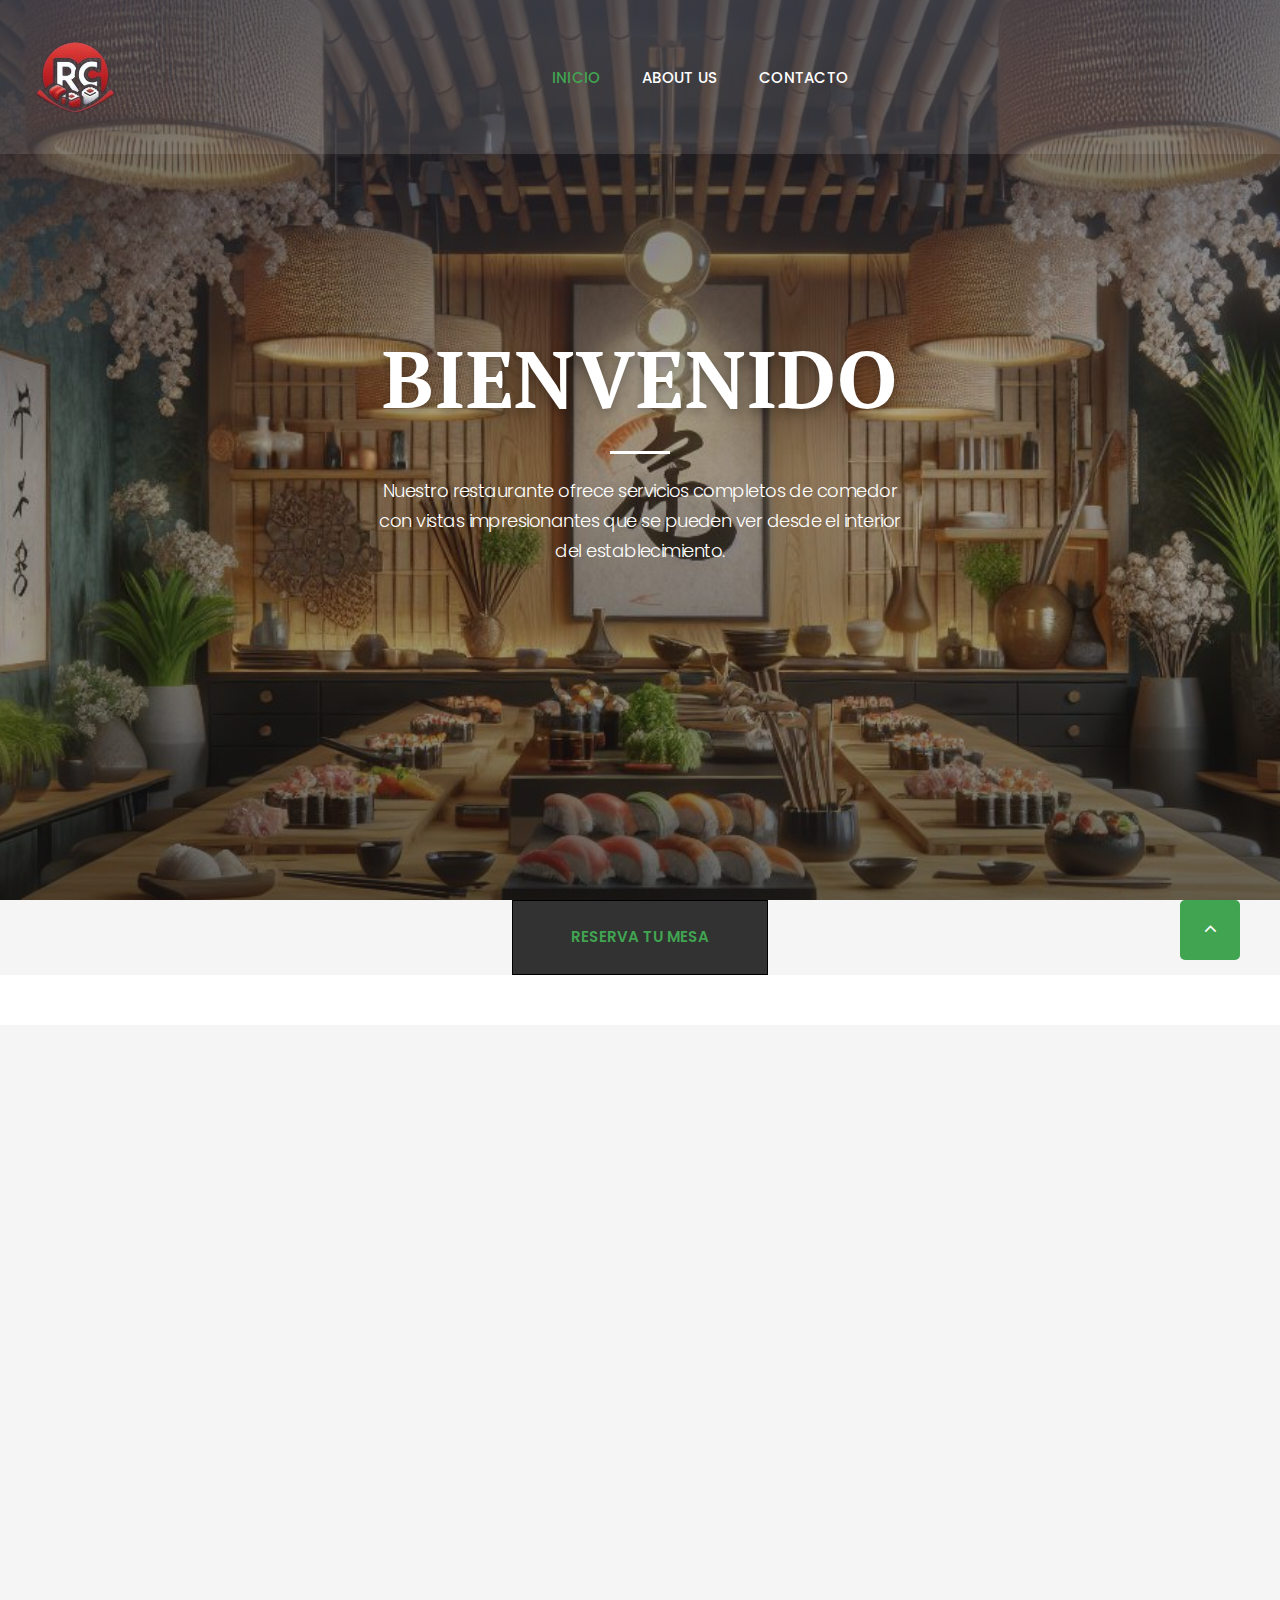
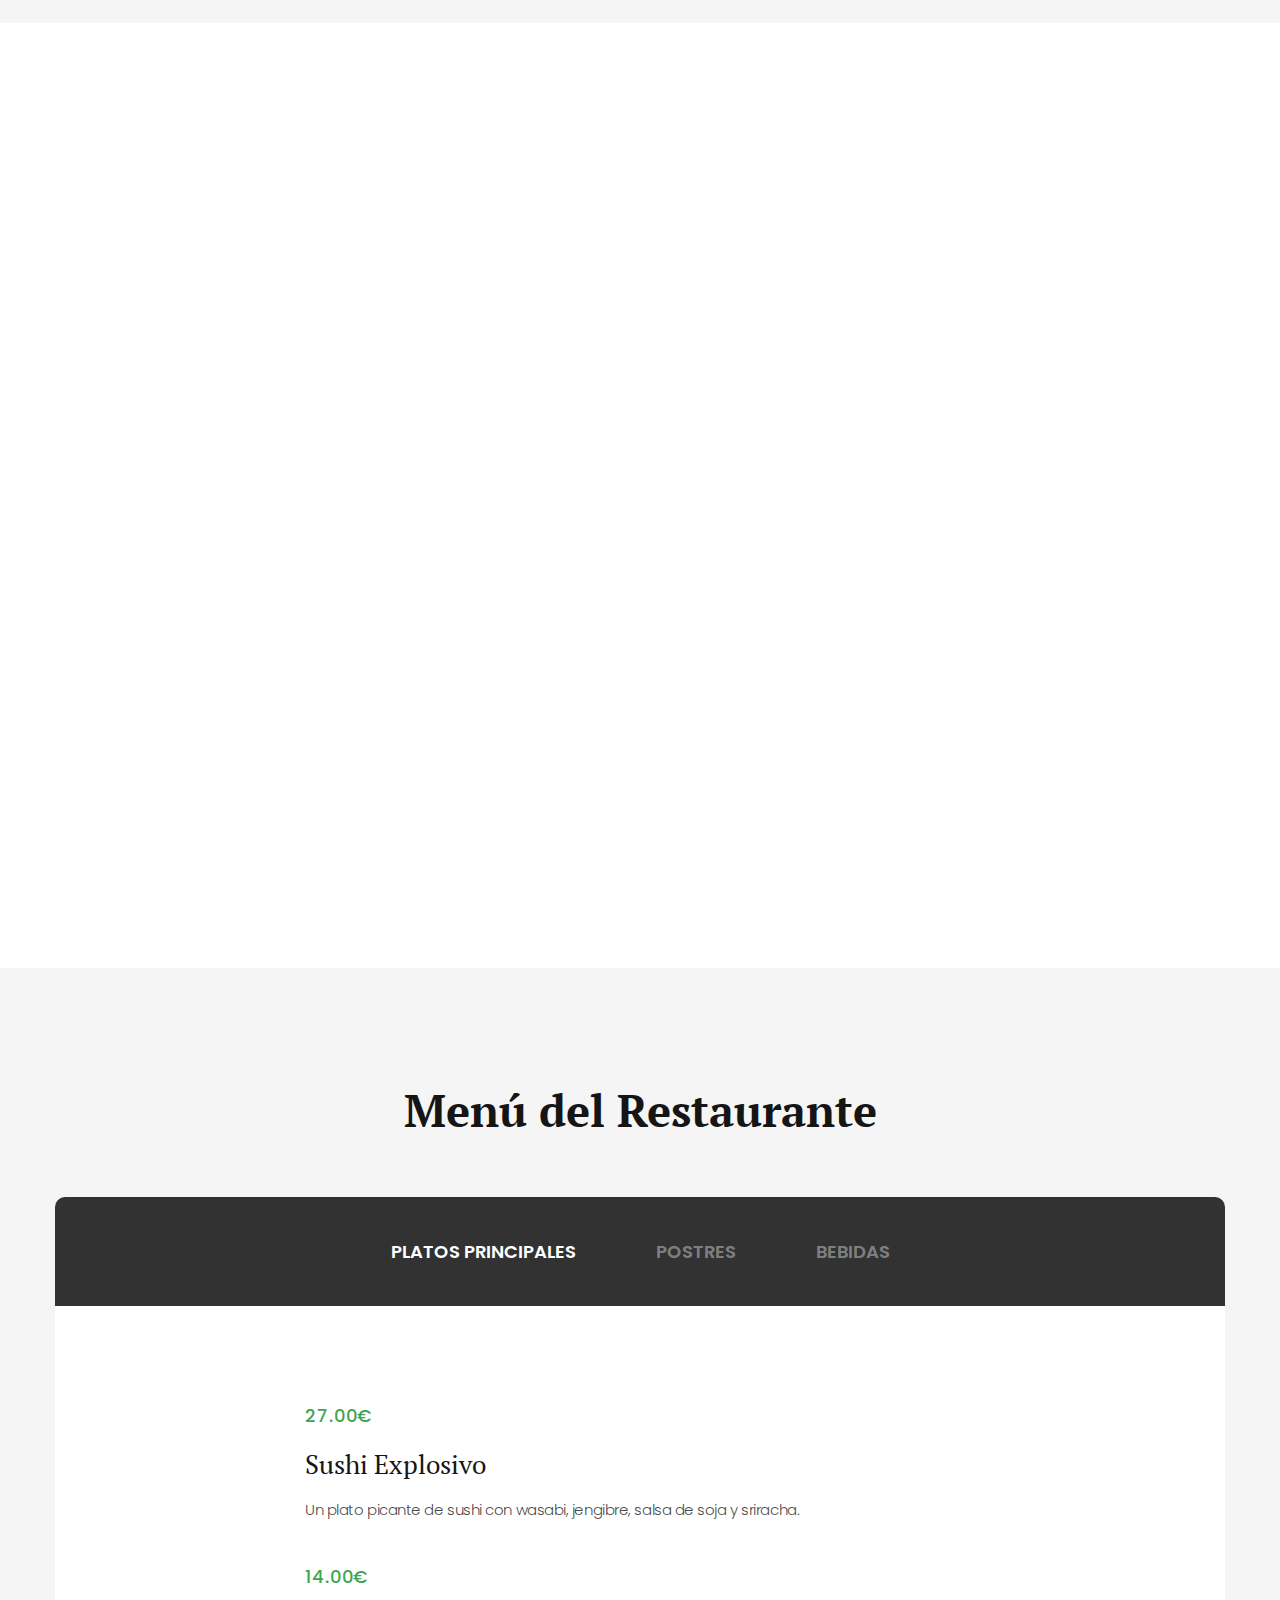
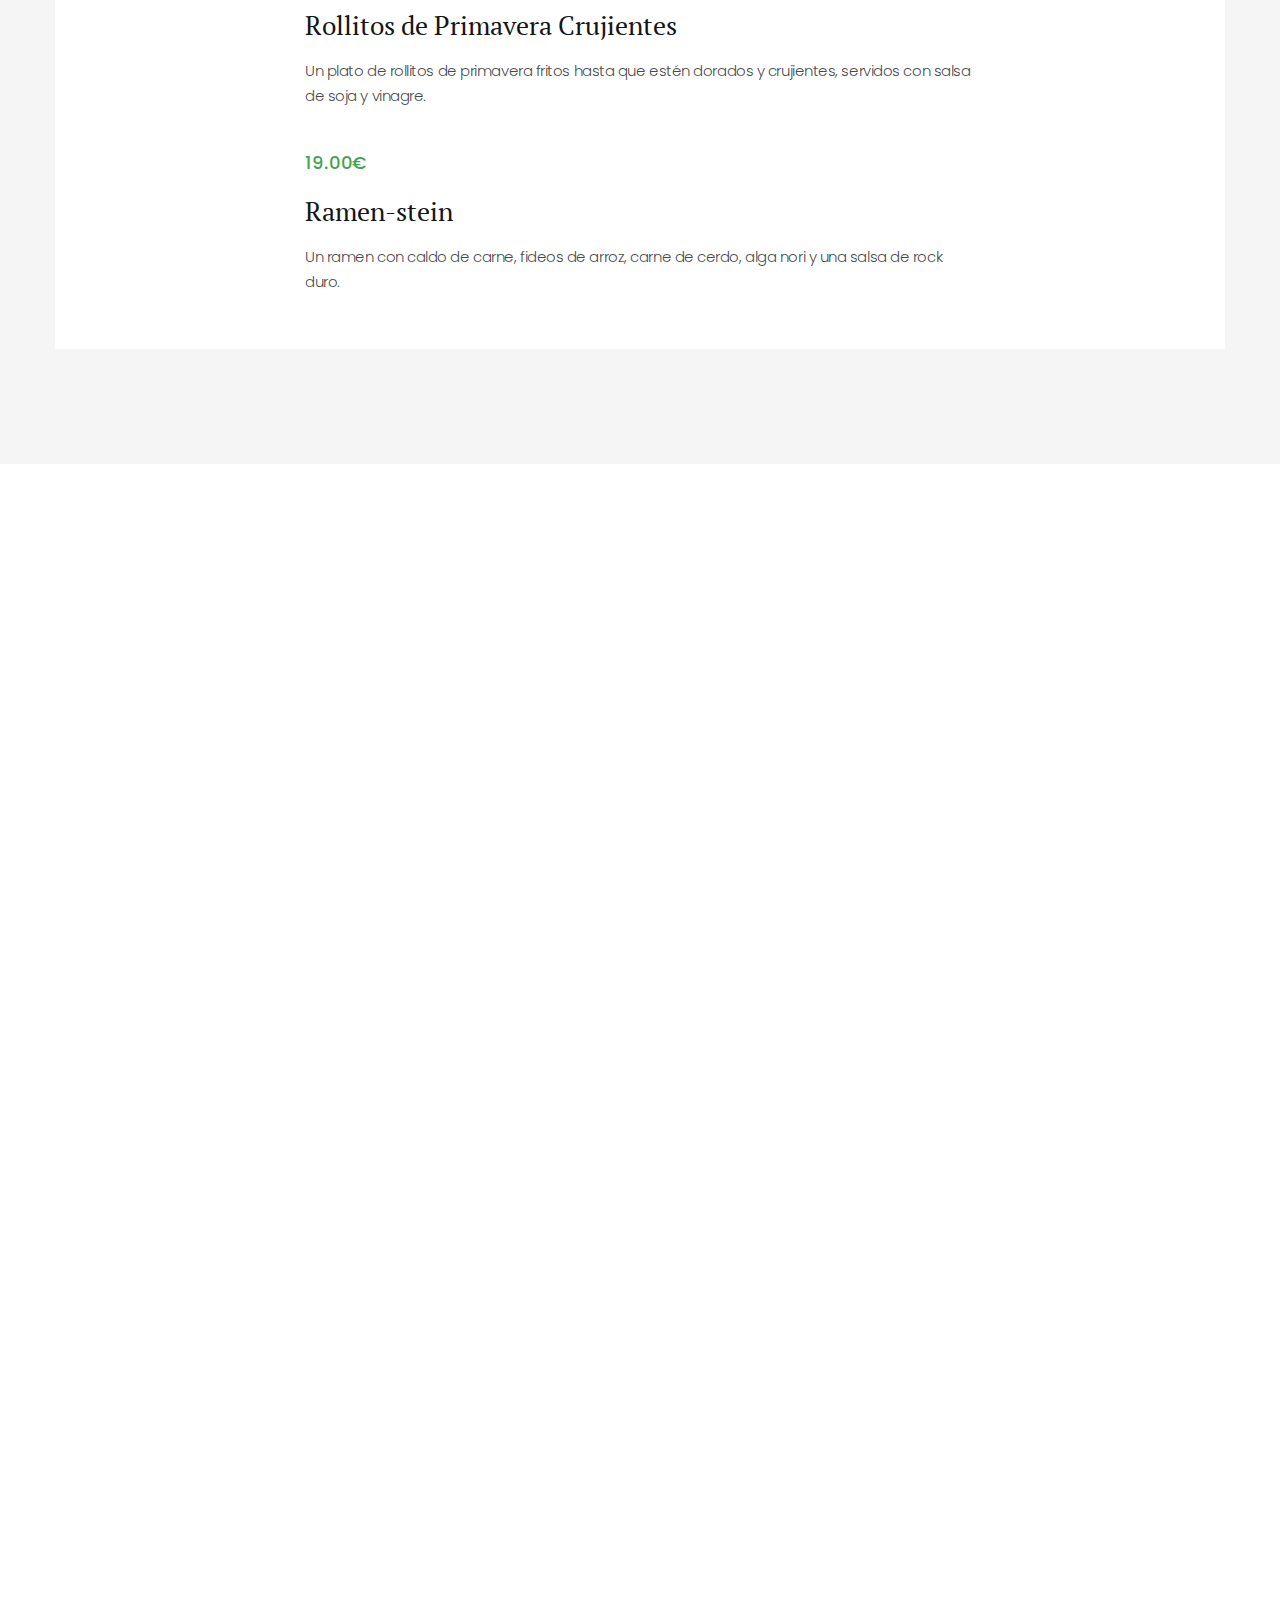
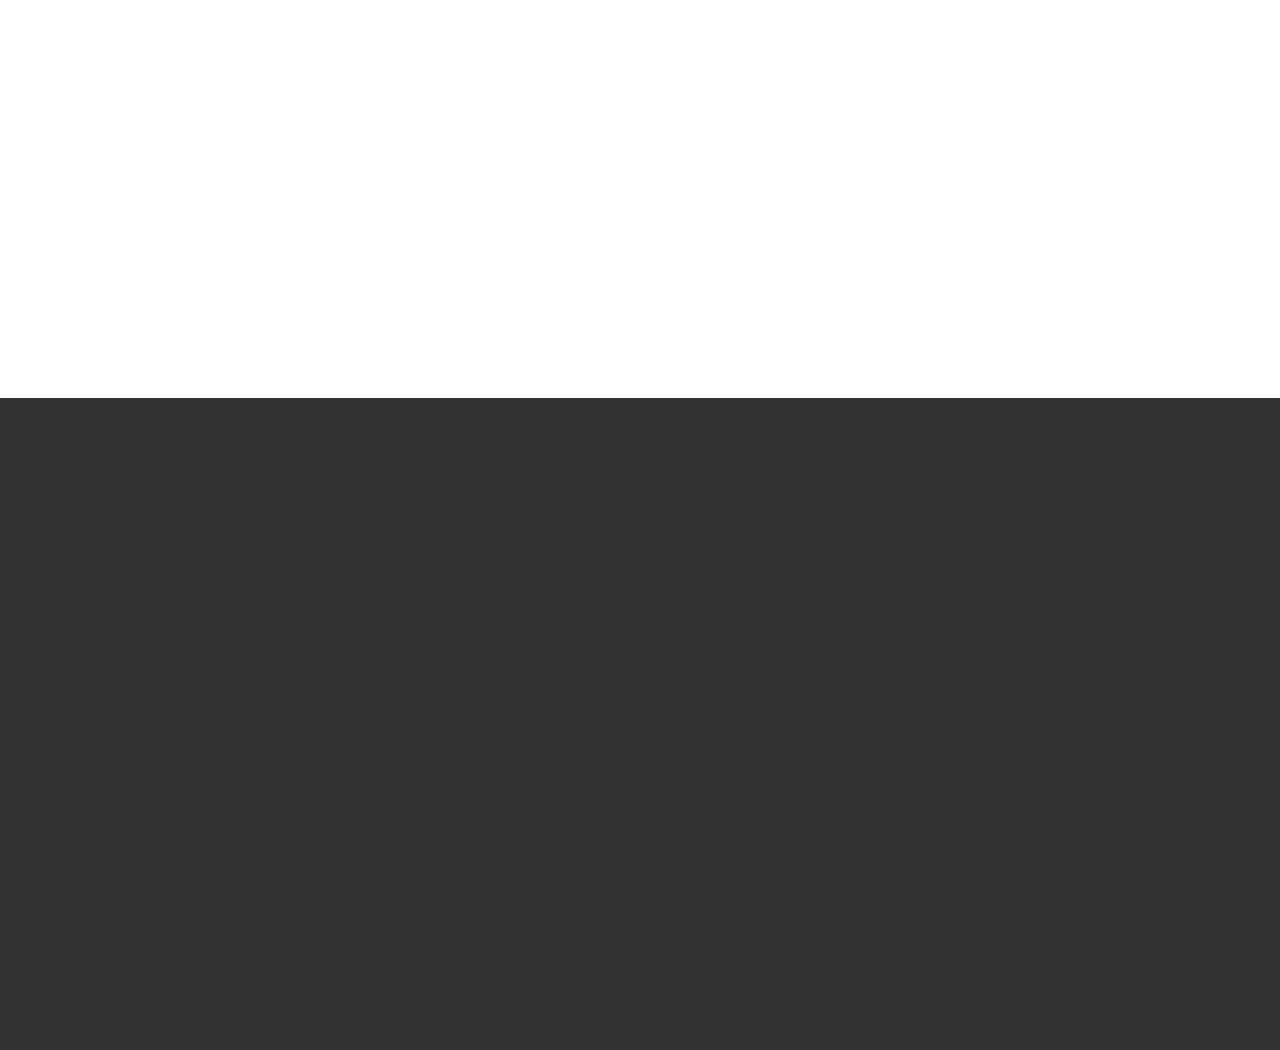
==== index.html @ 3baa4a7c "Add files via upload" ====
<!DOCTYPE html>
<html class="wide wow-animation" lang="es"> 
  <head>
    <title>Home</title>
    <meta charset="utf-8">
    <meta name="viewport" content="width=device-width, height=device-height, initial-scale=1.0">
    <meta http-equiv="X-UA-Compatible" content="IE=edge">
    <link rel="icon" href="images/favicon.png" type="image/x-icon">
    <link rel="stylesheet" type="text/css" href="//fonts.googleapis.com/css?family=Poppins:300,300i,400,500,600,700,800,900,900i%7CPT+Serif:400,700">
    <link rel="stylesheet" href="css/bootstrap.css">
    <link rel="stylesheet" href="css/fonts.css">
    <link rel="stylesheet" href="css/style.css">
    <style>.ie-panel{display: none;background: #212121;padding: 10px 0;box-shadow: 3px 3px 5px 0 rgba(0,0,0,.3);clear: both;text-align:center;position: relative;z-index: 1;} html.ie-10 .ie-panel, html.lt-ie-10 .ie-panel {display: block;}</style>
  </head>
  <body>
    <div class="ie-panel"><a href="http://windows.microsoft.com/en-US/internet-explorer/"><img src="images/ie8-panel/warning_bar_0000_us.jpg" height="42" width="820" alt="You are using an outdated browser. For a faster, safer browsing experience, upgrade for free today."></a></div>
    <div class="preloader">
      <div class="preloader-body">
        <div class="cssload-container">
          <div class="cssload-speeding-wheel"></div>
        </div>
        <p>Loading...</p>
      </div>
    </div>
    <div class="page">
      <!-- Page Header-->
      <header class="section page-header">
        <!-- RD Navbar-->
        <div class="rd-navbar-wrap">
          <nav class="rd-navbar rd-navbar-classic" data-layout="rd-navbar-fixed" data-sm-layout="rd-navbar-fixed" data-md-layout="rd-navbar-fixed" data-md-device-layout="rd-navbar-fixed" data-lg-layout="rd-navbar-static" data-lg-device-layout="rd-navbar-static" data-xl-layout="rd-navbar-static" data-xl-device-layout="rd-navbar-static" data-lg-stick-up-offset="46px" data-xl-stick-up-offset="46px" data-xxl-stick-up-offset="46px" data-lg-stick-up="true" data-xl-stick-up="true" data-xxl-stick-up="true">
            <div class="rd-navbar-main-outer">
              <div class="rd-navbar-main">
                <!-- RD Navbar Panel-->
                <div class="rd-navbar-panel"> 
                  <!-- RD Navbar Toggle-->
                  <button class="rd-navbar-toggle" data-rd-navbar-toggle=".rd-navbar-nav-wrap"><span></span></button>
                  <!-- RD Navbar Brand-->
                  <div class="rd-navbar-brand"><a href="index.html"><img class="brand-logo-light" src="images/logo-default1-140x57.png" width="60" height="23"/></a></div>
                </div>
                <div class="rd-navbar-main-element">
                  <div class="rd-navbar-nav-wrap">
                    <!-- RD Navbar Nav-->
                    <ul class="rd-navbar-nav">
                      <li class="rd-nav-item active"><a class="rd-nav-link" href="index.html">Inicio</a>
                      </li>
                      <li class="rd-nav-item"><a class="rd-nav-link" href="about-us.html">About Us</a>
                      </li>
                      <li class="rd-nav-item"><a class="rd-nav-link" href="contacts.html">Contacto</a>
                      </li>
                    </ul>
                  </div>
                </div><a></a>
              </div>
            </div>
          </nav>
        </div>
      </header>
      <!-- Swiper-->
      <section class="section section-lg section-main-bunner section-main-bunner-filter text-center">
        <div class="main-bunner-img" style="background-image: url(&quot;images/bg-dot.png&quot;); background-size: cover;"></div>
        <div class="main-bunner-inner">
          <div class="container">
            <div class="box-default">
              <h1 class="box-default-title">Bienvenido</h1>
              <div class="box-default-decor"></div>
              <p class="big box-default-text">Nuestro restaurante ofrece servicios completos de comedor con vistas impresionantes que se pueden ver desde el interior del establecimiento.</p>
            </div>
          </div>
        </div>
      </section>
    <section>
      <div class="bg-gray-1">
        <button class="button" type="submit"><a href="Reservas.html">RESERVA TU MESA </a>
        </button>
        </div>
        <br>
        <br>
        </section>
        <section class="section section-lg section-inset-1 bg-gray-1 pt-lg-0">
          <div class="container">
            <div class="row row-50 justify-content-xl-between align-items-lg-center">
              <div class="col-lg-6 wow fadeInLeft">
                <div class="box-image"><img class="box-image-static" src="images/home-3-1-483x327.jpg" alt="" width="483" height="327"/>
                </div>
              </div>
              <div class="col-lg-6 col-xl-5 wow fadeInRight">
                <h2>About Us</h2>
                <p>Red Culinary es un restaurante japonés operado y propiedad de una familia que ofrece una combinación de ingredientes frescos y auténtica cocina japonesa.</p>
                <p>Nos aseguraremos de que se le sirvan los platos japoneses más auténticos y frescos, al mismo tiempo que ofrecemos el mejor servicio a los comensales. Nuestra cocina está comprometida a proporcionar la mejor Cocina Joponeses.</p>
              </div>
            </div>
          </div>
        </section>
      </div>
      <!-- Featured Offers-->
      <section class="section section-lg bg-default">
        <div class="container">
          <div class="row justify-content-center text-center">
            <div class="col-md-9 col-lg-7 wow-outer">
              <div class="wow slideInDown">
                <h2>Ofertas Destacadas</h2>
                <p class="text-opacity-80">Ofrecemos una gran variedad de los mejores platos japoneses. A continuación, os presentamos algunos de nuestros platos principales y postres más populares.</p>
              </div>
            </div>
          </div>
          <div class="row row-20 row-lg-30">
            <div class="col-md-6 col-lg-4 wow-outer">
              <div class="wow fadeInUp">
                <div class="product-featured">
                  <div class="product-featured-figure"><img src="images/product-1-370x395.jpg" alt="" width="370" height="395"/>
                    <div class="product-featured-button"><a class="button button-primary" href="#">order now</a></div>
                  </div>
                  <div class="product-featured-caption">
                    <h4><a class="product-featured-title" href="#">Sushi Explosivo</a></h4>
                    <p class="big">27€</p>
                  </div>
                </div>
              </div>
            </div>
            <div class="col-md-6 col-lg-4 wow-outer">
              <div class="wow fadeInUp">
                <div class="product-featured">
                  <div class="product-featured-figure"><img src="images/product-2-370x395.jpg" alt="" width="370" height="395"/>
                    <div class="product-featured-button"><a class="button button-primary" href="#">order now</a></div>
                  </div>
                  <div class="product-featured-caption">
                    <h4><a class="product-featured-title" href="#">Rollitos de Primavera Crujientes</a></h4>
                    <p class="big">14.00€</p>
                  </div>
                </div>
              </div>
            </div>
            <div class="col-md-6 col-lg-4 wow-outer">
              <div class="wow fadeInUp">
                <div class="product-featured">
                  <div class="product-featured-figure"><img src="images/wachi.jpg" alt="" width="370" height="395"/>
                    <div class="product-featured-button"><a class="button button-primary" href="#">order now</a></div>
                  </div>
                  <div class="product-featured-caption">
                    <h4><a class="product-featured-title" href="#">Mochi</a></h4>
                    <p class="big">4€</p>
                  </div>
                </div>
              </div>
            </div>
          </div>
        </div>
      </section>
      <section class="section section-lg bg-gray-1">
        <div class="container">
          <h2 class="text-center">Menú del Restaurante</h2>
          <div class="row">
            <div class="col-12">
              <div class="tabs-custom tabs-horizontal tabs-classic" id="tabs-1">
                <ul class="nav nav-tabs nav-tabs-classic">
                  <li class="nav-item" role="presentation"><a class="nav-link active" href="#tabs-1-1" data-toggle="tab">Platos Principales</a></li>
                  <li class="nav-item" role="presentation"><a class="nav-link" href="#tabs-1-2" data-toggle="tab">Postres</a></li>
                  <li class="nav-item" role="presentation"><a class="nav-link" href="#tabs-1-3" data-toggle="tab">Bebidas</a></li>
                </ul>
                <div class="tab-content">
                  <div class="tab-pane fade show active" id="tabs-1-1">
                    <div class="box-event-modern">
                      <div class="event-item-modern">
                        <p class="event-time"></p>
                        <h4 class="event-item-modern-title"><a href="#"></a></h4>
                        <div class="event-item-modern-text">
                          <p></p>
                        </div>
                      </div>
                      <div class="event-item-modern">
                        <p class="event-time">27.00€</p>
                        <h4 class="event-item-modern-title"><a href="#">Sushi Explosivo</a></h4>
                        <div class="event-item-modern-text">
                          <p>Un plato picante de sushi con wasabi, jengibre, salsa de soja y sriracha.</p>
                        </div>
                      </div>
                      <div class="event-item-modern">
                        <p class="event-time">14.00€</p>
                        <h4 class="event-item-modern-title"><a href="#">Rollitos de Primavera Crujientes</a></h4>
                        <div class="event-item-modern-text">
                          <p>Un plato de rollitos de primavera fritos hasta que estén dorados y crujientes, servidos con salsa de soja y vinagre.</p>
                        </div>
                      </div>
                      <div class="event-item-modern">
                        <p class="event-time">19.00€</p>
                        <h4 class="event-item-modern-title"><a href="#">Ramen-stein</a></h4>
                        <div class="event-item-modern-text">
                          <p>Un ramen con caldo de carne, fideos de arroz, carne de cerdo, alga nori y una salsa de rock duro.</p>
                        </div>
                      </div>
                    </div>
                  </div>
                  <div class="tab-pane fade" id="tabs-1-2">
                    <div class="box-event-modern">
                      <div class="event-item-modern">
                        <p class="event-time">4.00€</p>
                        <h4 class="event-item-modern-title"><a href="#">Mochi-miento</a></h4>
                        <div class="event-item-modern-text">
                          <p>Un mochi relleno de crema de cacahuete, con una cobertura de caramelo y cacahuetes tostados.</p>
                        </div>
                      </div>
                      <div class="event-item-modern">
                        <p class="event-time">6.89€</p>
                        <h4 class="event-item-modern-title"><a href="#">Taiyaki-do</a></h4>
                        <div class="event-item-modern-text">
                          <p>Un taiyaki relleno de helado de vainilla, con una forma de dragón.</p>
                        </div>
                      </div>
                      <div class="event-item-modern">
                        <p class="event-time">5.89€</p>
                        <h4 class="event-item-modern-title"><a href="#">Dora-yama</a></h4>
                        <div class="event-item-modern-text">
                          <p> Un dorayaki relleno de pasta de judía roja, con una forma de montaña.</p>
                        </div>
                      </div>
                      <div class="event-item-modern">
                        <p class="event-time">5.89€</p>
                        <h4 class="event-item-modern-title"><a href="#">Dongalaxia</a></h4>
                        <div class="event-item-modern-text">
                          <p>Una combinación de dongo y galaxia, que implica que es un pastelillo cósmico, lleno de estrellas y sorpresas.</p>
                        </div>
                      </div>
                    </div>
                  </div>
                  <div class="tab-pane fade" id="tabs-1-3">
                    <div class="box-event-modern">
                      <div class="event-item-modern">
                        <p class="event-time">10.89€</p>
                        <h4 class="event-item-modern-title"><a href="#">Sakeo</a></h4>
                        <div class="event-item-modern-text">
                          <p>Un juego de palabras con sake y Leo, el signo del zodiaco, que implica un sake fuerte, valiente y con carácter.</p>
                        </div>
                      </div>
                      <div class="event-item-modern">
                        <p class="event-time">6.89€</p>
                        <h4 class="event-item-modern-title"><a href="#">Verdura</a></h4>
                        <div class="event-item-modern-text">
                          <p>Una combinación de verde y dura, que hace alusión al color y a la resistencia del té, así como a su efecto diurético y depurativo.</p>
                        </div>
                      </div>
                      <div class="event-item-modern">
                        <p class="event-time">21.89€</p>
                        <h4 class="event-item-modern-title"><a href="#">Vinami</a></h4>
                        <div class="event-item-modern-text">
                          <p>Un nombre que asocia el vino con umami, el quinto sabor básico que se caracteriza por ser sabroso y agradable, y que se encuentra en muchos alimentos japoneses.</p>
                        </div>
                      </div>
                      <div class="event-item-modern">
                        <p class="event-time">5.00€</p>
                        <h4 class="event-item-modern-title"><a href="#">Sakuraíz</a></h4>
                        <div class="event-item-modern-text">
                          <p>Un nombre que evoca la flor del cerezo, el símbolo nacional de Japón, y que añade una z al final para darle un toque moderno y juvenil a la cerveza.</p>
                        </div>
                      </div>
                    </div>
                  </div>
                </div>
              </div>
            </div>
          </div>
        </div>
      </section>
      <section class="section">
        <div class="row isotope-wrap">
          <!-- Isotope Content-->
          <div class="col-lg-12">
            <div class="isotope" data-isotope-layout="fitRows" data-isotope-group="gallery" data-lightgallery="group" data-lg-thumbnail="false">
              <div class="row no-gutters row-condensed">
                <div class="col-12 col-sm-6 col-md-4 isotope-item wow-outer" data-filter="*">
                  <div class="wow slideInDown">
                    <div class="gallery-item-classic"><img src="images/gallery-masonry-1-640x429.jpg" alt="" width="640" height="429"/>
                    </div>
                  </div>
                </div>
                <div class="col-12 col-sm-6 col-md-4 isotope-item wow-outer" data-filter="Category 3">
                  <div class="wow slideInDown">
                    <div class="gallery-item-classic"><img src="images/gallery-masonry-2-640x429.jpg" alt="" width="640" height="429"/>
                    </div>
                  </div>
                </div>
                <div class="col-12 col-md-4 isotope-item wow-outer" data-filter="Category 3">
                  <div class="wow slideInDown">
                    <div class="gallery-item-classic"><img src="images/gallery-masonry-3-640x429.jpg" alt="" width="640" height="429"/>
                    </div>
                  </div>
                </div>
                <div class="col-12 col-sm-12 col-md-6 isotope-item wow-outer" data-filter="Category 3">
                  <div class="wow fadeInUp">
                    <div class="gallery-item-classic"><img src="images/gallery-masonry-4-960x429.jpg" alt="" width="960" height="429"/>
                    </div>
                  </div>
                </div>
                <div class="col-12 col-sm-12 col-md-6 isotope-item wow-outer" data-filter="Category 2">
                  <div class="wow fadeInUp">
                    <div class="gallery-item-classic"><img src="images/gallery-masonry-5-960x429.jpg" alt="" width="960" height="429"/>
                    </div>
                  </div>
                </div>
              </div>
            </div>
          </div>
        </div>
      </section>
      <section class="section-lg bg-default">
        <div class="container wow-outer">
          <h2 class="text-center wow slideInDown">Noticias Recientes</h2>
          <!-- Owl Carousel-->
          <div class="owl-carousel wow fadeInUp" data-items="1" data-md-items="2" data-lg-items="3" data-dots="true" data-nav="false" data-stage-padding="15" data-loop="false" data-margin="30" data-mouse-drag="false">
            <div class="post-corporate"><a class="badge" href="#">Diciembre 22, 2023</a>
              <h4 class="post-corporate-title"><a href="#">Gastronomía Japonesa auténtica: Autenticidad y Creatividad</a></h4>
              <div class="post-corporate-text">
                <p>Como restaurante japones, estamos muy orgullosos de nuestras deliciosas piezas de sushi creativas. Nuestras tres opciones más populares son Perla del Pacífico, Dragón de Jade…</p>
              </div><a class="post-corporate-link" href="#">Read more<span class="icon linearicons-arrow-right"></span></a>
            </div>
            <div class="post-corporate"><a class="badge" href="#">Diciembre 27, 2023</a>
              <h4 class="post-corporate-title"><a href="#">Japoneses vs Dorayakis Europeos: Top 3 Diferencias</a></h4>
              <div class="post-corporate-text">
                <p>Comúnmente, cuando escuchamos que hay dorayakis para comer, esperamos un relleno de chocolate liquido y con un sabor potente y una mordida agradable…</p>
              </div><a class="post-corporate-link" href="#">Read more<span class="icon linearicons-arrow-right"></span></a>
            </div>
            <div class="post-corporate"><a class="badge" href="#">Diciembre 31, 2023</a>
              <h4 class="post-corporate-title"><a href="#">La deliciosa historia de los rollitos primavera y sus orígenes</a></h4>
              <div class="post-corporate-text">
                <p>Los rollitos de primavera, ¿podría haber un plato más perfecto? Es comida diferente en su máxima expresión. Una capa de ojaldre enrrollada y rellena de diferentes sabores que explotan en el paladar…</p>
              </div><a class="post-corporate-link" href="#">Read more<span class="icon linearicons-arrow-right"></span></a>
            </div>
            <div class="post-corporate"><a class="badge" href="#">Enero 04, 2024</a>
              <h4 class="post-corporate-title"><a href="#">Haciendo Mochis como un verdadero japonés: Consejos de nuestro chef</a></h4>
              <div class="post-corporate-text">
                <p>La mayoría estaría de acuerdo en que el mochi es uno de los postre más deliciosos, un final agradable para culminar una comida. Con más de 1279 años de exixtencia, el mochi se ha hecho famoso…</p>
              </div><a class="post-corporate-link" href="#">Read more<span class="icon linearicons-arrow-right"></span></a>
            </div>
            <div class="post-corporate"><a class="badge" href="#">Enero 12, 2024</a>
              <h4 class="post-corporate-title"><a href="#">Ingredientes japoneses que puedes cultivar fácilmente en casa</a></h4>
              <div class="post-corporate-text">
                <p>Imagina preparar una cena japonesa pero tener que dejar de cocinar porque olvidaste un ingrediente y debes correr a la tienda. ¿No sería agradable poder ir…</p>
              </div><a class="post-corporate-link" href="#">Read more<span class="icon linearicons-arrow-right"></span></a>
            </div>
          </div>
        </div>
      </section>
      <!-- Page Footer-->
      <footer class="section footer-minimal context-dark">
        <div class="container wow-outer">
          <div class="wow fadeIn">
            <div class="row row-60">
              <div class="col-12"><a href="index.html"><img src="images/logo-default1-140x57.png" alt="" width="140" height="57" srcset="images/logo-default-280x113.png 2x"/></a></div>
              <div class="col-12">
                <ul class="footer-minimal-nav">
                  <li><a href="index.html">Inicio</a></li>
                  <li><a href="#"></a></li>
                  <li><a href="about-us.html">About us</a></li>
                  <li><a href="#"></a></li>
                  <li><a href="contacts.html">Contacto</a></li>
                </ul>
              </div>
              <div class="col-12">
                <ul class="social-list">
                  <li><a class="icon icon-sm icon-circle icon-circle-md icon-bg-white fa-instagram" href="https://www.instagram.com/red_culinary_sushi/"></a></li>
                  <li><a class="icon icon-sm icon-circle icon-circle-md icon-bg-white fa-twitter" href="https://twitter.com/CulinaryRe25483"></a></li>
                  <li><a class="icon icon-sm icon-circle icon-circle-md icon-bg-white fa-youtube-play" href="https://www.youtube.com/@RedCulinary_Sushi"></a></li>
                </ul>
              </div>
            </div>
            <p class="rights"><span>&copy;&nbsp; </span><span class="copyright-year"></span><span>&nbsp;</span><span>Pesto</span><span>.&nbsp;</span><span>All Rights Reserved.</span><span>&nbsp;</span><a href="#">Privacy Policy</a>. Design&nbsp;by&nbsp;<a href="https://www.templatemonster.com">Templatemonster</a></p>
          </div>
        </div>
      </footer>
    </div>
    <div class="snackbars" id="form-output-global"></div>
    <script src="js/core.min.js"></script>
    <script src="js/script.js"></script>
  </body>
</html>
---- css/fonts.css ----
/*
* Fonts
*//*
* Font Awesome Icons 4.7.0
*/@font-face {	font-family: 'FontAwesome';	src: url("../fonts/fontawesome-webfont.eot?v=4.7.0");	src: url("../fonts/fontawesome-webfont.eot?#iefix&v=4.7.0") format("embedded-opentype"), url("../fonts/fontawesome-webfont.woff2?v=4.7.0") format("woff2"), url("../fonts/fontawesome-webfont.woff?v=4.7.0") format("woff"), url("../fonts/fontawesome-webfont.ttf?v=4.7.0") format("truetype"), url("../fonts/fontawesome-webfont.svg?v=4.7.0#fontawesomeregular") format("svg");	font-weight: normal;	font-style: normal;}.fa {	display: inline-block;	font-family: 'FontAwesome';	font-size: inherit;	text-rendering: auto;	-webkit-font-smoothing: antialiased;	-moz-osx-font-smoothing: grayscale;}[class*='fa-']:before {	font-weight: 400;	font-family: 'FontAwesome';}/* makes the font 33% larger relative to the icon container */.fa-lg {	font-size: 1.33333333em;	line-height: 0.75em;	vertical-align: -15%;}.fa-2x {	font-size: 2em;}.fa-3x {	font-size: 3em;}.fa-4x {	font-size: 4em;}.fa-5x {	font-size: 5em;}.fa-fw {	width: 1.28571429em;	text-align: center;}.fa-ul {	padding-left: 0;	margin-left: 2.14285714em;	list-style-type: none;}.fa-ul > li {	position: relative;}.fa-li {	position: absolute;	left: -2.14285714em;	width: 2.14285714em;	top: 0.14285714em;	text-align: center;}.fa-li.fa-lg {	left: -1.85714286em;}.fa-border {	padding: .2em .25em .15em;	border: solid 0.08em #eeeeee;	border-radius: .1em;}.fa-pull-left {	float: left;}.fa-pull-right {	float: right;}.fa.fa-pull-left {	margin-right: .3em;}.fa.fa-pull-right {	margin-left: .3em;}/* Deprecated as of 4.4.0 */.pull-right {	float: right;}.pull-left {	float: left;}.fa.pull-left {	margin-right: .3em;}.fa.pull-right {	margin-left: .3em;}.fa-spin {	-webkit-animation: fa-spin 2s infinite linear;	animation: fa-spin 2s infinite linear;}.fa-pulse {	-webkit-animation: fa-spin 1s infinite steps(8);	animation: fa-spin 1s infinite steps(8);}@-webkit-keyframes fa-spin {	0% {		-webkit-transform: rotate(0deg);		transform: rotate(0deg);	}	100% {		-webkit-transform: rotate(359deg);		transform: rotate(359deg);	}}@keyframes fa-spin {	0% {		-webkit-transform: rotate(0deg);		transform: rotate(0deg);	}	100% {		-webkit-transform: rotate(359deg);		transform: rotate(359deg);	}}.fa-rotate-90 {	-ms-filter: "progid:DXImageTransform.Microsoft.BasicImage(rotation=1)";	-webkit-transform: rotate(90deg);	-ms-transform: rotate(90deg);	transform: rotate(90deg);}.fa-rotate-180 {	-ms-filter: "progid:DXImageTransform.Microsoft.BasicImage(rotation=2)";	-webkit-transform: rotate(180deg);	-ms-transform: rotate(180deg);	transform: rotate(180deg);}.fa-rotate-270 {	-ms-filter: "progid:DXImageTransform.Microsoft.BasicImage(rotation=3)";	-webkit-transform: rotate(270deg);	-ms-transform: rotate(270deg);	transform: rotate(270deg);}.fa-flip-horizontal {	-ms-filter: "progid:DXImageTransform.Microsoft.BasicImage(rotation=0, mirror=1)";	-webkit-transform: scale(-1, 1);	-ms-transform: scale(-1, 1);	transform: scale(-1, 1);}.fa-flip-vertical {	-ms-filter: "progid:DXImageTransform.Microsoft.BasicImage(rotation=2, mirror=1)";	-webkit-transform: scale(1, -1);	-ms-transform: scale(1, -1);	transform: scale(1, -1);}:root .fa-rotate-90,:root .fa-rotate-180,:root .fa-rotate-270,:root .fa-flip-horizontal,:root .fa-flip-vertical {	filter: none;}.fa-stack {	position: relative;	display: inline-block;	width: 2em;	height: 2em;	line-height: 2em;	vertical-align: middle;}.fa-stack-1x,.fa-stack-2x {	position: absolute;	left: 0;	width: 100%;	text-align: center;}.fa-stack-1x {	line-height: inherit;}.fa-stack-2x {	font-size: 2em;}.fa-inverse {	color: #ffffff;}/* Font Awesome uses the Unicode Private Use Area (PUA) to ensure screen
   readers do not read off random characters that represent icons */.fa-glass:before {	content: "\f000";}.fa-music:before {	content: "\f001";}.fa-search:before {	content: "\f002";}.fa-envelope-o:before {	content: "\f003";}.fa-heart:before {	content: "\f004";}.fa-star:before {	content: "\f005";}.fa-star-o:before {	content: "\f006";}.fa-user:before {	content: "\f007";}.fa-film:before {	content: "\f008";}.fa-th-large:before {	content: "\f009";}.fa-th:before {	content: "\f00a";}.fa-th-list:before {	content: "\f00b";}.fa-check:before {	content: "\f00c";}.fa-remove:before,.fa-close:before,.fa-times:before {	content: "\f00d";}.fa-search-plus:before {	content: "\f00e";}.fa-search-minus:before {	content: "\f010";}.fa-power-off:before {	content: "\f011";}.fa-signal:before {	content: "\f012";}.fa-gear:before,.fa-cog:before {	content: "\f013";}.fa-trash-o:before {	content: "\f014";}.fa-home:before {	content: "\f015";}.fa-file-o:before {	content: "\f016";}.fa-clock-o:before {	content: "\f017";}.fa-road:before {	content: "\f018";}.fa-download:before {	content: "\f019";}.fa-arrow-circle-o-down:before {	content: "\f01a";}.fa-arrow-circle-o-up:before {	content: "\f01b";}.fa-inbox:before {	content: "\f01c";}.fa-play-circle-o:before {	content: "\f01d";}.fa-rotate-right:before,.fa-repeat:before {	content: "\f01e";}.fa-refresh:before {	content: "\f021";}.fa-list-alt:before {	content: "\f022";}.fa-lock:before {	content: "\f023";}.fa-flag:before {	content: "\f024";}.fa-headphones:before {	content: "\f025";}.fa-volume-off:before {	content: "\f026";}.fa-volume-down:before {	content: "\f027";}.fa-volume-up:before {	content: "\f028";}.fa-qrcode:before {	content: "\f029";}.fa-barcode:before {	content: "\f02a";}.fa-tag:before {	content: "\f02b";}.fa-tags:before {	content: "\f02c";}.fa-book:before {	content: "\f02d";}.fa-bookmark:before {	content: "\f02e";}.fa-print:before {	content: "\f02f";}.fa-camera:before {	content: "\f030";}.fa-font:before {	content: "\f031";}.fa-bold:before {	content: "\f032";}.fa-italic:before {	content: "\f033";}.fa-text-height:before {	content: "\f034";}.fa-text-width:before {	content: "\f035";}.fa-align-left:before {	content: "\f036";}.fa-align-center:before {	content: "\f037";}.fa-align-right:before {	content: "\f038";}.fa-align-justify:before {	content: "\f039";}.fa-list:before {	content: "\f03a";}.fa-dedent:before,.fa-outdent:before {	content: "\f03b";}.fa-indent:before {	content: "\f03c";}.fa-video-camera:before {	content: "\f03d";}.fa-photo:before,.fa-image:before,.fa-picture-o:before {	content: "\f03e";}.fa-pencil:before {	content: "\f040";}.fa-map-marker:before {	content: "\f041";}.fa-adjust:before {	content: "\f042";}.fa-tint:before {	content: "\f043";}.fa-edit:before,.fa-pencil-square-o:before {	content: "\f044";}.fa-share-square-o:before {	content: "\f045";}.fa-check-square-o:before {	content: "\f046";}.fa-arrows:before {	content: "\f047";}.fa-step-backward:before {	content: "\f048";}.fa-fast-backward:before {	content: "\f049";}.fa-backward:before {	content: "\f04a";}.fa-play:before {	content: "\f04b";}.fa-pause:before {	content: "\f04c";}.fa-stop:before {	content: "\f04d";}.fa-forward:before {	content: "\f04e";}.fa-fast-forward:before {	content: "\f050";}.fa-step-forward:before {	content: "\f051";}.fa-eject:before {	content: "\f052";}.fa-chevron-left:before {	content: "\f053";}.fa-chevron-right:before {	content: "\f054";}.fa-plus-circle:before {	content: "\f055";}.fa-minus-circle:before {	content: "\f056";}.fa-times-circle:before {	content: "\f057";}.fa-check-circle:before {	content: "\f058";}.fa-question-circle:before {	content: "\f059";}.fa-info-circle:before {	content: "\f05a";}.fa-crosshairs:before {	content: "\f05b";}.fa-times-circle-o:before {	content: "\f05c";}.fa-check-circle-o:before {	content: "\f05d";}.fa-ban:before {	content: "\f05e";}.fa-arrow-left:before {	content: "\f060";}.fa-arrow-right:before {	content: "\f061";}.fa-arrow-up:before {	content: "\f062";}.fa-arrow-down:before {	content: "\f063";}.fa-mail-forward:before,.fa-share:before {	content: "\f064";}.fa-expand:before {	content: "\f065";}.fa-compress:before {	content: "\f066";}.fa-plus:before {	content: "\f067";}.fa-minus:before {	content: "\f068";}.fa-asterisk:before {	content: "\f069";}.fa-exclamation-circle:before {	content: "\f06a";}.fa-gift:before {	content: "\f06b";}.fa-leaf:before {	content: "\f06c";}.fa-fire:before {	content: "\f06d";}.fa-eye:before {	content: "\f06e";}.fa-eye-slash:before {	content: "\f070";}.fa-warning:before,.fa-exclamation-triangle:before {	content: "\f071";}.fa-plane:before {	content: "\f072";}.fa-calendar:before {	content: "\f073";}.fa-random:before {	content: "\f074";}.fa-comment:before {	content: "\f075";}.fa-magnet:before {	content: "\f076";}.fa-chevron-up:before {	content: "\f077";}.fa-chevron-down:before {	content: "\f078";}.fa-retweet:before {	content: "\f079";}.fa-shopping-cart:before {	content: "\f07a";}.fa-folder:before {	content: "\f07b";}.fa-folder-open:before {	content: "\f07c";}.fa-arrows-v:before {	content: "\f07d";}.fa-arrows-h:before {	content: "\f07e";}.fa-bar-chart-o:before,.fa-bar-chart:before {	content: "\f080";}.fa-twitter-square:before {	content: "\f081";}.fa-facebook-square:before {	content: "\f082";}.fa-camera-retro:before {	content: "\f083";}.fa-key:before {	content: "\f084";}.fa-gears:before,.fa-cogs:before {	content: "\f085";}.fa-comments:before {	content: "\f086";}.fa-thumbs-o-up:before {	content: "\f087";}.fa-thumbs-o-down:before {	content: "\f088";}.fa-star-half:before {	content: "\f089";}.fa-heart-o:before {	content: "\f08a";}.fa-sign-out:before {	content: "\f08b";}.fa-linkedin-square:before {	content: "\f08c";}.fa-thumb-tack:before {	content: "\f08d";}.fa-external-link:before {	content: "\f08e";}.fa-sign-in:before {	content: "\f090";}.fa-trophy:before {	content: "\f091";}.fa-github-square:before {	content: "\f092";}.fa-upload:before {	content: "\f093";}.fa-lemon-o:before {	content: "\f094";}.fa-phone:before {	content: "\f095";}.fa-square-o:before {	content: "\f096";}.fa-bookmark-o:before {	content: "\f097";}.fa-phone-square:before {	content: "\f098";}.fa-twitter:before {	content: "\f099";}.fa-facebook-f:before,.fa-facebook:before {	content: "\f09a";}.fa-github:before {	content: "\f09b";}.fa-unlock:before {	content: "\f09c";}.fa-credit-card:before {	content: "\f09d";}.fa-feed:before,.fa-rss:before {	content: "\f09e";}.fa-hdd-o:before {	content: "\f0a0";}.fa-bullhorn:before {	content: "\f0a1";}.fa-bell:before {	content: "\f0f3";}.fa-certificate:before {	content: "\f0a3";}.fa-hand-o-right:before {	content: "\f0a4";}.fa-hand-o-left:before {	content: "\f0a5";}.fa-hand-o-up:before {	content: "\f0a6";}.fa-hand-o-down:before {	content: "\f0a7";}.fa-arrow-circle-left:before {	content: "\f0a8";}.fa-arrow-circle-right:before {	content: "\f0a9";}.fa-arrow-circle-up:before {	content: "\f0aa";}.fa-arrow-circle-down:before {	content: "\f0ab";}.fa-globe:before {	content: "\f0ac";}.fa-wrench:before {	content: "\f0ad";}.fa-tasks:before {	content: "\f0ae";}.fa-filter:before {	content: "\f0b0";}.fa-briefcase:before {	content: "\f0b1";}.fa-arrows-alt:before {	content: "\f0b2";}.fa-group:before,.fa-users:before {	content: "\f0c0";}.fa-chain:before,.fa-link:before {	content: "\f0c1";}.fa-cloud:before {	content: "\f0c2";}.fa-flask:before {	content: "\f0c3";}.fa-cut:before,.fa-scissors:before {	content: "\f0c4";}.fa-copy:before,.fa-files-o:before {	content: "\f0c5";}.fa-paperclip:before {	content: "\f0c6";}.fa-save:before,.fa-floppy-o:before {	content: "\f0c7";}.fa-square:before {	content: "\f0c8";}.fa-navicon:before,.fa-reorder:before,.fa-bars:before {	content: "\f0c9";}.fa-list-ul:before {	content: "\f0ca";}.fa-list-ol:before {	content: "\f0cb";}.fa-strikethrough:before {	content: "\f0cc";}.fa-underline:before {	content: "\f0cd";}.fa-table:before {	content: "\f0ce";}.fa-magic:before {	content: "\f0d0";}.fa-truck:before {	content: "\f0d1";}.fa-pinterest:before {	content: "\f0d2";}.fa-pinterest-square:before {	content: "\f0d3";}.fa-google-plus-square:before {	content: "\f0d4";}.fa-google-plus:before {	content: "\f0d5";}.fa-money:before {	content: "\f0d6";}.fa-caret-down:before {	content: "\f0d7";}.fa-caret-up:before {	content: "\f0d8";}.fa-caret-left:before {	content: "\f0d9";}.fa-caret-right:before {	content: "\f0da";}.fa-columns:before {	content: "\f0db";}.fa-unsorted:before,.fa-sort:before {	content: "\f0dc";}.fa-sort-down:before,.fa-sort-desc:before {	content: "\f0dd";}.fa-sort-up:before,.fa-sort-asc:before {	content: "\f0de";}.fa-envelope:before {	content: "\f0e0";}.fa-linkedin:before {	content: "\f0e1";}.fa-rotate-left:before,.fa-undo:before {	content: "\f0e2";}.fa-legal:before,.fa-gavel:before {	content: "\f0e3";}.fa-dashboard:before,.fa-tachometer:before {	content: "\f0e4";}.fa-comment-o:before {	content: "\f0e5";}.fa-comments-o:before {	content: "\f0e6";}.fa-flash:before,.fa-bolt:before {	content: "\f0e7";}.fa-sitemap:before {	content: "\f0e8";}.fa-umbrella:before {	content: "\f0e9";}.fa-paste:before,.fa-clipboard:before {	content: "\f0ea";}.fa-lightbulb-o:before {	content: "\f0eb";}.fa-exchange:before {	content: "\f0ec";}.fa-cloud-download:before {	content: "\f0ed";}.fa-cloud-upload:before {	content: "\f0ee";}.fa-user-md:before {	content: "\f0f0";}.fa-stethoscope:before {	content: "\f0f1";}.fa-suitcase:before {	content: "\f0f2";}.fa-bell-o:before {	content: "\f0a2";}.fa-coffee:before {	content: "\f0f4";}.fa-cutlery:before {	content: "\f0f5";}.fa-file-text-o:before {	content: "\f0f6";}.fa-building-o:before {	content: "\f0f7";}.fa-hospital-o:before {	content: "\f0f8";}.fa-ambulance:before {	content: "\f0f9";}.fa-medkit:before {	content: "\f0fa";}.fa-fighter-jet:before {	content: "\f0fb";}.fa-beer:before {	content: "\f0fc";}.fa-h-square:before {	content: "\f0fd";}.fa-plus-square:before {	content: "\f0fe";}.fa-angle-double-left:before {	content: "\f100";}.fa-angle-double-right:before {	content: "\f101";}.fa-angle-double-up:before {	content: "\f102";}.fa-angle-double-down:before {	content: "\f103";}.fa-angle-left:before {	content: "\f104";}.fa-angle-right:before {	content: "\f105";}.fa-angle-up:before {	content: "\f106";}.fa-angle-down:before {	content: "\f107";}.fa-desktop:before {	content: "\f108";}.fa-laptop:before {	content: "\f109";}.fa-tablet:before {	content: "\f10a";}.fa-mobile-phone:before,.fa-mobile:before {	content: "\f10b";}.fa-circle-o:before {	content: "\f10c";}.fa-quote-left:before {	content: "\f10d";}.fa-quote-right:before {	content: "\f10e";}.fa-spinner:before {	content: "\f110";}.fa-circle:before {	content: "\f111";}.fa-mail-reply:before,.fa-reply:before {	content: "\f112";}.fa-github-alt:before {	content: "\f113";}.fa-folder-o:before {	content: "\f114";}.fa-folder-open-o:before {	content: "\f115";}.fa-smile-o:before {	content: "\f118";}.fa-frown-o:before {	content: "\f119";}.fa-meh-o:before {	content: "\f11a";}.fa-gamepad:before {	content: "\f11b";}.fa-keyboard-o:before {	content: "\f11c";}.fa-flag-o:before {	content: "\f11d";}.fa-flag-checkered:before {	content: "\f11e";}.fa-terminal:before {	content: "\f120";}.fa-code:before {	content: "\f121";}.fa-mail-reply-all:before,.fa-reply-all:before {	content: "\f122";}.fa-star-half-empty:before,.fa-star-half-full:before,.fa-star-half-o:before {	content: "\f123";}.fa-location-arrow:before {	content: "\f124";}.fa-crop:before {	content: "\f125";}.fa-code-fork:before {	content: "\f126";}.fa-unlink:before,.fa-chain-broken:before {	content: "\f127";}.fa-question:before {	content: "\f128";}.fa-info:before {	content: "\f129";}.fa-exclamation:before {	content: "\f12a";}.fa-superscript:before {	content: "\f12b";}.fa-subscript:before {	content: "\f12c";}.fa-eraser:before {	content: "\f12d";}.fa-puzzle-piece:before {	content: "\f12e";}.fa-microphone:before {	content: "\f130";}.fa-microphone-slash:before {	content: "\f131";}.fa-shield:before {	content: "\f132";}.fa-calendar-o:before {	content: "\f133";}.fa-fire-extinguisher:before {	content: "\f134";}.fa-rocket:before {	content: "\f135";}.fa-maxcdn:before {	content: "\f136";}.fa-chevron-circle-left:before {	content: "\f137";}.fa-chevron-circle-right:before {	content: "\f138";}.fa-chevron-circle-up:before {	content: "\f139";}.fa-chevron-circle-down:before {	content: "\f13a";}.fa-html5:before {	content: "\f13b";}.fa-css3:before {	content: "\f13c";}.fa-anchor:before {	content: "\f13d";}.fa-unlock-alt:before {	content: "\f13e";}.fa-bullseye:before {	content: "\f140";}.fa-ellipsis-h:before {	content: "\f141";}.fa-ellipsis-v:before {	content: "\f142";}.fa-rss-square:before {	content: "\f143";}.fa-play-circle:before {	content: "\f144";}.fa-ticket:before {	content: "\f145";}.fa-minus-square:before {	content: "\f146";}.fa-minus-square-o:before {	content: "\f147";}.fa-level-up:before {	content: "\f148";}.fa-level-down:before {	content: "\f149";}.fa-check-square:before {	content: "\f14a";}.fa-pencil-square:before {	content: "\f14b";}.fa-external-link-square:before {	content: "\f14c";}.fa-share-square:before {	content: "\f14d";}.fa-compass:before {	content: "\f14e";}.fa-toggle-down:before,.fa-caret-square-o-down:before {	content: "\f150";}.fa-toggle-up:before,.fa-caret-square-o-up:before {	content: "\f151";}.fa-toggle-right:before,.fa-caret-square-o-right:before {	content: "\f152";}.fa-euro:before,.fa-eur:before {	content: "\f153";}.fa-gbp:before {	content: "\f154";}.fa-dollar:before,.fa-usd:before {	content: "\f155";}.fa-rupee:before,.fa-inr:before {	content: "\f156";}.fa-cny:before,.fa-rmb:before,.fa-yen:before,.fa-jpy:before {	content: "\f157";}.fa-ruble:before,.fa-rouble:before,.fa-rub:before {	content: "\f158";}.fa-won:before,.fa-krw:before {	content: "\f159";}.fa-bitcoin:before,.fa-btc:before {	content: "\f15a";}.fa-file:before {	content: "\f15b";}.fa-file-text:before {	content: "\f15c";}.fa-sort-alpha-asc:before {	content: "\f15d";}.fa-sort-alpha-desc:before {	content: "\f15e";}.fa-sort-amount-asc:before {	content: "\f160";}.fa-sort-amount-desc:before {	content: "\f161";}.fa-sort-numeric-asc:before {	content: "\f162";}.fa-sort-numeric-desc:before {	content: "\f163";}.fa-thumbs-up:before {	content: "\f164";}.fa-thumbs-down:before {	content: "\f165";}.fa-youtube-square:before {	content: "\f166";}.fa-youtube:before {	content: "\f167";}.fa-xing:before {	content: "\f168";}.fa-xing-square:before {	content: "\f169";}.fa-youtube-play:before {	content: "\f16a";}.fa-dropbox:before {	content: "\f16b";}.fa-stack-overflow:before {	content: "\f16c";}.fa-instagram:before {	content: "\f16d";}.fa-flickr:before {	content: "\f16e";}.fa-adn:before {	content: "\f170";}.fa-bitbucket:before {	content: "\f171";}.fa-bitbucket-square:before {	content: "\f172";}.fa-tumblr:before {	content: "\f173";}.fa-tumblr-square:before {	content: "\f174";}.fa-long-arrow-down:before {	content: "\f175";}.fa-long-arrow-up:before {	content: "\f176";}.fa-long-arrow-left:before {	content: "\f177";}.fa-long-arrow-right:before {	content: "\f178";}.fa-apple:before {	content: "\f179";}.fa-windows:before {	content: "\f17a";}.fa-android:before {	content: "\f17b";}.fa-linux:before {	content: "\f17c";}.fa-dribbble:before {	content: "\f17d";}.fa-skype:before {	content: "\f17e";}.fa-foursquare:before {	content: "\f180";}.fa-trello:before {	content: "\f181";}.fa-female:before {	content: "\f182";}.fa-male:before {	content: "\f183";}.fa-gittip:before,.fa-gratipay:before {	content: "\f184";}.fa-sun-o:before {	content: "\f185";}.fa-moon-o:before {	content: "\f186";}.fa-archive:before {	content: "\f187";}.fa-bug:before {	content: "\f188";}.fa-vk:before {	content: "\f189";}.fa-weibo:before {	content: "\f18a";}.fa-renren:before {	content: "\f18b";}.fa-pagelines:before {	content: "\f18c";}.fa-stack-exchange:before {	content: "\f18d";}.fa-arrow-circle-o-right:before {	content: "\f18e";}.fa-arrow-circle-o-left:before {	content: "\f190";}.fa-toggle-left:before,.fa-caret-square-o-left:before {	content: "\f191";}.fa-dot-circle-o:before {	content: "\f192";}.fa-wheelchair:before {	content: "\f193";}.fa-vimeo-square:before {	content: "\f194";}.fa-turkish-lira:before,.fa-try:before {	content: "\f195";}.fa-plus-square-o:before {	content: "\f196";}.fa-space-shuttle:before {	content: "\f197";}.fa-slack:before {	content: "\f198";}.fa-envelope-square:before {	content: "\f199";}.fa-wordpress:before {	content: "\f19a";}.fa-openid:before {	content: "\f19b";}.fa-institution:before,.fa-bank:before,.fa-university:before {	content: "\f19c";}.fa-mortar-board:before,.fa-graduation-cap:before {	content: "\f19d";}.fa-yahoo:before {	content: "\f19e";}.fa-google:before {	content: "\f1a0";}.fa-reddit:before {	content: "\f1a1";}.fa-reddit-square:before {	content: "\f1a2";}.fa-stumbleupon-circle:before {	content: "\f1a3";}.fa-stumbleupon:before {	content: "\f1a4";}.fa-delicious:before {	content: "\f1a5";}.fa-digg:before {	content: "\f1a6";}.fa-pied-piper-pp:before {	content: "\f1a7";}.fa-pied-piper-alt:before {	content: "\f1a8";}.fa-drupal:before {	content: "\f1a9";}.fa-joomla:before {	content: "\f1aa";}.fa-language:before {	content: "\f1ab";}.fa-fax:before {	content: "\f1ac";}.fa-building:before {	content: "\f1ad";}.fa-child:before {	content: "\f1ae";}.fa-paw:before {	content: "\f1b0";}.fa-spoon:before {	content: "\f1b1";}.fa-cube:before {	content: "\f1b2";}.fa-cubes:before {	content: "\f1b3";}.fa-behance:before {	content: "\f1b4";}.fa-behance-square:before {	content: "\f1b5";}.fa-steam:before {	content: "\f1b6";}.fa-steam-square:before {	content: "\f1b7";}.fa-recycle:before {	content: "\f1b8";}.fa-automobile:before,.fa-car:before {	content: "\f1b9";}.fa-cab:before,.fa-taxi:before {	content: "\f1ba";}.fa-tree:before {	content: "\f1bb";}.fa-spotify:before {	content: "\f1bc";}.fa-deviantart:before {	content: "\f1bd";}.fa-soundcloud:before {	content: "\f1be";}.fa-database:before {	content: "\f1c0";}.fa-file-pdf-o:before {	content: "\f1c1";}.fa-file-word-o:before {	content: "\f1c2";}.fa-file-excel-o:before {	content: "\f1c3";}.fa-file-powerpoint-o:before {	content: "\f1c4";}.fa-file-photo-o:before,.fa-file-picture-o:before,.fa-file-image-o:before {	content: "\f1c5";}.fa-file-zip-o:before,.fa-file-archive-o:before {	content: "\f1c6";}.fa-file-sound-o:before,.fa-file-audio-o:before {	content: "\f1c7";}.fa-file-movie-o:before,.fa-file-video-o:before {	content: "\f1c8";}.fa-file-code-o:before {	content: "\f1c9";}.fa-vine:before {	content: "\f1ca";}.fa-codepen:before {	content: "\f1cb";}.fa-jsfiddle:before {	content: "\f1cc";}.fa-life-bouy:before,.fa-life-buoy:before,.fa-life-saver:before,.fa-support:before,.fa-life-ring:before {	content: "\f1cd";}.fa-circle-o-notch:before {	content: "\f1ce";}.fa-ra:before,.fa-resistance:before,.fa-rebel:before {	content: "\f1d0";}.fa-ge:before,.fa-empire:before {	content: "\f1d1";}.fa-git-square:before {	content: "\f1d2";}.fa-git:before {	content: "\f1d3";}.fa-y-combinator-square:before,.fa-yc-square:before,.fa-hacker-news:before {	content: "\f1d4";}.fa-tencent-weibo:before {	content: "\f1d5";}.fa-qq:before {	content: "\f1d6";}.fa-wechat:before,.fa-weixin:before {	content: "\f1d7";}.fa-send:before,.fa-paper-plane:before {	content: "\f1d8";}.fa-send-o:before,.fa-paper-plane-o:before {	content: "\f1d9";}.fa-history:before {	content: "\f1da";}.fa-circle-thin:before {	content: "\f1db";}.fa-header:before {	content: "\f1dc";}.fa-paragraph:before {	content: "\f1dd";}.fa-sliders:before {	content: "\f1de";}.fa-share-alt:before {	content: "\f1e0";}.fa-share-alt-square:before {	content: "\f1e1";}.fa-bomb:before {	content: "\f1e2";}.fa-soccer-ball-o:before,.fa-futbol-o:before {	content: "\f1e3";}.fa-tty:before {	content: "\f1e4";}.fa-binoculars:before {	content: "\f1e5";}.fa-plug:before {	content: "\f1e6";}.fa-slideshare:before {	content: "\f1e7";}.fa-twitch:before {	content: "\f1e8";}.fa-yelp:before {	content: "\f1e9";}.fa-newspaper-o:before {	content: "\f1ea";}.fa-wifi:before {	content: "\f1eb";}.fa-calculator:before {	content: "\f1ec";}.fa-paypal:before {	content: "\f1ed";}.fa-google-wallet:before {	content: "\f1ee";}.fa-cc-visa:before {	content: "\f1f0";}.fa-cc-mastercard:before {	content: "\f1f1";}.fa-cc-discover:before {	content: "\f1f2";}.fa-cc-amex:before {	content: "\f1f3";}.fa-cc-paypal:before {	content: "\f1f4";}.fa-cc-stripe:before {	content: "\f1f5";}.fa-bell-slash:before {	content: "\f1f6";}.fa-bell-slash-o:before {	content: "\f1f7";}.fa-trash:before {	content: "\f1f8";}.fa-copyright:before {	content: "\f1f9";}.fa-at:before {	content: "\f1fa";}.fa-eyedropper:before {	content: "\f1fb";}.fa-paint-brush:before {	content: "\f1fc";}.fa-birthday-cake:before {	content: "\f1fd";}.fa-area-chart:before {	content: "\f1fe";}.fa-pie-chart:before {	content: "\f200";}.fa-line-chart:before {	content: "\f201";}.fa-lastfm:before {	content: "\f202";}.fa-lastfm-square:before {	content: "\f203";}.fa-toggle-off:before {	content: "\f204";}.fa-toggle-on:before {	content: "\f205";}.fa-bicycle:before {	content: "\f206";}.fa-bus:before {	content: "\f207";}.fa-ioxhost:before {	content: "\f208";}.fa-angellist:before {	content: "\f209";}.fa-cc:before {	content: "\f20a";}.fa-shekel:before,.fa-sheqel:before,.fa-ils:before {	content: "\f20b";}.fa-meanpath:before {	content: "\f20c";}.fa-buysellads:before {	content: "\f20d";}.fa-connectdevelop:before {	content: "\f20e";}.fa-dashcube:before {	content: "\f210";}.fa-forumbee:before {	content: "\f211";}.fa-leanpub:before {	content: "\f212";}.fa-sellsy:before {	content: "\f213";}.fa-shirtsinbulk:before {	content: "\f214";}.fa-simplybuilt:before {	content: "\f215";}.fa-skyatlas:before {	content: "\f216";}.fa-cart-plus:before {	content: "\f217";}.fa-cart-arrow-down:before {	content: "\f218";}.fa-diamond:before {	content: "\f219";}.fa-ship:before {	content: "\f21a";}.fa-user-secret:before {	content: "\f21b";}.fa-motorcycle:before {	content: "\f21c";}.fa-street-view:before {	content: "\f21d";}.fa-heartbeat:before {	content: "\f21e";}.fa-venus:before {	content: "\f221";}.fa-mars:before {	content: "\f222";}.fa-mercury:before {	content: "\f223";}.fa-intersex:before,.fa-transgender:before {	content: "\f224";}.fa-transgender-alt:before {	content: "\f225";}.fa-venus-double:before {	content: "\f226";}.fa-mars-double:before {	content: "\f227";}.fa-venus-mars:before {	content: "\f228";}.fa-mars-stroke:before {	content: "\f229";}.fa-mars-stroke-v:before {	content: "\f22a";}.fa-mars-stroke-h:before {	content: "\f22b";}.fa-neuter:before {	content: "\f22c";}.fa-genderless:before {	content: "\f22d";}.fa-facebook-official:before {	content: "\f230";}.fa-pinterest-p:before {	content: "\f231";}.fa-whatsapp:before {	content: "\f232";}.fa-server:before {	content: "\f233";}.fa-user-plus:before {	content: "\f234";}.fa-user-times:before {	content: "\f235";}.fa-hotel:before,.fa-bed:before {	content: "\f236";}.fa-viacoin:before {	content: "\f237";}.fa-train:before {	content: "\f238";}.fa-subway:before {	content: "\f239";}.fa-medium:before {	content: "\f23a";}.fa-yc:before,.fa-y-combinator:before {	content: "\f23b";}.fa-optin-monster:before {	content: "\f23c";}.fa-opencart:before {	content: "\f23d";}.fa-expeditedssl:before {	content: "\f23e";}.fa-battery-4:before,.fa-battery:before,.fa-battery-full:before {	content: "\f240";}.fa-battery-3:before,.fa-battery-three-quarters:before {	content: "\f241";}.fa-battery-2:before,.fa-battery-half:before {	content: "\f242";}.fa-battery-1:before,.fa-battery-quarter:before {	content: "\f243";}.fa-battery-0:before,.fa-battery-empty:before {	content: "\f244";}.fa-mouse-pointer:before {	content: "\f245";}.fa-i-cursor:before {	content: "\f246";}.fa-object-group:before {	content: "\f247";}.fa-object-ungroup:before {	content: "\f248";}.fa-sticky-note:before {	content: "\f249";}.fa-sticky-note-o:before {	content: "\f24a";}.fa-cc-jcb:before {	content: "\f24b";}.fa-cc-diners-club:before {	content: "\f24c";}.fa-clone:before {	content: "\f24d";}.fa-balance-scale:before {	content: "\f24e";}.fa-hourglass-o:before {	content: "\f250";}.fa-hourglass-1:before,.fa-hourglass-start:before {	content: "\f251";}.fa-hourglass-2:before,.fa-hourglass-half:before {	content: "\f252";}.fa-hourglass-3:before,.fa-hourglass-end:before {	content: "\f253";}.fa-hourglass:before {	content: "\f254";}.fa-hand-grab-o:before,.fa-hand-rock-o:before {	content: "\f255";}.fa-hand-stop-o:before,.fa-hand-paper-o:before {	content: "\f256";}.fa-hand-scissors-o:before {	content: "\f257";}.fa-hand-lizard-o:before {	content: "\f258";}.fa-hand-spock-o:before {	content: "\f259";}.fa-hand-pointer-o:before {	content: "\f25a";}.fa-hand-peace-o:before {	content: "\f25b";}.fa-trademark:before {	content: "\f25c";}.fa-registered:before {	content: "\f25d";}.fa-creative-commons:before {	content: "\f25e";}.fa-gg:before {	content: "\f260";}.fa-gg-circle:before {	content: "\f261";}.fa-tripadvisor:before {	content: "\f262";}.fa-odnoklassniki:before {	content: "\f263";}.fa-odnoklassniki-square:before {	content: "\f264";}.fa-get-pocket:before {	content: "\f265";}.fa-wikipedia-w:before {	content: "\f266";}.fa-safari:before {	content: "\f267";}.fa-chrome:before {	content: "\f268";}.fa-firefox:before {	content: "\f269";}.fa-opera:before {	content: "\f26a";}.fa-internet-explorer:before {	content: "\f26b";}.fa-tv:before,.fa-television:before {	content: "\f26c";}.fa-contao:before {	content: "\f26d";}.fa-500px:before {	content: "\f26e";}.fa-amazon:before {	content: "\f270";}.fa-calendar-plus-o:before {	content: "\f271";}.fa-calendar-minus-o:before {	content: "\f272";}.fa-calendar-times-o:before {	content: "\f273";}.fa-calendar-check-o:before {	content: "\f274";}.fa-industry:before {	content: "\f275";}.fa-map-pin:before {	content: "\f276";}.fa-map-signs:before {	content: "\f277";}.fa-map-o:before {	content: "\f278";}.fa-map:before {	content: "\f279";}.fa-commenting:before {	content: "\f27a";}.fa-commenting-o:before {	content: "\f27b";}.fa-houzz:before {	content: "\f27c";}.fa-vimeo:before {	content: "\f27d";}.fa-black-tie:before {	content: "\f27e";}.fa-fonticons:before {	content: "\f280";}.fa-reddit-alien:before {	content: "\f281";}.fa-edge:before {	content: "\f282";}.fa-credit-card-alt:before {	content: "\f283";}.fa-codiepie:before {	content: "\f284";}.fa-modx:before {	content: "\f285";}.fa-fort-awesome:before {	content: "\f286";}.fa-usb:before {	content: "\f287";}.fa-product-hunt:before {	content: "\f288";}.fa-mixcloud:before {	content: "\f289";}.fa-scribd:before {	content: "\f28a";}.fa-pause-circle:before {	content: "\f28b";}.fa-pause-circle-o:before {	content: "\f28c";}.fa-stop-circle:before {	content: "\f28d";}.fa-stop-circle-o:before {	content: "\f28e";}.fa-shopping-bag:before {	content: "\f290";}.fa-shopping-basket:before {	content: "\f291";}.fa-hashtag:before {	content: "\f292";}.fa-bluetooth:before {	content: "\f293";}.fa-bluetooth-b:before {	content: "\f294";}.fa-percent:before {	content: "\f295";}.fa-gitlab:before {	content: "\f296";}.fa-wpbeginner:before {	content: "\f297";}.fa-wpforms:before {	content: "\f298";}.fa-envira:before {	content: "\f299";}.fa-universal-access:before {	content: "\f29a";}.fa-wheelchair-alt:before {	content: "\f29b";}.fa-question-circle-o:before {	content: "\f29c";}.fa-blind:before {	content: "\f29d";}.fa-audio-description:before {	content: "\f29e";}.fa-volume-control-phone:before {	content: "\f2a0";}.fa-braille:before {	content: "\f2a1";}.fa-assistive-listening-systems:before {	content: "\f2a2";}.fa-asl-interpreting:before,.fa-american-sign-language-interpreting:before {	content: "\f2a3";}.fa-deafness:before,.fa-hard-of-hearing:before,.fa-deaf:before {	content: "\f2a4";}.fa-glide:before {	content: "\f2a5";}.fa-glide-g:before {	content: "\f2a6";}.fa-signing:before,.fa-sign-language:before {	content: "\f2a7";}.fa-low-vision:before {	content: "\f2a8";}.fa-viadeo:before {	content: "\f2a9";}.fa-viadeo-square:before {	content: "\f2aa";}.fa-snapchat:before {	content: "\f2ab";}.fa-snapchat-ghost:before {	content: "\f2ac";}.fa-snapchat-square:before {	content: "\f2ad";}.fa-pied-piper:before {	content: "\f2ae";}.fa-first-order:before {	content: "\f2b0";}.fa-yoast:before {	content: "\f2b1";}.fa-themeisle:before {	content: "\f2b2";}.fa-google-plus-circle:before,.fa-google-plus-official:before {	content: "\f2b3";}.fa-fa:before,.fa-font-awesome:before {	content: "\f2b4";}.fa-handshake-o:before {	content: "\f2b5";}.fa-envelope-open:before {	content: "\f2b6";}.fa-envelope-open-o:before {	content: "\f2b7";}.fa-linode:before {	content: "\f2b8";}.fa-address-book:before {	content: "\f2b9";}.fa-address-book-o:before {	content: "\f2ba";}.fa-vcard:before,.fa-address-card:before {	content: "\f2bb";}.fa-vcard-o:before,.fa-address-card-o:before {	content: "\f2bc";}.fa-user-circle:before {	content: "\f2bd";}.fa-user-circle-o:before {	content: "\f2be";}.fa-user-o:before {	content: "\f2c0";}.fa-id-badge:before {	content: "\f2c1";}.fa-drivers-license:before,.fa-id-card:before {	content: "\f2c2";}.fa-drivers-license-o:before,.fa-id-card-o:before {	content: "\f2c3";}.fa-quora:before {	content: "\f2c4";}.fa-free-code-camp:before {	content: "\f2c5";}.fa-telegram:before {	content: "\f2c6";}.fa-thermometer-4:before,.fa-thermometer:before,.fa-thermometer-full:before {	content: "\f2c7";}.fa-thermometer-3:before,.fa-thermometer-three-quarters:before {	content: "\f2c8";}.fa-thermometer-2:before,.fa-thermometer-half:before {	content: "\f2c9";}.fa-thermometer-1:before,.fa-thermometer-quarter:before {	content: "\f2ca";}.fa-thermometer-0:before,.fa-thermometer-empty:before {	content: "\f2cb";}.fa-shower:before {	content: "\f2cc";}.fa-bathtub:before,.fa-s15:before,.fa-bath:before {	content: "\f2cd";}.fa-podcast:before {	content: "\f2ce";}.fa-window-maximize:before {	content: "\f2d0";}.fa-window-minimize:before {	content: "\f2d1";}.fa-window-restore:before {	content: "\f2d2";}.fa-times-rectangle:before,.fa-window-close:before {	content: "\f2d3";}.fa-times-rectangle-o:before,.fa-window-close-o:before {	content: "\f2d4";}.fa-bandcamp:before {	content: "\f2d5";}.fa-grav:before {	content: "\f2d6";}.fa-etsy:before {	content: "\f2d7";}.fa-imdb:before {	content: "\f2d8";}.fa-ravelry:before {	content: "\f2d9";}.fa-eercast:before {	content: "\f2da";}.fa-microchip:before {	content: "\f2db";}.fa-snowflake-o:before {	content: "\f2dc";}.fa-superpowers:before {	content: "\f2dd";}.fa-wpexplorer:before {	content: "\f2de";}.fa-meetup:before {	content: "\f2e0";}.sr-only {	position: absolute;	width: 1px;	height: 1px;	padding: 0;	margin: -1px;	overflow: hidden;	clip: rect(0, 0, 0, 0);	border: 0;}.sr-only-focusable:active,.sr-only-focusable:focus {	position: static;	width: auto;	height: auto;	margin: 0;	overflow: visible;	clip: auto;}/*
* Material Design Icons
*/@font-face {	font-family: "Material Design Icons";	src: url("../fonts/materialdesignicons-webfont.eot?v=1.4.57");	src: url("../fonts/materialdesignicons-webfont.eot?#iefix&v=1.4.57") format("embedded-opentype"), url("../fonts/materialdesignicons-webfont.woff2?v=1.4.57") format("woff2"), url("../fonts/materialdesignicons-webfont.woff?v=1.4.57") format("woff"), url("../fonts/materialdesignicons-webfont.ttf?v=1.4.57") format("truetype"), url("../fonts/materialdesignicons-webfont.svg?v=1.4.57#materialdesigniconsregular") format("svg");	font-weight: normal;	font-style: normal;}.mdi {	display: inline-block;	font: normal normal normal 24px/1 "Material Design Icons";	font-size: inherit;	text-rendering: auto;	-webkit-font-smoothing: antialiased;	-moz-osx-font-smoothing: grayscale;	transform: translate(0, 0);}.mdi-access-point:before {	content: "\f101";}.mdi-access-point-network:before {	content: "\f102";}.mdi-account:before {	content: "\f103";}.mdi-account-alert:before {	content: "\f104";}.mdi-account-box:before {	content: "\f105";}.mdi-account-box-outline:before {	content: "\f106";}.mdi-account-check:before {	content: "\f107";}.mdi-account-circle:before {	content: "\f108";}.mdi-account-convert:before {	content: "\f109";}.mdi-account-key:before {	content: "\f10a";}.mdi-account-location:before {	content: "\f10b";}.mdi-account-minus:before {	content: "\f10c";}.mdi-account-multiple:before {	content: "\f10d";}.mdi-account-multiple-outline:before {	content: "\f10e";}.mdi-account-multiple-plus:before {	content: "\f10f";}.mdi-account-network:before {	content: "\f110";}.mdi-account-off:before {	content: "\f111";}.mdi-account-outline:before {	content: "\f112";}.mdi-account-plus:before {	content: "\f113";}.mdi-account-remove:before {	content: "\f114";}.mdi-account-search:before {	content: "\f115";}.mdi-account-star:before {	content: "\f116";}.mdi-account-star-variant:before {	content: "\f117";}.mdi-account-switch:before {	content: "\f118";}.mdi-adjust:before {	content: "\f119";}.mdi-air-conditioner:before {	content: "\f11a";}.mdi-airballoon:before {	content: "\f11b";}.mdi-airplane:before {	content: "\f11c";}.mdi-airplane-off:before {	content: "\f11d";}.mdi-airplay:before {	content: "\f11e";}.mdi-alarm:before {	content: "\f11f";}.mdi-alarm-check:before {	content: "\f120";}.mdi-alarm-multiple:before {	content: "\f121";}.mdi-alarm-off:before {	content: "\f122";}.mdi-alarm-plus:before {	content: "\f123";}.mdi-album:before {	content: "\f124";}.mdi-alert:before {	content: "\f125";}.mdi-alert-box:before {	content: "\f126";}.mdi-alert-circle:before {	content: "\f127";}.mdi-alert-octagon:before {	content: "\f128";}.mdi-alert-outline:before {	content: "\f129";}.mdi-alpha:before {	content: "\f12a";}.mdi-alphabetical:before {	content: "\f12b";}.mdi-amazon:before {	content: "\f12c";}.mdi-amazon-clouddrive:before {	content: "\f12d";}.mdi-ambulance:before {	content: "\f12e";}.mdi-anchor:before {	content: "\f12f";}.mdi-android:before {	content: "\f130";}.mdi-android-debug-bridge:before {	content: "\f131";}.mdi-android-studio:before {	content: "\f132";}.mdi-apple:before {	content: "\f133";}.mdi-apple-finder:before {	content: "\f134";}.mdi-apple-ios:before {	content: "\f135";}.mdi-apple-mobileme:before {	content: "\f136";}.mdi-apple-safari:before {	content: "\f137";}.mdi-appnet:before {	content: "\f138";}.mdi-apps:before {	content: "\f139";}.mdi-archive:before {	content: "\f13a";}.mdi-arrange-bring-forward:before {	content: "\f13b";}.mdi-arrange-bring-to-front:before {	content: "\f13c";}.mdi-arrange-send-backward:before {	content: "\f13d";}.mdi-arrange-send-to-back:before {	content: "\f13e";}.mdi-arrow-all:before {	content: "\f13f";}.mdi-arrow-bottom-drop-circle:before {	content: "\f140";}.mdi-arrow-bottom-left:before {	content: "\f141";}.mdi-arrow-bottom-right:before {	content: "\f142";}.mdi-arrow-collapse:before {	content: "\f143";}.mdi-arrow-down:before {	content: "\f144";}.mdi-arrow-down-bold:before {	content: "\f145";}.mdi-arrow-down-bold-circle:before {	content: "\f146";}.mdi-arrow-down-bold-circle-outline:before {	content: "\f147";}.mdi-arrow-down-bold-hexagon-outline:before {	content: "\f148";}.mdi-arrow-expand:before {	content: "\f149";}.mdi-arrow-left:before {	content: "\f14a";}.mdi-arrow-left-bold:before {	content: "\f14b";}.mdi-arrow-left-bold-circle:before {	content: "\f14c";}.mdi-arrow-left-bold-circle-outline:before {	content: "\f14d";}.mdi-arrow-left-bold-hexagon-outline:before {	content: "\f14e";}.mdi-arrow-right:before {	content: "\f14f";}.mdi-arrow-right-bold:before {	content: "\f150";}.mdi-arrow-right-bold-circle:before {	content: "\f151";}.mdi-arrow-right-bold-circle-outline:before {	content: "\f152";}.mdi-arrow-right-bold-hexagon-outline:before {	content: "\f153";}.mdi-arrow-top-left:before {	content: "\f154";}.mdi-arrow-top-right:before {	content: "\f155";}.mdi-arrow-up:before {	content: "\f156";}.mdi-arrow-up-bold:before {	content: "\f157";}.mdi-arrow-up-bold-circle:before {	content: "\f158";}.mdi-arrow-up-bold-circle-outline:before {	content: "\f159";}.mdi-arrow-up-bold-hexagon-outline:before {	content: "\f15a";}.mdi-assistant:before {	content: "\f15b";}.mdi-at:before {	content: "\f15c";}.mdi-attachment:before {	content: "\f15d";}.mdi-audiobook:before {	content: "\f15e";}.mdi-auto-fix:before {	content: "\f15f";}.mdi-auto-upload:before {	content: "\f160";}.mdi-autorenew:before {	content: "\f161";}.mdi-av-timer:before {	content: "\f162";}.mdi-baby:before {	content: "\f163";}.mdi-backburger:before {	content: "\f164";}.mdi-backspace:before {	content: "\f165";}.mdi-backup-restore:before {	content: "\f166";}.mdi-bank:before {	content: "\f167";}.mdi-barcode:before {	content: "\f168";}.mdi-barcode-scan:before {	content: "\f169";}.mdi-barley:before {	content: "\f16a";}.mdi-barrel:before {	content: "\f16b";}.mdi-basecamp:before {	content: "\f16c";}.mdi-basket:before {	content: "\f16d";}.mdi-basket-fill:before {	content: "\f16e";}.mdi-basket-unfill:before {	content: "\f16f";}.mdi-battery:before {	content: "\f170";}.mdi-battery-10:before {	content: "\f171";}.mdi-battery-20:before {	content: "\f172";}.mdi-battery-30:before {	content: "\f173";}.mdi-battery-40:before {	content: "\f174";}.mdi-battery-50:before {	content: "\f175";}.mdi-battery-60:before {	content: "\f176";}.mdi-battery-70:before {	content: "\f177";}.mdi-battery-80:before {	content: "\f178";}.mdi-battery-90:before {	content: "\f179";}.mdi-battery-alert:before {	content: "\f17a";}.mdi-battery-charging:before {	content: "\f17b";}.mdi-battery-charging-100:before {	content: "\f17c";}.mdi-battery-charging-20:before {	content: "\f17d";}.mdi-battery-charging-30:before {	content: "\f17e";}.mdi-battery-charging-40:before {	content: "\f17f";}.mdi-battery-charging-60:before {	content: "\f180";}.mdi-battery-charging-80:before {	content: "\f181";}.mdi-battery-charging-90:before {	content: "\f182";}.mdi-battery-minus:before {	content: "\f183";}.mdi-battery-negative:before {	content: "\f184";}.mdi-battery-outline:before {	content: "\f185";}.mdi-battery-plus:before {	content: "\f186";}.mdi-battery-positive:before {	content: "\f187";}.mdi-battery-unknown:before {	content: "\f188";}.mdi-beach:before {	content: "\f189";}.mdi-beaker:before {	content: "\f18a";}.mdi-beaker-empty:before {	content: "\f18b";}.mdi-beaker-empty-outline:before {	content: "\f18c";}.mdi-beaker-outline:before {	content: "\f18d";}.mdi-beats:before {	content: "\f18e";}.mdi-beer:before {	content: "\f18f";}.mdi-behance:before {	content: "\f190";}.mdi-bell:before {	content: "\f191";}.mdi-bell-off:before {	content: "\f192";}.mdi-bell-outline:before {	content: "\f193";}.mdi-bell-plus:before {	content: "\f194";}.mdi-bell-ring:before {	content: "\f195";}.mdi-bell-ring-outline:before {	content: "\f196";}.mdi-bell-sleep:before {	content: "\f197";}.mdi-beta:before {	content: "\f198";}.mdi-bike:before {	content: "\f199";}.mdi-bing:before {	content: "\f19a";}.mdi-binoculars:before {	content: "\f19b";}.mdi-bio:before {	content: "\f19c";}.mdi-biohazard:before {	content: "\f19d";}.mdi-bitbucket:before {	content: "\f19e";}.mdi-black-mesa:before {	content: "\f19f";}.mdi-blackberry:before {	content: "\f1a0";}.mdi-blender:before {	content: "\f1a1";}.mdi-blinds:before {	content: "\f1a2";}.mdi-block-helper:before {	content: "\f1a3";}.mdi-blogger:before {	content: "\f1a4";}.mdi-bluetooth:before {	content: "\f1a5";}.mdi-bluetooth-audio:before {	content: "\f1a6";}.mdi-bluetooth-connect:before {	content: "\f1a7";}.mdi-bluetooth-off:before {	content: "\f1a8";}.mdi-bluetooth-settings:before {	content: "\f1a9";}.mdi-bluetooth-transfer:before {	content: "\f1aa";}.mdi-blur:before {	content: "\f1ab";}.mdi-blur-linear:before {	content: "\f1ac";}.mdi-blur-off:before {	content: "\f1ad";}.mdi-blur-radial:before {	content: "\f1ae";}.mdi-bone:before {	content: "\f1af";}.mdi-book:before {	content: "\f1b0";}.mdi-book-multiple:before {	content: "\f1b1";}.mdi-book-multiple-variant:before {	content: "\f1b2";}.mdi-book-open:before {	content: "\f1b3";}.mdi-book-open-variant:before {	content: "\f1b4";}.mdi-book-variant:before {	content: "\f1b5";}.mdi-bookmark:before {	content: "\f1b6";}.mdi-bookmark-check:before {	content: "\f1b7";}.mdi-bookmark-music:before {	content: "\f1b8";}.mdi-bookmark-outline:before {	content: "\f1b9";}.mdi-bookmark-outline-plus:before {	content: "\f1ba";}.mdi-bookmark-plus:before {	content: "\f1bb";}.mdi-bookmark-remove:before {	content: "\f1bc";}.mdi-border-all:before {	content: "\f1bd";}.mdi-border-bottom:before {	content: "\f1be";}.mdi-border-color:before {	content: "\f1bf";}.mdi-border-horizontal:before {	content: "\f1c0";}.mdi-border-inside:before {	content: "\f1c1";}.mdi-border-left:before {	content: "\f1c2";}.mdi-border-none:before {	content: "\f1c3";}.mdi-border-outside:before {	content: "\f1c4";}.mdi-border-right:before {	content: "\f1c5";}.mdi-border-style:before {	content: "\f1c6";}.mdi-border-top:before {	content: "\f1c7";}.mdi-border-vertical:before {	content: "\f1c8";}.mdi-bowling:before {	content: "\f1c9";}.mdi-box:before {	content: "\f1ca";}.mdi-box-cutter:before {	content: "\f1cb";}.mdi-briefcase:before {	content: "\f1cc";}.mdi-briefcase-check:before {	content: "\f1cd";}.mdi-briefcase-download:before {	content: "\f1ce";}.mdi-briefcase-upload:before {	content: "\f1cf";}.mdi-brightness-1:before {	content: "\f1d0";}.mdi-brightness-2:before {	content: "\f1d1";}.mdi-brightness-3:before {	content: "\f1d2";}.mdi-brightness-4:before {	content: "\f1d3";}.mdi-brightness-5:before {	content: "\f1d4";}.mdi-brightness-6:before {	content: "\f1d5";}.mdi-brightness-7:before {	content: "\f1d6";}.mdi-brightness-auto:before {	content: "\f1d7";}.mdi-broom:before {	content: "\f1d8";}.mdi-brush:before {	content: "\f1d9";}.mdi-bug:before {	content: "\f1da";}.mdi-bulletin-board:before {	content: "\f1db";}.mdi-bullhorn:before {	content: "\f1dc";}.mdi-bus:before {	content: "\f1dd";}.mdi-cached:before {	content: "\f1de";}.mdi-cake:before {	content: "\f1df";}.mdi-cake-layered:before {	content: "\f1e0";}.mdi-cake-variant:before {	content: "\f1e1";}.mdi-calculator:before {	content: "\f1e2";}.mdi-calendar:before {	content: "\f1e3";}.mdi-calendar-blank:before {	content: "\f1e4";}.mdi-calendar-check:before {	content: "\f1e5";}.mdi-calendar-clock:before {	content: "\f1e6";}.mdi-calendar-multiple:before {	content: "\f1e7";}.mdi-calendar-multiple-check:before {	content: "\f1e8";}.mdi-calendar-plus:before {	content: "\f1e9";}.mdi-calendar-remove:before {	content: "\f1ea";}.mdi-calendar-text:before {	content: "\f1eb";}.mdi-calendar-today:before {	content: "\f1ec";}.mdi-call-made:before {	content: "\f1ed";}.mdi-call-merge:before {	content: "\f1ee";}.mdi-call-missed:before {	content: "\f1ef";}.mdi-call-received:before {	content: "\f1f0";}.mdi-call-split:before {	content: "\f1f1";}.mdi-camcorder:before {	content: "\f1f2";}.mdi-camcorder-box:before {	content: "\f1f3";}.mdi-camcorder-box-off:before {	content: "\f1f4";}.mdi-camcorder-off:before {	content: "\f1f5";}.mdi-camera:before {	content: "\f1f6";}.mdi-camera-enhance:before {	content: "\f1f7";}.mdi-camera-front:before {	content: "\f1f8";}.mdi-camera-front-variant:before {	content: "\f1f9";}.mdi-camera-iris:before {	content: "\f1fa";}.mdi-camera-party-mode:before {	content: "\f1fb";}.mdi-camera-rear:before {	content: "\f1fc";}.mdi-camera-rear-variant:before {	content: "\f1fd";}.mdi-camera-switch:before {	content: "\f1fe";}.mdi-camera-timer:before {	content: "\f1ff";}.mdi-candycane:before {	content: "\f200";}.mdi-car:before {	content: "\f201";}.mdi-car-battery:before {	content: "\f202";}.mdi-car-connected:before {	content: "\f203";}.mdi-car-wash:before {	content: "\f204";}.mdi-carrot:before {	content: "\f205";}.mdi-cart:before {	content: "\f206";}.mdi-cart-outline:before {	content: "\f207";}.mdi-cart-plus:before {	content: "\f208";}.mdi-case-sensitive-alt:before {	content: "\f209";}.mdi-cash:before {	content: "\f20a";}.mdi-cash-100:before {	content: "\f20b";}.mdi-cash-multiple:before {	content: "\f20c";}.mdi-cash-usd:before {	content: "\f20d";}.mdi-cast:before {	content: "\f20e";}.mdi-cast-connected:before {	content: "\f20f";}.mdi-castle:before {	content: "\f210";}.mdi-cat:before {	content: "\f211";}.mdi-cellphone:before {	content: "\f212";}.mdi-cellphone-android:before {	content: "\f213";}.mdi-cellphone-basic:before {	content: "\f214";}.mdi-cellphone-dock:before {	content: "\f215";}.mdi-cellphone-iphone:before {	content: "\f216";}.mdi-cellphone-link:before {	content: "\f217";}.mdi-cellphone-link-off:before {	content: "\f218";}.mdi-cellphone-settings:before {	content: "\f219";}.mdi-certificate:before {	content: "\f21a";}.mdi-chair-school:before {	content: "\f21b";}.mdi-chart-arc:before {	content: "\f21c";}.mdi-chart-areaspline:before {	content: "\f21d";}.mdi-chart-bar:before {	content: "\f21e";}.mdi-chart-histogram:before {	content: "\f21f";}.mdi-chart-line:before {	content: "\f220";}.mdi-chart-pie:before {	content: "\f221";}.mdi-check:before {	content: "\f222";}.mdi-check-all:before {	content: "\f223";}.mdi-checkbox-blank:before {	content: "\f224";}.mdi-checkbox-blank-circle:before {	content: "\f225";}.mdi-checkbox-blank-circle-outline:before {	content: "\f226";}.mdi-checkbox-blank-outline:before {	content: "\f227";}.mdi-checkbox-marked:before {	content: "\f228";}.mdi-checkbox-marked-circle:before {	content: "\f229";}.mdi-checkbox-marked-circle-outline:before {	content: "\f22a";}.mdi-checkbox-marked-outline:before {	content: "\f22b";}.mdi-checkbox-multiple-blank:before {	content: "\f22c";}.mdi-checkbox-multiple-blank-outline:before {	content: "\f22d";}.mdi-checkbox-multiple-marked:before {	content: "\f22e";}.mdi-checkbox-multiple-marked-outline:before {	content: "\f22f";}.mdi-checkerboard:before {	content: "\f230";}.mdi-chemical-weapon:before {	content: "\f231";}.mdi-chevron-double-down:before {	content: "\f232";}.mdi-chevron-double-left:before {	content: "\f233";}.mdi-chevron-double-right:before {	content: "\f234";}.mdi-chevron-double-up:before {	content: "\f235";}.mdi-chevron-down:before {	content: "\f236";}.mdi-chevron-left:before {	content: "\f237";}.mdi-chevron-right:before {	content: "\f238";}.mdi-chevron-up:before {	content: "\f239";}.mdi-church:before {	content: "\f23a";}.mdi-cisco-webex:before {	content: "\f23b";}.mdi-city:before {	content: "\f23c";}.mdi-clipboard:before {	content: "\f23d";}.mdi-clipboard-account:before {	content: "\f23e";}.mdi-clipboard-alert:before {	content: "\f23f";}.mdi-clipboard-arrow-down:before {	content: "\f240";}.mdi-clipboard-arrow-left:before {	content: "\f241";}.mdi-clipboard-check:before {	content: "\f242";}.mdi-clipboard-outline:before {	content: "\f243";}.mdi-clipboard-text:before {	content: "\f244";}.mdi-clippy:before {	content: "\f245";}.mdi-clock:before {	content: "\f246";}.mdi-clock-end:before {	content: "\f247";}.mdi-clock-fast:before {	content: "\f248";}.mdi-clock-in:before {	content: "\f249";}.mdi-clock-out:before {	content: "\f24a";}.mdi-clock-start:before {	content: "\f24b";}.mdi-close:before {	content: "\f24c";}.mdi-close-box:before {	content: "\f24d";}.mdi-close-box-outline:before {	content: "\f24e";}.mdi-close-circle:before {	content: "\f24f";}.mdi-close-circle-outline:before {	content: "\f250";}.mdi-close-network:before {	content: "\f251";}.mdi-close-octagon:before {	content: "\f252";}.mdi-close-octagon-outline:before {	content: "\f253";}.mdi-closed-caption:before {	content: "\f254";}.mdi-cloud:before {	content: "\f255";}.mdi-cloud-check:before {	content: "\f256";}.mdi-cloud-circle:before {	content: "\f257";}.mdi-cloud-download:before {	content: "\f258";}.mdi-cloud-outline:before {	content: "\f259";}.mdi-cloud-outline-off:before {	content: "\f25a";}.mdi-cloud-print:before {	content: "\f25b";}.mdi-cloud-print-outline:before {	content: "\f25c";}.mdi-cloud-upload:before {	content: "\f25d";}.mdi-code-array:before {	content: "\f25e";}.mdi-code-braces:before {	content: "\f25f";}.mdi-code-brackets:before {	content: "\f260";}.mdi-code-equal:before {	content: "\f261";}.mdi-code-greater-than:before {	content: "\f262";}.mdi-code-greater-than-or-equal:before {	content: "\f263";}.mdi-code-less-than:before {	content: "\f264";}.mdi-code-less-than-or-equal:before {	content: "\f265";}.mdi-code-not-equal:before {	content: "\f266";}.mdi-code-not-equal-variant:before {	content: "\f267";}.mdi-code-parentheses:before {	content: "\f268";}.mdi-code-string:before {	content: "\f269";}.mdi-code-tags:before {	content: "\f26a";}.mdi-codepen:before {	content: "\f26b";}.mdi-coffee:before {	content: "\f26c";}.mdi-coffee-to-go:before {	content: "\f26d";}.mdi-coin:before {	content: "\f26e";}.mdi-color-helper:before {	content: "\f26f";}.mdi-comment:before {	content: "\f270";}.mdi-comment-account:before {	content: "\f271";}.mdi-comment-account-outline:before {	content: "\f272";}.mdi-comment-alert:before {	content: "\f273";}.mdi-comment-alert-outline:before {	content: "\f274";}.mdi-comment-check:before {	content: "\f275";}.mdi-comment-check-outline:before {	content: "\f276";}.mdi-comment-multiple-outline:before {	content: "\f277";}.mdi-comment-outline:before {	content: "\f278";}.mdi-comment-plus-outline:before {	content: "\f279";}.mdi-comment-processing:before {	content: "\f27a";}.mdi-comment-processing-outline:before {	content: "\f27b";}.mdi-comment-question-outline:before {	content: "\f27c";}.mdi-comment-remove-outline:before {	content: "\f27d";}.mdi-comment-text:before {	content: "\f27e";}.mdi-comment-text-outline:before {	content: "\f27f";}.mdi-compare:before {	content: "\f280";}.mdi-compass:before {	content: "\f281";}.mdi-compass-outline:before {	content: "\f282";}.mdi-console:before {	content: "\f283";}.mdi-contact-mail:before {	content: "\f284";}.mdi-content-copy:before {	content: "\f285";}.mdi-content-cut:before {	content: "\f286";}.mdi-content-duplicate:before {	content: "\f287";}.mdi-content-paste:before {	content: "\f288";}.mdi-content-save:before {	content: "\f289";}.mdi-content-save-all:before {	content: "\f28a";}.mdi-contrast:before {	content: "\f28b";}.mdi-contrast-box:before {	content: "\f28c";}.mdi-contrast-circle:before {	content: "\f28d";}.mdi-cookie:before {	content: "\f28e";}.mdi-cow:before {	content: "\f28f";}.mdi-credit-card:before {	content: "\f290";}.mdi-credit-card-multiple:before {	content: "\f291";}.mdi-credit-card-scan:before {	content: "\f292";}.mdi-crop:before {	content: "\f293";}.mdi-crop-free:before {	content: "\f294";}.mdi-crop-landscape:before {	content: "\f295";}.mdi-crop-portrait:before {	content: "\f296";}.mdi-crop-square:before {	content: "\f297";}.mdi-crosshairs:before {	content: "\f298";}.mdi-crosshairs-gps:before {	content: "\f299";}.mdi-crown:before {	content: "\f29a";}.mdi-cube:before {	content: "\f29b";}.mdi-cube-outline:before {	content: "\f29c";}.mdi-cube-send:before {	content: "\f29d";}.mdi-cube-unfolded:before {	content: "\f29e";}.mdi-cup:before {	content: "\f29f";}.mdi-cup-water:before {	content: "\f2a0";}.mdi-currency-btc:before {	content: "\f2a1";}.mdi-currency-eur:before {	content: "\f2a2";}.mdi-currency-gbp:before {	content: "\f2a3";}.mdi-currency-inr:before {	content: "\f2a4";}.mdi-currency-ngn:before {	content: "\f2a5";}.mdi-currency-rub:before {	content: "\f2a6";}.mdi-currency-try:before {	content: "\f2a7";}.mdi-currency-usd:before {	content: "\f2a8";}.mdi-cursor-default:before {	content: "\f2a9";}.mdi-cursor-default-outline:before {	content: "\f2aa";}.mdi-cursor-move:before {	content: "\f2ab";}.mdi-cursor-pointer:before {	content: "\f2ac";}.mdi-database:before {	content: "\f2ad";}.mdi-database-minus:before {	content: "\f2ae";}.mdi-database-plus:before {	content: "\f2af";}.mdi-debug-step-into:before {	content: "\f2b0";}.mdi-debug-step-out:before {	content: "\f2b1";}.mdi-debug-step-over:before {	content: "\f2b2";}.mdi-decimal-decrease:before {	content: "\f2b3";}.mdi-decimal-increase:before {	content: "\f2b4";}.mdi-delete:before {	content: "\f2b5";}.mdi-delete-variant:before {	content: "\f2b6";}.mdi-delta:before {	content: "\f2b7";}.mdi-deskphone:before {	content: "\f2b8";}.mdi-desktop-mac:before {	content: "\f2b9";}.mdi-desktop-tower:before {	content: "\f2ba";}.mdi-details:before {	content: "\f2bb";}.mdi-deviantart:before {	content: "\f2bc";}.mdi-diamond:before {	content: "\f2bd";}.mdi-dice:before {	content: "\f2be";}.mdi-dice-1:before {	content: "\f2bf";}.mdi-dice-2:before {	content: "\f2c0";}.mdi-dice-3:before {	content: "\f2c1";}.mdi-dice-4:before {	content: "\f2c2";}.mdi-dice-5:before {	content: "\f2c3";}.mdi-dice-6:before {	content: "\f2c4";}.mdi-directions:before {	content: "\f2c5";}.mdi-disk-alert:before {	content: "\f2c6";}.mdi-disqus:before {	content: "\f2c7";}.mdi-disqus-outline:before {	content: "\f2c8";}.mdi-division:before {	content: "\f2c9";}.mdi-division-box:before {	content: "\f2ca";}.mdi-dns:before {	content: "\f2cb";}.mdi-domain:before {	content: "\f2cc";}.mdi-dots-horizontal:before {	content: "\f2cd";}.mdi-dots-vertical:before {	content: "\f2ce";}.mdi-download:before {	content: "\f2cf";}.mdi-drag:before {	content: "\f2d0";}.mdi-drag-horizontal:before {	content: "\f2d1";}.mdi-drag-vertical:before {	content: "\f2d2";}.mdi-drawing:before {	content: "\f2d3";}.mdi-drawing-box:before {	content: "\f2d4";}.mdi-dribbble:before {	content: "\f2d5";}.mdi-dribbble-box:before {	content: "\f2d6";}.mdi-drone:before {	content: "\f2d7";}.mdi-dropbox:before {	content: "\f2d8";}.mdi-drupal:before {	content: "\f2d9";}.mdi-duck:before {	content: "\f2da";}.mdi-dumbbell:before {	content: "\f2db";}.mdi-earth:before {	content: "\f2dc";}.mdi-earth-off:before {	content: "\f2dd";}.mdi-edge:before {	content: "\f2de";}.mdi-eject:before {	content: "\f2df";}.mdi-elevation-decline:before {	content: "\f2e0";}.mdi-elevation-rise:before {	content: "\f2e1";}.mdi-elevator:before {	content: "\f2e2";}.mdi-email:before {	content: "\f2e3";}.mdi-email-open:before {	content: "\f2e4";}.mdi-email-outline:before {	content: "\f2e5";}.mdi-email-secure:before {	content: "\f2e6";}.mdi-emoticon:before {	content: "\f2e7";}.mdi-emoticon-cool:before {	content: "\f2e8";}.mdi-emoticon-devil:before {	content: "\f2e9";}.mdi-emoticon-happy:before {	content: "\f2ea";}.mdi-emoticon-neutral:before {	content: "\f2eb";}.mdi-emoticon-poop:before {	content: "\f2ec";}.mdi-emoticon-sad:before {	content: "\f2ed";}.mdi-emoticon-tongue:before {	content: "\f2ee";}.mdi-engine:before {	content: "\f2ef";}.mdi-engine-outline:before {	content: "\f2f0";}.mdi-equal:before {	content: "\f2f1";}.mdi-equal-box:before {	content: "\f2f2";}.mdi-eraser:before {	content: "\f2f3";}.mdi-escalator:before {	content: "\f2f4";}.mdi-ethernet:before {	content: "\f2f5";}.mdi-ethernet-cable:before {	content: "\f2f6";}.mdi-ethernet-cable-off:before {	content: "\f2f7";}.mdi-etsy:before {	content: "\f2f8";}.mdi-evernote:before {	content: "\f2f9";}.mdi-exclamation:before {	content: "\f2fa";}.mdi-exit-to-app:before {	content: "\f2fb";}.mdi-export:before {	content: "\f2fc";}.mdi-eye:before {	content: "\f2fd";}.mdi-eye-off:before {	content: "\f2fe";}.mdi-eyedropper:before {	content: "\f2ff";}.mdi-eyedropper-variant:before {	content: "\f300";}.mdi-facebook:before {	content: "\f301";}.mdi-facebook-box:before {	content: "\f302";}.mdi-facebook-messenger:before {	content: "\f303";}.mdi-factory:before {	content: "\f304";}.mdi-fan:before {	content: "\f305";}.mdi-fast-forward:before {	content: "\f306";}.mdi-fax:before {	content: "\f307";}.mdi-ferry:before {	content: "\f308";}.mdi-file:before {	content: "\f309";}.mdi-file-chart:before {	content: "\f30a";}.mdi-file-check:before {	content: "\f30b";}.mdi-file-cloud:before {	content: "\f30c";}.mdi-file-delimited:before {	content: "\f30d";}.mdi-file-document:before {	content: "\f30e";}.mdi-file-document-box:before {	content: "\f30f";}.mdi-file-excel:before {	content: "\f310";}.mdi-file-excel-box:before {	content: "\f311";}.mdi-file-export:before {	content: "\f312";}.mdi-file-find:before {	content: "\f313";}.mdi-file-image:before {	content: "\f314";}.mdi-file-import:before {	content: "\f315";}.mdi-file-lock:before {	content: "\f316";}.mdi-file-multiple:before {	content: "\f317";}.mdi-file-music:before {	content: "\f318";}.mdi-file-outline:before {	content: "\f319";}.mdi-file-pdf:before {	content: "\f31a";}.mdi-file-pdf-box:before {	content: "\f31b";}.mdi-file-powerpoint:before {	content: "\f31c";}.mdi-file-powerpoint-box:before {	content: "\f31d";}.mdi-file-presentation-box:before {	content: "\f31e";}.mdi-file-send:before {	content: "\f31f";}.mdi-file-video:before {	content: "\f320";}.mdi-file-word:before {	content: "\f321";}.mdi-file-word-box:before {	content: "\f322";}.mdi-file-xml:before {	content: "\f323";}.mdi-film:before {	content: "\f324";}.mdi-filmstrip:before {	content: "\f325";}.mdi-filmstrip-off:before {	content: "\f326";}.mdi-filter:before {	content: "\f327";}.mdi-filter-outline:before {	content: "\f328";}.mdi-filter-remove:before {	content: "\f329";}.mdi-filter-remove-outline:before {	content: "\f32a";}.mdi-filter-variant:before {	content: "\f32b";}.mdi-fingerprint:before {	content: "\f32c";}.mdi-fire:before {	content: "\f32d";}.mdi-firefox:before {	content: "\f32e";}.mdi-fish:before {	content: "\f32f";}.mdi-flag:before {	content: "\f330";}.mdi-flag-checkered:before {	content: "\f331";}.mdi-flag-outline:before {	content: "\f332";}.mdi-flag-outline-variant:before {	content: "\f333";}.mdi-flag-triangle:before {	content: "\f334";}.mdi-flag-variant:before {	content: "\f335";}.mdi-flash:before {	content: "\f336";}.mdi-flash-auto:before {	content: "\f337";}.mdi-flash-off:before {	content: "\f338";}.mdi-flashlight:before {	content: "\f339";}.mdi-flashlight-off:before {	content: "\f33a";}.mdi-flattr:before {	content: "\f33b";}.mdi-flip-to-back:before {	content: "\f33c";}.mdi-flip-to-front:before {	content: "\f33d";}.mdi-floppy:before {	content: "\f33e";}.mdi-flower:before {	content: "\f33f";}.mdi-folder:before {	content: "\f340";}.mdi-folder-account:before {	content: "\f341";}.mdi-folder-download:before {	content: "\f342";}.mdi-folder-google-drive:before {	content: "\f343";}.mdi-folder-image:before {	content: "\f344";}.mdi-folder-lock:before {	content: "\f345";}.mdi-folder-lock-open:before {	content: "\f346";}.mdi-folder-move:before {	content: "\f347";}.mdi-folder-multiple:before {	content: "\f348";}.mdi-folder-multiple-image:before {	content: "\f349";}.mdi-folder-multiple-outline:before {	content: "\f34a";}.mdi-folder-outline:before {	content: "\f34b";}.mdi-folder-plus:before {	content: "\f34c";}.mdi-folder-remove:before {	content: "\f34d";}.mdi-folder-upload:before {	content: "\f34e";}.mdi-food:before {	content: "\f34f";}.mdi-food-apple:before {	content: "\f350";}.mdi-food-variant:before {	content: "\f351";}.mdi-football:before {	content: "\f352";}.mdi-football-australian:before {	content: "\f353";}.mdi-football-helmet:before {	content: "\f354";}.mdi-format-align-center:before {	content: "\f355";}.mdi-format-align-justify:before {	content: "\f356";}.mdi-format-align-left:before {	content: "\f357";}.mdi-format-align-right:before {	content: "\f358";}.mdi-format-bold:before {	content: "\f359";}.mdi-format-clear:before {	content: "\f35a";}.mdi-format-color-fill:before {	content: "\f35b";}.mdi-format-float-center:before {	content: "\f35c";}.mdi-format-float-left:before {	content: "\f35d";}.mdi-format-float-none:before {	content: "\f35e";}.mdi-format-float-right:before {	content: "\f35f";}.mdi-format-header-1:before {	content: "\f360";}.mdi-format-header-2:before {	content: "\f361";}.mdi-format-header-3:before {	content: "\f362";}.mdi-format-header-4:before {	content: "\f363";}.mdi-format-header-5:before {	content: "\f364";}.mdi-format-header-6:before {	content: "\f365";}.mdi-format-header-decrease:before {	content: "\f366";}.mdi-format-header-equal:before {	content: "\f367";}.mdi-format-header-increase:before {	content: "\f368";}.mdi-format-header-pound:before {	content: "\f369";}.mdi-format-indent-decrease:before {	content: "\f36a";}.mdi-format-indent-increase:before {	content: "\f36b";}.mdi-format-italic:before {	content: "\f36c";}.mdi-format-line-spacing:before {	content: "\f36d";}.mdi-format-list-bulleted:before {	content: "\f36e";}.mdi-format-list-bulleted-type:before {	content: "\f36f";}.mdi-format-list-numbers:before {	content: "\f370";}.mdi-format-paint:before {	content: "\f371";}.mdi-format-paragraph:before {	content: "\f372";}.mdi-format-quote:before {	content: "\f373";}.mdi-format-size:before {	content: "\f374";}.mdi-format-strikethrough:before {	content: "\f375";}.mdi-format-strikethrough-variant:before {	content: "\f376";}.mdi-format-subscript:before {	content: "\f377";}.mdi-format-superscript:before {	content: "\f378";}.mdi-format-text:before {	content: "\f379";}.mdi-format-textdirection-l-to-r:before {	content: "\f37a";}.mdi-format-textdirection-r-to-l:before {	content: "\f37b";}.mdi-format-underline:before {	content: "\f37c";}.mdi-format-wrap-inline:before {	content: "\f37d";}.mdi-format-wrap-square:before {	content: "\f37e";}.mdi-format-wrap-tight:before {	content: "\f37f";}.mdi-format-wrap-top-bottom:before {	content: "\f380";}.mdi-forum:before {	content: "\f381";}.mdi-forward:before {	content: "\f382";}.mdi-foursquare:before {	content: "\f383";}.mdi-fridge:before {	content: "\f384";}.mdi-fridge-filled:before {	content: "\f385";}.mdi-fridge-filled-bottom:before {	content: "\f386";}.mdi-fridge-filled-top:before {	content: "\f387";}.mdi-fullscreen:before {	content: "\f388";}.mdi-fullscreen-exit:before {	content: "\f389";}.mdi-function:before {	content: "\f38a";}.mdi-gamepad:before {	content: "\f38b";}.mdi-gamepad-variant:before {	content: "\f38c";}.mdi-gas-station:before {	content: "\f38d";}.mdi-gate:before {	content: "\f38e";}.mdi-gauge:before {	content: "\f38f";}.mdi-gavel:before {	content: "\f390";}.mdi-gender-female:before {	content: "\f391";}.mdi-gender-male:before {	content: "\f392";}.mdi-gender-male-female:before {	content: "\f393";}.mdi-gender-transgender:before {	content: "\f394";}.mdi-ghost:before {	content: "\f395";}.mdi-gift:before {	content: "\f396";}.mdi-git:before {	content: "\f397";}.mdi-github-box:before {	content: "\f398";}.mdi-github-circle:before {	content: "\f399";}.mdi-glass-flute:before {	content: "\f39a";}.mdi-glass-mug:before {	content: "\f39b";}.mdi-glass-stange:before {	content: "\f39c";}.mdi-glass-tulip:before {	content: "\f39d";}.mdi-glasses:before {	content: "\f39e";}.mdi-gmail:before {	content: "\f39f";}.mdi-google:before {	content: "\f3a0";}.mdi-google-cardboard:before {	content: "\f3a1";}.mdi-google-chrome:before {	content: "\f3a2";}.mdi-google-circles:before {	content: "\f3a3";}.mdi-google-circles-communities:before {	content: "\f3a4";}.mdi-google-circles-extended:before {	content: "\f3a5";}.mdi-google-circles-group:before {	content: "\f3a6";}.mdi-google-controller:before {	content: "\f3a7";}.mdi-google-controller-off:before {	content: "\f3a8";}.mdi-google-drive:before {	content: "\f3a9";}.mdi-google-earth:before {	content: "\f3aa";}.mdi-google-glass:before {	content: "\f3ab";}.mdi-google-nearby:before {	content: "\f3ac";}.mdi-google-pages:before {	content: "\f3ad";}.mdi-google-physical-web:before {	content: "\f3ae";}.mdi-google-play:before {	content: "\f3af";}.mdi-google-plus:before {	content: "\f3b0";}.mdi-google-plus-box:before {	content: "\f3b1";}.mdi-google-translate:before {	content: "\f3b2";}.mdi-google-wallet:before {	content: "\f3b3";}.mdi-grid:before {	content: "\f3b4";}.mdi-grid-off:before {	content: "\f3b5";}.mdi-group:before {	content: "\f3b6";}.mdi-guitar:before {	content: "\f3b7";}.mdi-guitar-pick:before {	content: "\f3b8";}.mdi-guitar-pick-outline:before {	content: "\f3b9";}.mdi-hand-pointing-right:before {	content: "\f3ba";}.mdi-hanger:before {	content: "\f3bb";}.mdi-hangouts:before {	content: "\f3bc";}.mdi-harddisk:before {	content: "\f3bd";}.mdi-headphones:before {	content: "\f3be";}.mdi-headphones-box:before {	content: "\f3bf";}.mdi-headphones-settings:before {	content: "\f3c0";}.mdi-headset:before {	content: "\f3c1";}.mdi-headset-dock:before {	content: "\f3c2";}.mdi-headset-off:before {	content: "\f3c3";}.mdi-heart:before {	content: "\f3c4";}.mdi-heart-box:before {	content: "\f3c5";}.mdi-heart-box-outline:before {	content: "\f3c6";}.mdi-heart-broken:before {	content: "\f3c7";}.mdi-heart-outline:before {	content: "\f3c8";}.mdi-help:before {	content: "\f3c9";}.mdi-help-circle:before {	content: "\f3ca";}.mdi-hexagon:before {	content: "\f3cb";}.mdi-hexagon-outline:before {	content: "\f3cc";}.mdi-history:before {	content: "\f3cd";}.mdi-hololens:before {	content: "\f3ce";}.mdi-home:before {	content: "\f3cf";}.mdi-home-modern:before {	content: "\f3d0";}.mdi-home-variant:before {	content: "\f3d1";}.mdi-hops:before {	content: "\f3d2";}.mdi-hospital:before {	content: "\f3d3";}.mdi-hospital-building:before {	content: "\f3d4";}.mdi-hospital-marker:before {	content: "\f3d5";}.mdi-hotel:before {	content: "\f3d6";}.mdi-houzz:before {	content: "\f3d7";}.mdi-houzz-box:before {	content: "\f3d8";}.mdi-human:before {	content: "\f3d9";}.mdi-human-child:before {	content: "\f3da";}.mdi-human-male-female:before {	content: "\f3db";}.mdi-image:before {	content: "\f3dc";}.mdi-image-album:before {	content: "\f3dd";}.mdi-image-area:before {	content: "\f3de";}.mdi-image-area-close:before {	content: "\f3df";}.mdi-image-broken:before {	content: "\f3e0";}.mdi-image-broken-variant:before {	content: "\f3e1";}.mdi-image-filter:before {	content: "\f3e2";}.mdi-image-filter-black-white:before {	content: "\f3e3";}.mdi-image-filter-center-focus:before {	content: "\f3e4";}.mdi-image-filter-center-focus-weak:before {	content: "\f3e5";}.mdi-image-filter-drama:before {	content: "\f3e6";}.mdi-image-filter-frames:before {	content: "\f3e7";}.mdi-image-filter-hdr:before {	content: "\f3e8";}.mdi-image-filter-none:before {	content: "\f3e9";}.mdi-image-filter-tilt-shift:before {	content: "\f3ea";}.mdi-image-filter-vintage:before {	content: "\f3eb";}.mdi-image-multiple:before {	content: "\f3ec";}.mdi-import:before {	content: "\f3ed";}.mdi-inbox:before {	content: "\f3ee";}.mdi-information:before {	content: "\f3ef";}.mdi-information-outline:before {	content: "\f3f0";}.mdi-instagram:before {	content: "\f3f1";}.mdi-instapaper:before {	content: "\f3f2";}.mdi-internet-explorer:before {	content: "\f3f3";}.mdi-invert-colors:before {	content: "\f3f4";}.mdi-jeepney:before {	content: "\f3f5";}.mdi-jira:before {	content: "\f3f6";}.mdi-jsfiddle:before {	content: "\f3f7";}.mdi-keg:before {	content: "\f3f8";}.mdi-key:before {	content: "\f3f9";}.mdi-key-change:before {	content: "\f3fa";}.mdi-key-minus:before {	content: "\f3fb";}.mdi-key-plus:before {	content: "\f3fc";}.mdi-key-remove:before {	content: "\f3fd";}.mdi-key-variant:before {	content: "\f3fe";}.mdi-keyboard:before {	content: "\f3ff";}.mdi-keyboard-backspace:before {	content: "\f400";}.mdi-keyboard-caps:before {	content: "\f401";}.mdi-keyboard-close:before {	content: "\f402";}.mdi-keyboard-off:before {	content: "\f403";}.mdi-keyboard-return:before {	content: "\f404";}.mdi-keyboard-tab:before {	content: "\f405";}.mdi-keyboard-variant:before {	content: "\f406";}.mdi-label:before {	content: "\f407";}.mdi-label-outline:before {	content: "\f408";}.mdi-lan:before {	content: "\f409";}.mdi-lan-connect:before {	content: "\f40a";}.mdi-lan-disconnect:before {	content: "\f40b";}.mdi-lan-pending:before {	content: "\f40c";}.mdi-language-csharp:before {	content: "\f40d";}.mdi-language-css3:before {	content: "\f40e";}.mdi-language-html5:before {	content: "\f40f";}.mdi-language-javascript:before {	content: "\f410";}.mdi-language-php:before {	content: "\f411";}.mdi-language-python:before {	content: "\f412";}.mdi-language-python-text:before {	content: "\f413";}.mdi-laptop:before {	content: "\f414";}.mdi-laptop-chromebook:before {	content: "\f415";}.mdi-laptop-mac:before {	content: "\f416";}.mdi-laptop-windows:before {	content: "\f417";}.mdi-lastfm:before {	content: "\f418";}.mdi-launch:before {	content: "\f419";}.mdi-layers:before {	content: "\f41a";}.mdi-layers-off:before {	content: "\f41b";}.mdi-leaf:before {	content: "\f41c";}.mdi-led-off:before {	content: "\f41d";}.mdi-led-on:before {	content: "\f41e";}.mdi-led-outline:before {	content: "\f41f";}.mdi-led-variant-off:before {	content: "\f420";}.mdi-led-variant-on:before {	content: "\f421";}.mdi-led-variant-outline:before {	content: "\f422";}.mdi-library:before {	content: "\f423";}.mdi-library-books:before {	content: "\f424";}.mdi-library-music:before {	content: "\f425";}.mdi-library-plus:before {	content: "\f426";}.mdi-lightbulb:before {	content: "\f427";}.mdi-lightbulb-outline:before {	content: "\f428";}.mdi-link:before {	content: "\f429";}.mdi-link-off:before {	content: "\f42a";}.mdi-link-variant:before {	content: "\f42b";}.mdi-link-variant-off:before {	content: "\f42c";}.mdi-linkedin:before {	content: "\f42d";}.mdi-linkedin-box:before {	content: "\f42e";}.mdi-linux:before {	content: "\f42f";}.mdi-lock:before {	content: "\f430";}.mdi-lock-open:before {	content: "\f431";}.mdi-lock-open-outline:before {	content: "\f432";}.mdi-lock-outline:before {	content: "\f433";}.mdi-login:before {	content: "\f434";}.mdi-logout:before {	content: "\f435";}.mdi-looks:before {	content: "\f436";}.mdi-loupe:before {	content: "\f437";}.mdi-lumx:before {	content: "\f438";}.mdi-magnet:before {	content: "\f439";}.mdi-magnet-on:before {	content: "\f43a";}.mdi-magnify:before {	content: "\f43b";}.mdi-magnify-minus:before {	content: "\f43c";}.mdi-magnify-plus:before {	content: "\f43d";}.mdi-mail-ru:before {	content: "\f43e";}.mdi-map:before {	content: "\f43f";}.mdi-map-marker:before {	content: "\f440";}.mdi-map-marker-circle:before {	content: "\f441";}.mdi-map-marker-multiple:before {	content: "\f442";}.mdi-map-marker-off:before {	content: "\f443";}.mdi-map-marker-radius:before {	content: "\f444";}.mdi-margin:before {	content: "\f445";}.mdi-markdown:before {	content: "\f446";}.mdi-marker-check:before {	content: "\f447";}.mdi-martini:before {	content: "\f448";}.mdi-material-ui:before {	content: "\f449";}.mdi-math-compass:before {	content: "\f44a";}.mdi-maxcdn:before {	content: "\f44b";}.mdi-medium:before {	content: "\f44c";}.mdi-memory:before {	content: "\f44d";}.mdi-menu:before {	content: "\f44e";}.mdi-menu-down:before {	content: "\f44f";}.mdi-menu-left:before {	content: "\f450";}.mdi-menu-right:before {	content: "\f451";}.mdi-menu-up:before {	content: "\f452";}.mdi-message:before {	content: "\f453";}.mdi-message-alert:before {	content: "\f454";}.mdi-message-draw:before {	content: "\f455";}.mdi-message-image:before {	content: "\f456";}.mdi-message-outline:before {	content: "\f457";}.mdi-message-processing:before {	content: "\f458";}.mdi-message-reply:before {	content: "\f459";}.mdi-message-reply-text:before {	content: "\f45a";}.mdi-message-text:before {	content: "\f45b";}.mdi-message-text-outline:before {	content: "\f45c";}.mdi-message-video:before {	content: "\f45d";}.mdi-microphone:before {	content: "\f45e";}.mdi-microphone-off:before {	content: "\f45f";}.mdi-microphone-outline:before {	content: "\f460";}.mdi-microphone-settings:before {	content: "\f461";}.mdi-microphone-variant:before {	content: "\f462";}.mdi-microphone-variant-off:before {	content: "\f463";}.mdi-microsoft:before {	content: "\f464";}.mdi-minus:before {	content: "\f465";}.mdi-minus-box:before {	content: "\f466";}.mdi-minus-circle:before {	content: "\f467";}.mdi-minus-circle-outline:before {	content: "\f468";}.mdi-minus-network:before {	content: "\f469";}.mdi-monitor:before {	content: "\f46a";}.mdi-monitor-multiple:before {	content: "\f46b";}.mdi-more:before {	content: "\f46c";}.mdi-motorbike:before {	content: "\f46d";}.mdi-mouse:before {	content: "\f46e";}.mdi-mouse-off:before {	content: "\f46f";}.mdi-mouse-variant:before {	content: "\f470";}.mdi-mouse-variant-off:before {	content: "\f471";}.mdi-movie:before {	content: "\f472";}.mdi-multiplication:before {	content: "\f473";}.mdi-multiplication-box:before {	content: "\f474";}.mdi-music-box:before {	content: "\f475";}.mdi-music-box-outline:before {	content: "\f476";}.mdi-music-circle:before {	content: "\f477";}.mdi-music-note:before {	content: "\f478";}.mdi-music-note-eighth:before {	content: "\f479";}.mdi-music-note-half:before {	content: "\f47a";}.mdi-music-note-off:before {	content: "\f47b";}.mdi-music-note-quarter:before {	content: "\f47c";}.mdi-music-note-sixteenth:before {	content: "\f47d";}.mdi-music-note-whole:before {	content: "\f47e";}.mdi-nature:before {	content: "\f47f";}.mdi-nature-people:before {	content: "\f480";}.mdi-navigation:before {	content: "\f481";}.mdi-needle:before {	content: "\f482";}.mdi-nest-protect:before {	content: "\f483";}.mdi-nest-thermostat:before {	content: "\f484";}.mdi-newspaper:before {	content: "\f485";}.mdi-nfc:before {	content: "\f486";}.mdi-nfc-tap:before {	content: "\f487";}.mdi-nfc-variant:before {	content: "\f488";}.mdi-nodejs:before {	content: "\f489";}.mdi-note:before {	content: "\f48a";}.mdi-note-outline:before {	content: "\f48b";}.mdi-note-plus:before {	content: "\f48c";}.mdi-note-plus-outline:before {	content: "\f48d";}.mdi-note-text:before {	content: "\f48e";}.mdi-notification-clear-all:before {	content: "\f48f";}.mdi-numeric:before {	content: "\f490";}.mdi-numeric-0-box:before {	content: "\f491";}.mdi-numeric-0-box-multiple-outline:before {	content: "\f492";}.mdi-numeric-0-box-outline:before {	content: "\f493";}.mdi-numeric-1-box:before {	content: "\f494";}.mdi-numeric-1-box-multiple-outline:before {	content: "\f495";}.mdi-numeric-1-box-outline:before {	content: "\f496";}.mdi-numeric-2-box:before {	content: "\f497";}.mdi-numeric-2-box-multiple-outline:before {	content: "\f498";}.mdi-numeric-2-box-outline:before {	content: "\f499";}.mdi-numeric-3-box:before {	content: "\f49a";}.mdi-numeric-3-box-multiple-outline:before {	content: "\f49b";}.mdi-numeric-3-box-outline:before {	content: "\f49c";}.mdi-numeric-4-box:before {	content: "\f49d";}.mdi-numeric-4-box-multiple-outline:before {	content: "\f49e";}.mdi-numeric-4-box-outline:before {	content: "\f49f";}.mdi-numeric-5-box:before {	content: "\f4a0";}.mdi-numeric-5-box-multiple-outline:before {	content: "\f4a1";}.mdi-numeric-5-box-outline:before {	content: "\f4a2";}.mdi-numeric-6-box:before {	content: "\f4a3";}.mdi-numeric-6-box-multiple-outline:before {	content: "\f4a4";}.mdi-numeric-6-box-outline:before {	content: "\f4a5";}.mdi-numeric-7-box:before {	content: "\f4a6";}.mdi-numeric-7-box-multiple-outline:before {	content: "\f4a7";}.mdi-numeric-7-box-outline:before {	content: "\f4a8";}.mdi-numeric-8-box:before {	content: "\f4a9";}.mdi-numeric-8-box-multiple-outline:before {	content: "\f4aa";}.mdi-numeric-8-box-outline:before {	content: "\f4ab";}.mdi-numeric-9-box:before {	content: "\f4ac";}.mdi-numeric-9-box-multiple-outline:before {	content: "\f4ad";}.mdi-numeric-9-box-outline:before {	content: "\f4ae";}.mdi-numeric-9-plus-box:before {	content: "\f4af";}.mdi-numeric-9-plus-box-multiple-outline:before {	content: "\f4b0";}.mdi-numeric-9-plus-box-outline:before {	content: "\f4b1";}.mdi-nutrition:before {	content: "\f4b2";}.mdi-octagon:before {	content: "\f4b3";}.mdi-octagon-outline:before {	content: "\f4b4";}.mdi-odnoklassniki:before {	content: "\f4b5";}.mdi-office:before {	content: "\f4b6";}.mdi-oil:before {	content: "\f4b7";}.mdi-oil-temperature:before {	content: "\f4b8";}.mdi-omega:before {	content: "\f4b9";}.mdi-onedrive:before {	content: "\f4ba";}.mdi-open-in-app:before {	content: "\f4bb";}.mdi-open-in-new:before {	content: "\f4bc";}.mdi-opera:before {	content: "\f4bd";}.mdi-ornament:before {	content: "\f4be";}.mdi-ornament-variant:before {	content: "\f4bf";}.mdi-outbox:before {	content: "\f4c0";}.mdi-owl:before {	content: "\f4c1";}.mdi-package:before {	content: "\f4c2";}.mdi-package-down:before {	content: "\f4c3";}.mdi-package-up:before {	content: "\f4c4";}.mdi-package-variant:before {	content: "\f4c5";}.mdi-package-variant-closed:before {	content: "\f4c6";}.mdi-palette:before {	content: "\f4c7";}.mdi-palette-advanced:before {	content: "\f4c8";}.mdi-panda:before {	content: "\f4c9";}.mdi-pandora:before {	content: "\f4ca";}.mdi-panorama:before {	content: "\f4cb";}.mdi-panorama-fisheye:before {	content: "\f4cc";}.mdi-panorama-horizontal:before {	content: "\f4cd";}.mdi-panorama-vertical:before {	content: "\f4ce";}.mdi-panorama-wide-angle:before {	content: "\f4cf";}.mdi-paper-cut-vertical:before {	content: "\f4d0";}.mdi-paperclip:before {	content: "\f4d1";}.mdi-parking:before {	content: "\f4d2";}.mdi-pause:before {	content: "\f4d3";}.mdi-pause-circle:before {	content: "\f4d4";}.mdi-pause-circle-outline:before {	content: "\f4d5";}.mdi-pause-octagon:before {	content: "\f4d6";}.mdi-pause-octagon-outline:before {	content: "\f4d7";}.mdi-paw:before {	content: "\f4d8";}.mdi-pen:before {	content: "\f4d9";}.mdi-pencil:before {	content: "\f4da";}.mdi-pencil-box:before {	content: "\f4db";}.mdi-pencil-box-outline:before {	content: "\f4dc";}.mdi-pencil-lock:before {	content: "\f4dd";}.mdi-pencil-off:before {	content: "\f4de";}.mdi-percent:before {	content: "\f4df";}.mdi-pharmacy:before {	content: "\f4e0";}.mdi-phone:before {	content: "\f4e1";}.mdi-phone-bluetooth:before {	content: "\f4e2";}.mdi-phone-forward:before {	content: "\f4e3";}.mdi-phone-hangup:before {	content: "\f4e4";}.mdi-phone-in-talk:before {	content: "\f4e5";}.mdi-phone-incoming:before {	content: "\f4e6";}.mdi-phone-locked:before {	content: "\f4e7";}.mdi-phone-log:before {	content: "\f4e8";}.mdi-phone-missed:before {	content: "\f4e9";}.mdi-phone-outgoing:before {	content: "\f4ea";}.mdi-phone-paused:before {	content: "\f4eb";}.mdi-phone-settings:before {	content: "\f4ec";}.mdi-phone-voip:before {	content: "\f4ed";}.mdi-pi:before {	content: "\f4ee";}.mdi-pi-box:before {	content: "\f4ef";}.mdi-pig:before {	content: "\f4f0";}.mdi-pill:before {	content: "\f4f1";}.mdi-pin:before {	content: "\f4f2";}.mdi-pin-off:before {	content: "\f4f3";}.mdi-pine-tree:before {	content: "\f4f4";}.mdi-pine-tree-box:before {	content: "\f4f5";}.mdi-pinterest:before {	content: "\f4f6";}.mdi-pinterest-box:before {	content: "\f4f7";}.mdi-pizza:before {	content: "\f4f8";}.mdi-play:before {	content: "\f4f9";}.mdi-play-box-outline:before {	content: "\f4fa";}.mdi-play-circle:before {	content: "\f4fb";}.mdi-play-circle-outline:before {	content: "\f4fc";}.mdi-play-pause:before {	content: "\f4fd";}.mdi-play-protected-content:before {	content: "\f4fe";}.mdi-playlist-minus:before {	content: "\f4ff";}.mdi-playlist-play:before {	content: "\f500";}.mdi-playlist-plus:before {	content: "\f501";}.mdi-playlist-remove:before {	content: "\f502";}.mdi-playstation:before {	content: "\f503";}.mdi-plus:before {	content: "\f504";}.mdi-plus-box:before {	content: "\f505";}.mdi-plus-circle:before {	content: "\f506";}.mdi-plus-circle-multiple-outline:before {	content: "\f507";}.mdi-plus-circle-outline:before {	content: "\f508";}.mdi-plus-network:before {	content: "\f509";}.mdi-plus-one:before {	content: "\f50a";}.mdi-pocket:before {	content: "\f50b";}.mdi-pokeball:before {	content: "\f50c";}.mdi-polaroid:before {	content: "\f50d";}.mdi-poll:before {	content: "\f50e";}.mdi-poll-box:before {	content: "\f50f";}.mdi-polymer:before {	content: "\f510";}.mdi-popcorn:before {	content: "\f511";}.mdi-pound:before {	content: "\f512";}.mdi-pound-box:before {	content: "\f513";}.mdi-power:before {	content: "\f514";}.mdi-power-settings:before {	content: "\f515";}.mdi-power-socket:before {	content: "\f516";}.mdi-presentation:before {	content: "\f517";}.mdi-presentation-play:before {	content: "\f518";}.mdi-printer:before {	content: "\f519";}.mdi-printer-3d:before {	content: "\f51a";}.mdi-printer-alert:before {	content: "\f51b";}.mdi-professional-hexagon:before {	content: "\f51c";}.mdi-projector:before {	content: "\f51d";}.mdi-projector-screen:before {	content: "\f51e";}.mdi-pulse:before {	content: "\f51f";}.mdi-puzzle:before {	content: "\f520";}.mdi-qrcode:before {	content: "\f521";}.mdi-qrcode-scan:before {	content: "\f522";}.mdi-quadcopter:before {	content: "\f523";}.mdi-quality-high:before {	content: "\f524";}.mdi-quicktime:before {	content: "\f525";}.mdi-radar:before {	content: "\f526";}.mdi-radiator:before {	content: "\f527";}.mdi-radio:before {	content: "\f528";}.mdi-radio-handheld:before {	content: "\f529";}.mdi-radio-tower:before {	content: "\f52a";}.mdi-radioactive:before {	content: "\f52b";}.mdi-radiobox-blank:before {	content: "\f52c";}.mdi-radiobox-marked:before {	content: "\f52d";}.mdi-raspberrypi:before {	content: "\f52e";}.mdi-ray-end:before {	content: "\f52f";}.mdi-ray-end-arrow:before {	content: "\f530";}.mdi-ray-start:before {	content: "\f531";}.mdi-ray-start-arrow:before {	content: "\f532";}.mdi-ray-start-end:before {	content: "\f533";}.mdi-ray-vertex:before {	content: "\f534";}.mdi-rdio:before {	content: "\f535";}.mdi-read:before {	content: "\f536";}.mdi-readability:before {	content: "\f537";}.mdi-receipt:before {	content: "\f538";}.mdi-record:before {	content: "\f539";}.mdi-record-rec:before {	content: "\f53a";}.mdi-recycle:before {	content: "\f53b";}.mdi-reddit:before {	content: "\f53c";}.mdi-redo:before {	content: "\f53d";}.mdi-redo-variant:before {	content: "\f53e";}.mdi-refresh:before {	content: "\f53f";}.mdi-regex:before {	content: "\f540";}.mdi-relative-scale:before {	content: "\f541";}.mdi-reload:before {	content: "\f542";}.mdi-remote:before {	content: "\f543";}.mdi-rename-box:before {	content: "\f544";}.mdi-repeat:before {	content: "\f545";}.mdi-repeat-off:before {	content: "\f546";}.mdi-repeat-once:before {	content: "\f547";}.mdi-replay:before {	content: "\f548";}.mdi-reply:before {	content: "\f549";}.mdi-reply-all:before {	content: "\f54a";}.mdi-reproduction:before {	content: "\f54b";}.mdi-resize-bottom-right:before {	content: "\f54c";}.mdi-responsive:before {	content: "\f54d";}.mdi-rewind:before {	content: "\f54e";}.mdi-ribbon:before {	content: "\f54f";}.mdi-road:before {	content: "\f550";}.mdi-road-variant:before {	content: "\f551";}.mdi-rocket:before {	content: "\f552";}.mdi-rotate-3d:before {	content: "\f553";}.mdi-rotate-left:before {	content: "\f554";}.mdi-rotate-left-variant:before {	content: "\f555";}.mdi-rotate-right:before {	content: "\f556";}.mdi-rotate-right-variant:before {	content: "\f557";}.mdi-router-wireless:before {	content: "\f558";}.mdi-routes:before {	content: "\f559";}.mdi-rss:before {	content: "\f55a";}.mdi-rss-box:before {	content: "\f55b";}.mdi-ruler:before {	content: "\f55c";}.mdi-run:before {	content: "\f55d";}.mdi-sale:before {	content: "\f55e";}.mdi-satellite:before {	content: "\f55f";}.mdi-satellite-variant:before {	content: "\f560";}.mdi-scale:before {	content: "\f561";}.mdi-scale-bathroom:before {	content: "\f562";}.mdi-school:before {	content: "\f563";}.mdi-screen-rotation:before {	content: "\f564";}.mdi-screen-rotation-lock:before {	content: "\f565";}.mdi-screwdriver:before {	content: "\f566";}.mdi-script:before {	content: "\f567";}.mdi-sd:before {	content: "\f568";}.mdi-seal:before {	content: "\f569";}.mdi-seat-flat:before {	content: "\f56a";}.mdi-seat-flat-angled:before {	content: "\f56b";}.mdi-seat-individual-suite:before {	content: "\f56c";}.mdi-seat-legroom-extra:before {	content: "\f56d";}.mdi-seat-legroom-normal:before {	content: "\f56e";}.mdi-seat-legroom-reduced:before {	content: "\f56f";}.mdi-seat-recline-extra:before {	content: "\f570";}.mdi-seat-recline-normal:before {	content: "\f571";}.mdi-security:before {	content: "\f572";}.mdi-security-network:before {	content: "\f573";}.mdi-select:before {	content: "\f574";}.mdi-select-all:before {	content: "\f575";}.mdi-select-inverse:before {	content: "\f576";}.mdi-select-off:before {	content: "\f577";}.mdi-selection:before {	content: "\f578";}.mdi-send:before {	content: "\f579";}.mdi-server:before {	content: "\f57a";}.mdi-server-minus:before {	content: "\f57b";}.mdi-server-network:before {	content: "\f57c";}.mdi-server-network-off:before {	content: "\f57d";}.mdi-server-off:before {	content: "\f57e";}.mdi-server-plus:before {	content: "\f57f";}.mdi-server-remove:before {	content: "\f580";}.mdi-server-security:before {	content: "\f581";}.mdi-settings:before {	content: "\f582";}.mdi-settings-box:before {	content: "\f583";}.mdi-shape-plus:before {	content: "\f584";}.mdi-share:before {	content: "\f585";}.mdi-share-variant:before {	content: "\f586";}.mdi-shield:before {	content: "\f587";}.mdi-shield-outline:before {	content: "\f588";}.mdi-shopping:before {	content: "\f589";}.mdi-shopping-music:before {	content: "\f58a";}.mdi-shredder:before {	content: "\f58b";}.mdi-shuffle:before {	content: "\f58c";}.mdi-shuffle-disabled:before {	content: "\f58d";}.mdi-shuffle-variant:before {	content: "\f58e";}.mdi-sigma:before {	content: "\f58f";}.mdi-sign-caution:before {	content: "\f590";}.mdi-signal:before {	content: "\f591";}.mdi-silverware:before {	content: "\f592";}.mdi-silverware-fork:before {	content: "\f593";}.mdi-silverware-spoon:before {	content: "\f594";}.mdi-silverware-variant:before {	content: "\f595";}.mdi-sim:before {	content: "\f596";}.mdi-sim-alert:before {	content: "\f597";}.mdi-sim-off:before {	content: "\f598";}.mdi-sitemap:before {	content: "\f599";}.mdi-skip-backward:before {	content: "\f59a";}.mdi-skip-forward:before {	content: "\f59b";}.mdi-skip-next:before {	content: "\f59c";}.mdi-skip-previous:before {	content: "\f59d";}.mdi-skype:before {	content: "\f59e";}.mdi-skype-business:before {	content: "\f59f";}.mdi-slack:before {	content: "\f5a0";}.mdi-sleep:before {	content: "\f5a1";}.mdi-sleep-off:before {	content: "\f5a2";}.mdi-smoking:before {	content: "\f5a3";}.mdi-smoking-off:before {	content: "\f5a4";}.mdi-snapchat:before {	content: "\f5a5";}.mdi-snowman:before {	content: "\f5a6";}.mdi-sofa:before {	content: "\f5a7";}.mdi-sort:before {	content: "\f5a8";}.mdi-sort-alphabetical:before {	content: "\f5a9";}.mdi-sort-ascending:before {	content: "\f5aa";}.mdi-sort-descending:before {	content: "\f5ab";}.mdi-sort-numeric:before {	content: "\f5ac";}.mdi-sort-variant:before {	content: "\f5ad";}.mdi-soundcloud:before {	content: "\f5ae";}.mdi-source-fork:before {	content: "\f5af";}.mdi-source-pull:before {	content: "\f5b0";}.mdi-speaker:before {	content: "\f5b1";}.mdi-speaker-off:before {	content: "\f5b2";}.mdi-speedometer:before {	content: "\f5b3";}.mdi-spellcheck:before {	content: "\f5b4";}.mdi-spotify:before {	content: "\f5b5";}.mdi-spotlight:before {	content: "\f5b6";}.mdi-spotlight-beam:before {	content: "\f5b7";}.mdi-square-inc:before {	content: "\f5b8";}.mdi-square-inc-cash:before {	content: "\f5b9";}.mdi-stackoverflow:before {	content: "\f5ba";}.mdi-stairs:before {	content: "\f5bb";}.mdi-star:before {	content: "\f5bc";}.mdi-star-circle:before {	content: "\f5bd";}.mdi-star-half:before {	content: "\f5be";}.mdi-star-off:before {	content: "\f5bf";}.mdi-star-outline:before {	content: "\f5c0";}.mdi-steam:before {	content: "\f5c1";}.mdi-steering:before {	content: "\f5c2";}.mdi-step-backward:before {	content: "\f5c3";}.mdi-step-backward-2:before {	content: "\f5c4";}.mdi-step-forward:before {	content: "\f5c5";}.mdi-step-forward-2:before {	content: "\f5c6";}.mdi-stethoscope:before {	content: "\f5c7";}.mdi-stocking:before {	content: "\f5c8";}.mdi-stop:before {	content: "\f5c9";}.mdi-store:before {	content: "\f5ca";}.mdi-store-24-hour:before {	content: "\f5cb";}.mdi-stove:before {	content: "\f5cc";}.mdi-subway:before {	content: "\f5cd";}.mdi-sunglasses:before {	content: "\f5ce";}.mdi-swap-horizontal:before {	content: "\f5cf";}.mdi-swap-vertical:before {	content: "\f5d0";}.mdi-swim:before {	content: "\f5d1";}.mdi-switch:before {	content: "\f5d2";}.mdi-sword:before {	content: "\f5d3";}.mdi-sync:before {	content: "\f5d4";}.mdi-sync-alert:before {	content: "\f5d5";}.mdi-sync-off:before {	content: "\f5d6";}.mdi-tab:before {	content: "\f5d7";}.mdi-tab-unselected:before {	content: "\f5d8";}.mdi-table:before {	content: "\f5d9";}.mdi-table-column-plus-after:before {	content: "\f5da";}.mdi-table-column-plus-before:before {	content: "\f5db";}.mdi-table-column-remove:before {	content: "\f5dc";}.mdi-table-column-width:before {	content: "\f5dd";}.mdi-table-edit:before {	content: "\f5de";}.mdi-table-large:before {	content: "\f5df";}.mdi-table-row-height:before {	content: "\f5e0";}.mdi-table-row-plus-after:before {	content: "\f5e1";}.mdi-table-row-plus-before:before {	content: "\f5e2";}.mdi-table-row-remove:before {	content: "\f5e3";}.mdi-tablet:before {	content: "\f5e4";}.mdi-tablet-android:before {	content: "\f5e5";}.mdi-tablet-ipad:before {	content: "\f5e6";}.mdi-tag:before {	content: "\f5e7";}.mdi-tag-faces:before {	content: "\f5e8";}.mdi-tag-multiple:before {	content: "\f5e9";}.mdi-tag-outline:before {	content: "\f5ea";}.mdi-tag-text-outline:before {	content: "\f5eb";}.mdi-target:before {	content: "\f5ec";}.mdi-taxi:before {	content: "\f5ed";}.mdi-teamviewer:before {	content: "\f5ee";}.mdi-telegram:before {	content: "\f5ef";}.mdi-television:before {	content: "\f5f0";}.mdi-television-guide:before {	content: "\f5f1";}.mdi-temperature-celsius:before {	content: "\f5f2";}.mdi-temperature-fahrenheit:before {	content: "\f5f3";}.mdi-temperature-kelvin:before {	content: "\f5f4";}.mdi-tennis:before {	content: "\f5f5";}.mdi-tent:before {	content: "\f5f6";}.mdi-terrain:before {	content: "\f5f7";}.mdi-text-to-speech:before {	content: "\f5f8";}.mdi-text-to-speech-off:before {	content: "\f5f9";}.mdi-texture:before {	content: "\f5fa";}.mdi-theater:before {	content: "\f5fb";}.mdi-theme-light-dark:before {	content: "\f5fc";}.mdi-thermometer:before {	content: "\f5fd";}.mdi-thermometer-lines:before {	content: "\f5fe";}.mdi-thumb-down:before {	content: "\f5ff";}.mdi-thumb-down-outline:before {	content: "\f600";}.mdi-thumb-up:before {	content: "\f601";}.mdi-thumb-up-outline:before {	content: "\f602";}.mdi-thumbs-up-down:before {	content: "\f603";}.mdi-ticket:before {	content: "\f604";}.mdi-ticket-account:before {	content: "\f605";}.mdi-ticket-confirmation:before {	content: "\f606";}.mdi-tie:before {	content: "\f607";}.mdi-timelapse:before {	content: "\f608";}.mdi-timer:before {	content: "\f609";}.mdi-timer-10:before {	content: "\f60a";}.mdi-timer-3:before {	content: "\f60b";}.mdi-timer-off:before {	content: "\f60c";}.mdi-timer-sand:before {	content: "\f60d";}.mdi-timetable:before {	content: "\f60e";}.mdi-toggle-switch:before {	content: "\f60f";}.mdi-toggle-switch-off:before {	content: "\f610";}.mdi-tooltip:before {	content: "\f611";}.mdi-tooltip-edit:before {	content: "\f612";}.mdi-tooltip-image:before {	content: "\f613";}.mdi-tooltip-outline:before {	content: "\f614";}.mdi-tooltip-outline-plus:before {	content: "\f615";}.mdi-tooltip-text:before {	content: "\f616";}.mdi-tor:before {	content: "\f617";}.mdi-traffic-light:before {	content: "\f618";}.mdi-train:before {	content: "\f619";}.mdi-tram:before {	content: "\f61a";}.mdi-transcribe:before {	content: "\f61b";}.mdi-transcribe-close:before {	content: "\f61c";}.mdi-transfer:before {	content: "\f61d";}.mdi-tree:before {	content: "\f61e";}.mdi-trello:before {	content: "\f61f";}.mdi-trending-down:before {	content: "\f620";}.mdi-trending-neutral:before {	content: "\f621";}.mdi-trending-up:before {	content: "\f622";}.mdi-triangle:before {	content: "\f623";}.mdi-triangle-outline:before {	content: "\f624";}.mdi-trophy:before {	content: "\f625";}.mdi-trophy-award:before {	content: "\f626";}.mdi-trophy-outline:before {	content: "\f627";}.mdi-trophy-variant:before {	content: "\f628";}.mdi-trophy-variant-outline:before {	content: "\f629";}.mdi-truck:before {	content: "\f62a";}.mdi-truck-delivery:before {	content: "\f62b";}.mdi-tshirt-crew:before {	content: "\f62c";}.mdi-tshirt-v:before {	content: "\f62d";}.mdi-tumblr:before {	content: "\f62e";}.mdi-tumblr-reblog:before {	content: "\f62f";}.mdi-twitch:before {	content: "\f630";}.mdi-twitter:before {	content: "\f631";}.mdi-twitter-box:before {	content: "\f632";}.mdi-twitter-circle:before {	content: "\f633";}.mdi-twitter-retweet:before {	content: "\f634";}.mdi-ubuntu:before {	content: "\f635";}.mdi-umbraco:before {	content: "\f636";}.mdi-umbrella:before {	content: "\f637";}.mdi-umbrella-outline:before {	content: "\f638";}.mdi-undo:before {	content: "\f639";}.mdi-undo-variant:before {	content: "\f63a";}.mdi-unfold-less:before {	content: "\f63b";}.mdi-unfold-more:before {	content: "\f63c";}.mdi-ungroup:before {	content: "\f63d";}.mdi-untappd:before {	content: "\f63e";}.mdi-upload:before {	content: "\f63f";}.mdi-usb:before {	content: "\f640";}.mdi-vector-arrange-above:before {	content: "\f641";}.mdi-vector-arrange-below:before {	content: "\f642";}.mdi-vector-circle:before {	content: "\f643";}.mdi-vector-circle-variant:before {	content: "\f644";}.mdi-vector-combine:before {	content: "\f645";}.mdi-vector-curve:before {	content: "\f646";}.mdi-vector-difference:before {	content: "\f647";}.mdi-vector-difference-ab:before {	content: "\f648";}.mdi-vector-difference-ba:before {	content: "\f649";}.mdi-vector-intersection:before {	content: "\f64a";}.mdi-vector-line:before {	content: "\f64b";}.mdi-vector-point:before {	content: "\f64c";}.mdi-vector-polygon:before {	content: "\f64d";}.mdi-vector-polyline:before {	content: "\f64e";}.mdi-vector-selection:before {	content: "\f64f";}.mdi-vector-square:before {	content: "\f650";}.mdi-vector-triangle:before {	content: "\f651";}.mdi-vector-union:before {	content: "\f652";}.mdi-verified:before {	content: "\f653";}.mdi-vibrate:before {	content: "\f654";}.mdi-video:before {	content: "\f655";}.mdi-video-off:before {	content: "\f656";}.mdi-video-switch:before {	content: "\f657";}.mdi-view-agenda:before {	content: "\f658";}.mdi-view-array:before {	content: "\f659";}.mdi-view-carousel:before {	content: "\f65a";}.mdi-view-column:before {	content: "\f65b";}.mdi-view-dashboard:before {	content: "\f65c";}.mdi-view-day:before {	content: "\f65d";}.mdi-view-grid:before {	content: "\f65e";}.mdi-view-headline:before {	content: "\f65f";}.mdi-view-list:before {	content: "\f660";}.mdi-view-module:before {	content: "\f661";}.mdi-view-quilt:before {	content: "\f662";}.mdi-view-stream:before {	content: "\f663";}.mdi-view-week:before {	content: "\f664";}.mdi-vimeo:before {	content: "\f665";}.mdi-vine:before {	content: "\f666";}.mdi-vk:before {	content: "\f667";}.mdi-vk-box:before {	content: "\f668";}.mdi-vk-circle:before {	content: "\f669";}.mdi-voicemail:before {	content: "\f66a";}.mdi-volume-high:before {	content: "\f66b";}.mdi-volume-low:before {	content: "\f66c";}.mdi-volume-medium:before {	content: "\f66d";}.mdi-volume-off:before {	content: "\f66e";}.mdi-vpn:before {	content: "\f66f";}.mdi-walk:before {	content: "\f670";}.mdi-wallet:before {	content: "\f671";}.mdi-wallet-giftcard:before {	content: "\f672";}.mdi-wallet-membership:before {	content: "\f673";}.mdi-wallet-travel:before {	content: "\f674";}.mdi-wan:before {	content: "\f675";}.mdi-watch:before {	content: "\f676";}.mdi-watch-export:before {	content: "\f677";}.mdi-watch-import:before {	content: "\f678";}.mdi-water:before {	content: "\f679";}.mdi-water-off:before {	content: "\f67a";}.mdi-water-percent:before {	content: "\f67b";}.mdi-water-pump:before {	content: "\f67c";}.mdi-weather-cloudy:before {	content: "\f67d";}.mdi-weather-fog:before {	content: "\f67e";}.mdi-weather-hail:before {	content: "\f67f";}.mdi-weather-lightning:before {	content: "\f680";}.mdi-weather-night:before {	content: "\f681";}.mdi-weather-partlycloudy:before {	content: "\f682";}.mdi-weather-pouring:before {	content: "\f683";}.mdi-weather-rainy:before {	content: "\f684";}.mdi-weather-snowy:before {	content: "\f685";}.mdi-weather-sunny:before {	content: "\f686";}.mdi-weather-sunset:before {	content: "\f687";}.mdi-weather-sunset-down:before {	content: "\f688";}.mdi-weather-sunset-up:before {	content: "\f689";}.mdi-weather-windy:before {	content: "\f68a";}.mdi-weather-windy-variant:before {	content: "\f68b";}.mdi-web:before {	content: "\f68c";}.mdi-webcam:before {	content: "\f68d";}.mdi-weight:before {	content: "\f68e";}.mdi-weight-kilogram:before {	content: "\f68f";}.mdi-whatsapp:before {	content: "\f690";}.mdi-wheelchair-accessibility:before {	content: "\f691";}.mdi-white-balance-auto:before {	content: "\f692";}.mdi-white-balance-incandescent:before {	content: "\f693";}.mdi-white-balance-irradescent:before {	content: "\f694";}.mdi-white-balance-sunny:before {	content: "\f695";}.mdi-wifi:before {	content: "\f696";}.mdi-wifi-off:before {	content: "\f697";}.mdi-wii:before {	content: "\f698";}.mdi-wikipedia:before {	content: "\f699";}.mdi-window-close:before {	content: "\f69a";}.mdi-window-closed:before {	content: "\f69b";}.mdi-window-maximize:before {	content: "\f69c";}.mdi-window-minimize:before {	content: "\f69d";}.mdi-window-open:before {	content: "\f69e";}.mdi-window-restore:before {	content: "\f69f";}.mdi-windows:before {	content: "\f6a0";}.mdi-wordpress:before {	content: "\f6a1";}.mdi-worker:before {	content: "\f6a2";}.mdi-wrap:before {	content: "\f6a3";}.mdi-wrench:before {	content: "\f6a4";}.mdi-wunderlist:before {	content: "\f6a5";}.mdi-xbox:before {	content: "\f6a6";}.mdi-xbox-controller:before {	content: "\f6a7";}.mdi-xbox-controller-off:before {	content: "\f6a8";}.mdi-xda:before {	content: "\f6a9";}.mdi-xing:before {	content: "\f6aa";}.mdi-xing-box:before {	content: "\f6ab";}.mdi-xing-circle:before {	content: "\f6ac";}.mdi-xml:before {	content: "\f6ad";}.mdi-yeast:before {	content: "\f6ae";}.mdi-yelp:before {	content: "\f6af";}.mdi-youtube-play:before {	content: "\f6b0";}.mdi-zip-box:before {	content: "\f6b1";}.mdi-18px {	font-size: 18px;}.mdi-24px {	font-size: 24px;}.mdi-36px {	font-size: 36px;}.mdi-48px {	font-size: 48px;}.mdi-dark {	color: rgba(0, 0, 0, 0.54);}.mdi-dark.mdi-inactive {	color: rgba(0, 0, 0, 0.26);}.mdi-light {	color: white;}.mdi-light.mdi-inactive {	color: rgba(255, 255, 255, 0.3);}@font-face {	font-family: 'Linearicons';	font-weight: normal;	font-style: normal;	src: url(../fonts/Linearicons.eot);	/* For IE6-8 */	src: local("Linearicons"), local("Linearicons"), url(../fonts/Linearicons.woff) format("woff"), url(../fonts/Linearicons.ttf) format("truetype");}.linearicons,[class^="linearicons-"], [class*=" linearicons-"] {	/* use !important to prevent issues with browser extensions that change fonts */	font-family: 'Linearicons' !important;	speak: none;	font-style: normal;	font-weight: normal;	font-variant: normal;	text-transform: none;	line-height: 1;	/* Better Font Rendering =========== */	-webkit-font-smoothing: antialiased;	-moz-osx-font-smoothing: grayscale;}.linearicons-home:before {	content: "\e900";}.linearicons-home2:before {	content: "\e901";}.linearicons-home3:before {	content: "\e902";}.linearicons-home4:before {	content: "\e903";}.linearicons-home5:before {	content: "\e904";}.linearicons-home6:before {	content: "\e905";}.linearicons-bathtub:before {	content: "\e906";}.linearicons-toothbrush:before {	content: "\e907";}.linearicons-bed:before {	content: "\e908";}.linearicons-couch:before {	content: "\e909";}.linearicons-chair:before {	content: "\e90a";}.linearicons-city:before {	content: "\e90b";}.linearicons-apartment:before {	content: "\e90c";}.linearicons-pencil:before {	content: "\e90d";}.linearicons-pencil2:before {	content: "\e90e";}.linearicons-pen:before {	content: "\e90f";}.linearicons-pencil3:before {	content: "\e910";}.linearicons-eraser:before {	content: "\e911";}.linearicons-pencil4:before {	content: "\e912";}.linearicons-pencil5:before {	content: "\e913";}.linearicons-feather:before {	content: "\e914";}.linearicons-feather2:before {	content: "\e915";}.linearicons-feather3:before {	content: "\e916";}.linearicons-pen2:before {	content: "\e917";}.linearicons-pen-add:before {	content: "\e918";}.linearicons-pen-remove:before {	content: "\e919";}.linearicons-vector:before {	content: "\e91a";}.linearicons-pen3:before {	content: "\e91b";}.linearicons-blog:before {	content: "\e91c";}.linearicons-brush:before {	content: "\e91d";}.linearicons-brush2:before {	content: "\e91e";}.linearicons-spray:before {	content: "\e91f";}.linearicons-paint-roller:before {	content: "\e920";}.linearicons-stamp:before {	content: "\e921";}.linearicons-tape:before {	content: "\e922";}.linearicons-desk-tape:before {	content: "\e923";}.linearicons-texture:before {	content: "\e924";}.linearicons-eye-dropper:before {	content: "\e925";}.linearicons-palette:before {	content: "\e926";}.linearicons-color-sampler:before {	content: "\e927";}.linearicons-bucket:before {	content: "\e928";}.linearicons-gradient:before {	content: "\e929";}.linearicons-gradient2:before {	content: "\e92a";}.linearicons-magic-wand:before {	content: "\e92b";}.linearicons-magnet:before {	content: "\e92c";}.linearicons-pencil-ruler:before {	content: "\e92d";}.linearicons-pencil-ruler2:before {	content: "\e92e";}.linearicons-compass:before {	content: "\e92f";}.linearicons-aim:before {	content: "\e930";}.linearicons-gun:before {	content: "\e931";}.linearicons-bottle:before {	content: "\e932";}.linearicons-drop:before {	content: "\e933";}.linearicons-drop-crossed:before {	content: "\e934";}.linearicons-drop2:before {	content: "\e935";}.linearicons-snow:before {	content: "\e936";}.linearicons-snow2:before {	content: "\e937";}.linearicons-fire:before {	content: "\e938";}.linearicons-lighter:before {	content: "\e939";}.linearicons-knife:before {	content: "\e93a";}.linearicons-dagger:before {	content: "\e93b";}.linearicons-tissue:before {	content: "\e93c";}.linearicons-toilet-paper:before {	content: "\e93d";}.linearicons-poop:before {	content: "\e93e";}.linearicons-umbrella:before {	content: "\e93f";}.linearicons-umbrella2:before {	content: "\e940";}.linearicons-rain:before {	content: "\e941";}.linearicons-tornado:before {	content: "\e942";}.linearicons-wind:before {	content: "\e943";}.linearicons-fan:before {	content: "\e944";}.linearicons-contrast:before {	content: "\e945";}.linearicons-sun-small:before {	content: "\e946";}.linearicons-sun:before {	content: "\e947";}.linearicons-sun2:before {	content: "\e948";}.linearicons-moon:before {	content: "\e949";}.linearicons-cloud:before {	content: "\e94a";}.linearicons-cloud-upload:before {	content: "\e94b";}.linearicons-cloud-download:before {	content: "\e94c";}.linearicons-cloud-rain:before {	content: "\e94d";}.linearicons-cloud-hailstones:before {	content: "\e94e";}.linearicons-cloud-snow:before {	content: "\e94f";}.linearicons-cloud-windy:before {	content: "\e950";}.linearicons-sun-wind:before {	content: "\e951";}.linearicons-cloud-fog:before {	content: "\e952";}.linearicons-cloud-sun:before {	content: "\e953";}.linearicons-cloud-lightning:before {	content: "\e954";}.linearicons-cloud-sync:before {	content: "\e955";}.linearicons-cloud-lock:before {	content: "\e956";}.linearicons-cloud-gear:before {	content: "\e957";}.linearicons-cloud-alert:before {	content: "\e958";}.linearicons-cloud-check:before {	content: "\e959";}.linearicons-cloud-cross:before {	content: "\e95a";}.linearicons-cloud-crossed:before {	content: "\e95b";}.linearicons-cloud-database:before {	content: "\e95c";}.linearicons-database:before {	content: "\e95d";}.linearicons-database-add:before {	content: "\e95e";}.linearicons-database-remove:before {	content: "\e95f";}.linearicons-database-lock:before {	content: "\e960";}.linearicons-database-refresh:before {	content: "\e961";}.linearicons-database-check:before {	content: "\e962";}.linearicons-database-history:before {	content: "\e963";}.linearicons-database-upload:before {	content: "\e964";}.linearicons-database-download:before {	content: "\e965";}.linearicons-server:before {	content: "\e966";}.linearicons-shield:before {	content: "\e967";}.linearicons-shield-check:before {	content: "\e968";}.linearicons-shield-alert:before {	content: "\e969";}.linearicons-shield-cross:before {	content: "\e96a";}.linearicons-lock:before {	content: "\e96b";}.linearicons-rotation-lock:before {	content: "\e96c";}.linearicons-unlock:before {	content: "\e96d";}.linearicons-key:before {	content: "\e96e";}.linearicons-key-hole:before {	content: "\e96f";}.linearicons-toggle-off:before {	content: "\e970";}.linearicons-toggle-on:before {	content: "\e971";}.linearicons-cog:before {	content: "\e972";}.linearicons-cog2:before {	content: "\e973";}.linearicons-wrench:before {	content: "\e974";}.linearicons-screwdriver:before {	content: "\e975";}.linearicons-hammer-wrench:before {	content: "\e976";}.linearicons-hammer:before {	content: "\e977";}.linearicons-saw:before {	content: "\e978";}.linearicons-axe:before {	content: "\e979";}.linearicons-axe2:before {	content: "\e97a";}.linearicons-shovel:before {	content: "\e97b";}.linearicons-pickaxe:before {	content: "\e97c";}.linearicons-factory:before {	content: "\e97d";}.linearicons-factory2:before {	content: "\e97e";}.linearicons-recycle:before {	content: "\e97f";}.linearicons-trash:before {	content: "\e980";}.linearicons-trash2:before {	content: "\e981";}.linearicons-trash3:before {	content: "\e982";}.linearicons-broom:before {	content: "\e983";}.linearicons-game:before {	content: "\e984";}.linearicons-gamepad:before {	content: "\e985";}.linearicons-joystick:before {	content: "\e986";}.linearicons-dice:before {	content: "\e987";}.linearicons-spades:before {	content: "\e988";}.linearicons-diamonds:before {	content: "\e989";}.linearicons-clubs:before {	content: "\e98a";}.linearicons-hearts:before {	content: "\e98b";}.linearicons-heart:before {	content: "\e98c";}.linearicons-star:before {	content: "\e98d";}.linearicons-star-half:before {	content: "\e98e";}.linearicons-star-empty:before {	content: "\e98f";}.linearicons-flag:before {	content: "\e990";}.linearicons-flag2:before {	content: "\e991";}.linearicons-flag3:before {	content: "\e992";}.linearicons-mailbox-full:before {	content: "\e993";}.linearicons-mailbox-empty:before {	content: "\e994";}.linearicons-at-sign:before {	content: "\e995";}.linearicons-envelope:before {	content: "\e996";}.linearicons-envelope-open:before {	content: "\e997";}.linearicons-paperclip:before {	content: "\e998";}.linearicons-paper-plane:before {	content: "\e999";}.linearicons-reply:before {	content: "\e99a";}.linearicons-reply-all:before {	content: "\e99b";}.linearicons-inbox:before {	content: "\e99c";}.linearicons-inbox2:before {	content: "\e99d";}.linearicons-outbox:before {	content: "\e99e";}.linearicons-box:before {	content: "\e99f";}.linearicons-archive:before {	content: "\e9a0";}.linearicons-archive2:before {	content: "\e9a1";}.linearicons-drawers:before {	content: "\e9a2";}.linearicons-drawers2:before {	content: "\e9a3";}.linearicons-drawers3:before {	content: "\e9a4";}.linearicons-eye:before {	content: "\e9a5";}.linearicons-eye-crossed:before {	content: "\e9a6";}.linearicons-eye-plus:before {	content: "\e9a7";}.linearicons-eye-minus:before {	content: "\e9a8";}.linearicons-binoculars:before {	content: "\e9a9";}.linearicons-binoculars2:before {	content: "\e9aa";}.linearicons-hdd:before {	content: "\e9ab";}.linearicons-hdd-down:before {	content: "\e9ac";}.linearicons-hdd-up:before {	content: "\e9ad";}.linearicons-floppy-disk:before {	content: "\e9ae";}.linearicons-disc:before {	content: "\e9af";}.linearicons-tape2:before {	content: "\e9b0";}.linearicons-printer:before {	content: "\e9b1";}.linearicons-shredder:before {	content: "\e9b2";}.linearicons-file-empty:before {	content: "\e9b3";}.linearicons-file-add:before {	content: "\e9b4";}.linearicons-file-check:before {	content: "\e9b5";}.linearicons-file-lock:before {	content: "\e9b6";}.linearicons-files:before {	content: "\e9b7";}.linearicons-copy:before {	content: "\e9b8";}.linearicons-compare:before {	content: "\e9b9";}.linearicons-folder:before {	content: "\e9ba";}.linearicons-folder-search:before {	content: "\e9bb";}.linearicons-folder-plus:before {	content: "\e9bc";}.linearicons-folder-minus:before {	content: "\e9bd";}.linearicons-folder-download:before {	content: "\e9be";}.linearicons-folder-upload:before {	content: "\e9bf";}.linearicons-folder-star:before {	content: "\e9c0";}.linearicons-folder-heart:before {	content: "\e9c1";}.linearicons-folder-user:before {	content: "\e9c2";}.linearicons-folder-shared:before {	content: "\e9c3";}.linearicons-folder-music:before {	content: "\e9c4";}.linearicons-folder-picture:before {	content: "\e9c5";}.linearicons-folder-film:before {	content: "\e9c6";}.linearicons-scissors:before {	content: "\e9c7";}.linearicons-paste:before {	content: "\e9c8";}.linearicons-clipboard-empty:before {	content: "\e9c9";}.linearicons-clipboard-pencil:before {	content: "\e9ca";}.linearicons-clipboard-text:before {	content: "\e9cb";}.linearicons-clipboard-check:before {	content: "\e9cc";}.linearicons-clipboard-down:before {	content: "\e9cd";}.linearicons-clipboard-left:before {	content: "\e9ce";}.linearicons-clipboard-alert:before {	content: "\e9cf";}.linearicons-clipboard-user:before {	content: "\e9d0";}.linearicons-register:before {	content: "\e9d1";}.linearicons-enter:before {	content: "\e9d2";}.linearicons-exit:before {	content: "\e9d3";}.linearicons-papers:before {	content: "\e9d4";}.linearicons-news:before {	content: "\e9d5";}.linearicons-reading:before {	content: "\e9d6";}.linearicons-typewriter:before {	content: "\e9d7";}.linearicons-document:before {	content: "\e9d8";}.linearicons-document2:before {	content: "\e9d9";}.linearicons-graduation-hat:before {	content: "\e9da";}.linearicons-license:before {	content: "\e9db";}.linearicons-license2:before {	content: "\e9dc";}.linearicons-medal-empty:before {	content: "\e9dd";}.linearicons-medal-first:before {	content: "\e9de";}.linearicons-medal-second:before {	content: "\e9df";}.linearicons-medal-third:before {	content: "\e9e0";}.linearicons-podium:before {	content: "\e9e1";}.linearicons-trophy:before {	content: "\e9e2";}.linearicons-trophy2:before {	content: "\e9e3";}.linearicons-music-note:before {	content: "\e9e4";}.linearicons-music-note2:before {	content: "\e9e5";}.linearicons-music-note3:before {	content: "\e9e6";}.linearicons-playlist:before {	content: "\e9e7";}.linearicons-playlist-add:before {	content: "\e9e8";}.linearicons-guitar:before {	content: "\e9e9";}.linearicons-trumpet:before {	content: "\e9ea";}.linearicons-album:before {	content: "\e9eb";}.linearicons-shuffle:before {	content: "\e9ec";}.linearicons-repeat-one:before {	content: "\e9ed";}.linearicons-repeat:before {	content: "\e9ee";}.linearicons-headphones:before {	content: "\e9ef";}.linearicons-headset:before {	content: "\e9f0";}.linearicons-loudspeaker:before {	content: "\e9f1";}.linearicons-equalizer:before {	content: "\e9f2";}.linearicons-theater:before {	content: "\e9f3";}.linearicons-3d-glasses:before {	content: "\e9f4";}.linearicons-ticket:before {	content: "\e9f5";}.linearicons-presentation:before {	content: "\e9f6";}.linearicons-play:before {	content: "\e9f7";}.linearicons-film-play:before {	content: "\e9f8";}.linearicons-clapboard-play:before {	content: "\e9f9";}.linearicons-media:before {	content: "\e9fa";}.linearicons-film:before {	content: "\e9fb";}.linearicons-film2:before {	content: "\e9fc";}.linearicons-surveillance:before {	content: "\e9fd";}.linearicons-surveillance2:before {	content: "\e9fe";}.linearicons-camera:before {	content: "\e9ff";}.linearicons-camera-crossed:before {	content: "\ea00";}.linearicons-camera-play:before {	content: "\ea01";}.linearicons-time-lapse:before {	content: "\ea02";}.linearicons-record:before {	content: "\ea03";}.linearicons-camera2:before {	content: "\ea04";}.linearicons-camera-flip:before {	content: "\ea05";}.linearicons-panorama:before {	content: "\ea06";}.linearicons-time-lapse2:before {	content: "\ea07";}.linearicons-shutter:before {	content: "\ea08";}.linearicons-shutter2:before {	content: "\ea09";}.linearicons-face-detection:before {	content: "\ea0a";}.linearicons-flare:before {	content: "\ea0b";}.linearicons-convex:before {	content: "\ea0c";}.linearicons-concave:before {	content: "\ea0d";}.linearicons-picture:before {	content: "\ea0e";}.linearicons-picture2:before {	content: "\ea0f";}.linearicons-picture3:before {	content: "\ea10";}.linearicons-pictures:before {	content: "\ea11";}.linearicons-book:before {	content: "\ea12";}.linearicons-audio-book:before {	content: "\ea13";}.linearicons-book2:before {	content: "\ea14";}.linearicons-bookmark:before {	content: "\ea15";}.linearicons-bookmark2:before {	content: "\ea16";}.linearicons-label:before {	content: "\ea17";}.linearicons-library:before {	content: "\ea18";}.linearicons-library2:before {	content: "\ea19";}.linearicons-contacts:before {	content: "\ea1a";}.linearicons-profile:before {	content: "\ea1b";}.linearicons-portrait:before {	content: "\ea1c";}.linearicons-portrait2:before {	content: "\ea1d";}.linearicons-user:before {	content: "\ea1e";}.linearicons-user-plus:before {	content: "\ea1f";}.linearicons-user-minus:before {	content: "\ea20";}.linearicons-user-lock:before {	content: "\ea21";}.linearicons-users:before {	content: "\ea22";}.linearicons-users2:before {	content: "\ea23";}.linearicons-users-plus:before {	content: "\ea24";}.linearicons-users-minus:before {	content: "\ea25";}.linearicons-group-work:before {	content: "\ea26";}.linearicons-woman:before {	content: "\ea27";}.linearicons-man:before {	content: "\ea28";}.linearicons-baby:before {	content: "\ea29";}.linearicons-baby2:before {	content: "\ea2a";}.linearicons-baby3:before {	content: "\ea2b";}.linearicons-baby-bottle:before {	content: "\ea2c";}.linearicons-walk:before {	content: "\ea2d";}.linearicons-hand-waving:before {	content: "\ea2e";}.linearicons-jump:before {	content: "\ea2f";}.linearicons-run:before {	content: "\ea30";}.linearicons-woman2:before {	content: "\ea31";}.linearicons-man2:before {	content: "\ea32";}.linearicons-man-woman:before {	content: "\ea33";}.linearicons-height:before {	content: "\ea34";}.linearicons-weight:before {	content: "\ea35";}.linearicons-scale:before {	content: "\ea36";}.linearicons-button:before {	content: "\ea37";}.linearicons-bow-tie:before {	content: "\ea38";}.linearicons-tie:before {	content: "\ea39";}.linearicons-socks:before {	content: "\ea3a";}.linearicons-shoe:before {	content: "\ea3b";}.linearicons-shoes:before {	content: "\ea3c";}.linearicons-hat:before {	content: "\ea3d";}.linearicons-pants:before {	content: "\ea3e";}.linearicons-shorts:before {	content: "\ea3f";}.linearicons-flip-flops:before {	content: "\ea40";}.linearicons-shirt:before {	content: "\ea41";}.linearicons-hanger:before {	content: "\ea42";}.linearicons-laundry:before {	content: "\ea43";}.linearicons-store:before {	content: "\ea44";}.linearicons-haircut:before {	content: "\ea45";}.linearicons-store-24:before {	content: "\ea46";}.linearicons-barcode:before {	content: "\ea47";}.linearicons-barcode2:before {	content: "\ea48";}.linearicons-barcode3:before {	content: "\ea49";}.linearicons-cashier:before {	content: "\ea4a";}.linearicons-bag:before {	content: "\ea4b";}.linearicons-bag2:before {	content: "\ea4c";}.linearicons-cart:before {	content: "\ea4d";}.linearicons-cart-empty:before {	content: "\ea4e";}.linearicons-cart-full:before {	content: "\ea4f";}.linearicons-cart-plus:before {	content: "\ea50";}.linearicons-cart-plus2:before {	content: "\ea51";}.linearicons-cart-add:before {	content: "\ea52";}.linearicons-cart-remove:before {	content: "\ea53";}.linearicons-cart-exchange:before {	content: "\ea54";}.linearicons-tag:before {	content: "\ea55";}.linearicons-tags:before {	content: "\ea56";}.linearicons-receipt:before {	content: "\ea57";}.linearicons-wallet:before {	content: "\ea58";}.linearicons-credit-card:before {	content: "\ea59";}.linearicons-cash-dollar:before {	content: "\ea5a";}.linearicons-cash-euro:before {	content: "\ea5b";}.linearicons-cash-pound:before {	content: "\ea5c";}.linearicons-cash-yen:before {	content: "\ea5d";}.linearicons-bag-dollar:before {	content: "\ea5e";}.linearicons-bag-euro:before {	content: "\ea5f";}.linearicons-bag-pound:before {	content: "\ea60";}.linearicons-bag-yen:before {	content: "\ea61";}.linearicons-coin-dollar:before {	content: "\ea62";}.linearicons-coin-euro:before {	content: "\ea63";}.linearicons-coin-pound:before {	content: "\ea64";}.linearicons-coin-yen:before {	content: "\ea65";}.linearicons-calculator:before {	content: "\ea66";}.linearicons-calculator2:before {	content: "\ea67";}.linearicons-abacus:before {	content: "\ea68";}.linearicons-vault:before {	content: "\ea69";}.linearicons-telephone:before {	content: "\ea6a";}.linearicons-phone-lock:before {	content: "\ea6b";}.linearicons-phone-wave:before {	content: "\ea6c";}.linearicons-phone-pause:before {	content: "\ea6d";}.linearicons-phone-outgoing:before {	content: "\ea6e";}.linearicons-phone-incoming:before {	content: "\ea6f";}.linearicons-phone-in-out:before {	content: "\ea70";}.linearicons-phone-error:before {	content: "\ea71";}.linearicons-phone-sip:before {	content: "\ea72";}.linearicons-phone-plus:before {	content: "\ea73";}.linearicons-phone-minus:before {	content: "\ea74";}.linearicons-voicemail:before {	content: "\ea75";}.linearicons-dial:before {	content: "\ea76";}.linearicons-telephone2:before {	content: "\ea77";}.linearicons-pushpin:before {	content: "\ea78";}.linearicons-pushpin2:before {	content: "\ea79";}.linearicons-map-marker:before {	content: "\ea7a";}.linearicons-map-marker-user:before {	content: "\ea7b";}.linearicons-map-marker-down:before {	content: "\ea7c";}.linearicons-map-marker-check:before {	content: "\ea7d";}.linearicons-map-marker-crossed:before {	content: "\ea7e";}.linearicons-radar:before {	content: "\ea7f";}.linearicons-compass2:before {	content: "\ea80";}.linearicons-map:before {	content: "\ea81";}.linearicons-map2:before {	content: "\ea82";}.linearicons-location:before {	content: "\ea83";}.linearicons-road-sign:before {	content: "\ea84";}.linearicons-calendar-empty:before {	content: "\ea85";}.linearicons-calendar-check:before {	content: "\ea86";}.linearicons-calendar-cross:before {	content: "\ea87";}.linearicons-calendar-31:before {	content: "\ea88";}.linearicons-calendar-full:before {	content: "\ea89";}.linearicons-calendar-insert:before {	content: "\ea8a";}.linearicons-calendar-text:before {	content: "\ea8b";}.linearicons-calendar-user:before {	content: "\ea8c";}.linearicons-mouse:before {	content: "\ea8d";}.linearicons-mouse-left:before {	content: "\ea8e";}.linearicons-mouse-right:before {	content: "\ea8f";}.linearicons-mouse-both:before {	content: "\ea90";}.linearicons-keyboard:before {	content: "\ea91";}.linearicons-keyboard-up:before {	content: "\ea92";}.linearicons-keyboard-down:before {	content: "\ea93";}.linearicons-delete:before {	content: "\ea94";}.linearicons-spell-check:before {	content: "\ea95";}.linearicons-escape:before {	content: "\ea96";}.linearicons-enter2:before {	content: "\ea97";}.linearicons-screen:before {	content: "\ea98";}.linearicons-aspect-ratio:before {	content: "\ea99";}.linearicons-signal:before {	content: "\ea9a";}.linearicons-signal-lock:before {	content: "\ea9b";}.linearicons-signal-80:before {	content: "\ea9c";}.linearicons-signal-60:before {	content: "\ea9d";}.linearicons-signal-40:before {	content: "\ea9e";}.linearicons-signal-20:before {	content: "\ea9f";}.linearicons-signal-0:before {	content: "\eaa0";}.linearicons-signal-blocked:before {	content: "\eaa1";}.linearicons-sim:before {	content: "\eaa2";}.linearicons-flash-memory:before {	content: "\eaa3";}.linearicons-usb-drive:before {	content: "\eaa4";}.linearicons-phone:before {	content: "\eaa5";}.linearicons-smartphone:before {	content: "\eaa6";}.linearicons-smartphone-notification:before {	content: "\eaa7";}.linearicons-smartphone-vibration:before {	content: "\eaa8";}.linearicons-smartphone-embed:before {	content: "\eaa9";}.linearicons-smartphone-waves:before {	content: "\eaaa";}.linearicons-tablet:before {	content: "\eaab";}.linearicons-tablet2:before {	content: "\eaac";}.linearicons-laptop:before {	content: "\eaad";}.linearicons-laptop-phone:before {	content: "\eaae";}.linearicons-desktop:before {	content: "\eaaf";}.linearicons-launch:before {	content: "\eab0";}.linearicons-new-tab:before {	content: "\eab1";}.linearicons-window:before {	content: "\eab2";}.linearicons-cable:before {	content: "\eab3";}.linearicons-cable2:before {	content: "\eab4";}.linearicons-tv:before {	content: "\eab5";}.linearicons-radio:before {	content: "\eab6";}.linearicons-remote-control:before {	content: "\eab7";}.linearicons-power-switch:before {	content: "\eab8";}.linearicons-power:before {	content: "\eab9";}.linearicons-power-crossed:before {	content: "\eaba";}.linearicons-flash-auto:before {	content: "\eabb";}.linearicons-lamp:before {	content: "\eabc";}.linearicons-flashlight:before {	content: "\eabd";}.linearicons-lampshade:before {	content: "\eabe";}.linearicons-cord:before {	content: "\eabf";}.linearicons-outlet:before {	content: "\eac0";}.linearicons-battery-power:before {	content: "\eac1";}.linearicons-battery-empty:before {	content: "\eac2";}.linearicons-battery-alert:before {	content: "\eac3";}.linearicons-battery-error:before {	content: "\eac4";}.linearicons-battery-low1:before {	content: "\eac5";}.linearicons-battery-low2:before {	content: "\eac6";}.linearicons-battery-low3:before {	content: "\eac7";}.linearicons-battery-mid1:before {	content: "\eac8";}.linearicons-battery-mid2:before {	content: "\eac9";}.linearicons-battery-mid3:before {	content: "\eaca";}.linearicons-battery-full:before {	content: "\eacb";}.linearicons-battery-charging:before {	content: "\eacc";}.linearicons-battery-charging2:before {	content: "\eacd";}.linearicons-battery-charging3:before {	content: "\eace";}.linearicons-battery-charging4:before {	content: "\eacf";}.linearicons-battery-charging5:before {	content: "\ead0";}.linearicons-battery-charging6:before {	content: "\ead1";}.linearicons-battery-charging7:before {	content: "\ead2";}.linearicons-chip:before {	content: "\ead3";}.linearicons-chip-x64:before {	content: "\ead4";}.linearicons-chip-x86:before {	content: "\ead5";}.linearicons-bubble:before {	content: "\ead6";}.linearicons-bubbles:before {	content: "\ead7";}.linearicons-bubble-dots:before {	content: "\ead8";}.linearicons-bubble-alert:before {	content: "\ead9";}.linearicons-bubble-question:before {	content: "\eada";}.linearicons-bubble-text:before {	content: "\eadb";}.linearicons-bubble-pencil:before {	content: "\eadc";}.linearicons-bubble-picture:before {	content: "\eadd";}.linearicons-bubble-video:before {	content: "\eade";}.linearicons-bubble-user:before {	content: "\eadf";}.linearicons-bubble-quote:before {	content: "\eae0";}.linearicons-bubble-heart:before {	content: "\eae1";}.linearicons-bubble-emoticon:before {	content: "\eae2";}.linearicons-bubble-attachment:before {	content: "\eae3";}.linearicons-phone-bubble:before {	content: "\eae4";}.linearicons-quote-open:before {	content: "\eae5";}.linearicons-quote-close:before {	content: "\eae6";}.linearicons-dna:before {	content: "\eae7";}.linearicons-heart-pulse:before {	content: "\eae8";}.linearicons-pulse:before {	content: "\eae9";}.linearicons-syringe:before {	content: "\eaea";}.linearicons-pills:before {	content: "\eaeb";}.linearicons-first-aid:before {	content: "\eaec";}.linearicons-lifebuoy:before {	content: "\eaed";}.linearicons-bandage:before {	content: "\eaee";}.linearicons-bandages:before {	content: "\eaef";}.linearicons-thermometer:before {	content: "\eaf0";}.linearicons-microscope:before {	content: "\eaf1";}.linearicons-brain:before {	content: "\eaf2";}.linearicons-beaker:before {	content: "\eaf3";}.linearicons-skull:before {	content: "\eaf4";}.linearicons-bone:before {	content: "\eaf5";}.linearicons-construction:before {	content: "\eaf6";}.linearicons-construction-cone:before {	content: "\eaf7";}.linearicons-pie-chart:before {	content: "\eaf8";}.linearicons-pie-chart2:before {	content: "\eaf9";}.linearicons-graph:before {	content: "\eafa";}.linearicons-chart-growth:before {	content: "\eafb";}.linearicons-chart-bars:before {	content: "\eafc";}.linearicons-chart-settings:before {	content: "\eafd";}.linearicons-cake:before {	content: "\eafe";}.linearicons-gift:before {	content: "\eaff";}.linearicons-balloon:before {	content: "\eb00";}.linearicons-rank:before {	content: "\eb01";}.linearicons-rank2:before {	content: "\eb02";}.linearicons-rank3:before {	content: "\eb03";}.linearicons-crown:before {	content: "\eb04";}.linearicons-lotus:before {	content: "\eb05";}.linearicons-diamond:before {	content: "\eb06";}.linearicons-diamond2:before {	content: "\eb07";}.linearicons-diamond3:before {	content: "\eb08";}.linearicons-diamond4:before {	content: "\eb09";}.linearicons-linearicons:before {	content: "\eb0a";}.linearicons-teacup:before {	content: "\eb0b";}.linearicons-teapot:before {	content: "\eb0c";}.linearicons-glass:before {	content: "\eb0d";}.linearicons-bottle2:before {	content: "\eb0e";}.linearicons-glass-cocktail:before {	content: "\eb0f";}.linearicons-glass2:before {	content: "\eb10";}.linearicons-dinner:before {	content: "\eb11";}.linearicons-dinner2:before {	content: "\eb12";}.linearicons-chef:before {	content: "\eb13";}.linearicons-scale2:before {	content: "\eb14";}.linearicons-egg:before {	content: "\eb15";}.linearicons-egg2:before {	content: "\eb16";}.linearicons-eggs:before {	content: "\eb17";}.linearicons-platter:before {	content: "\eb18";}.linearicons-steak:before {	content: "\eb19";}.linearicons-hamburger:before {	content: "\eb1a";}.linearicons-hotdog:before {	content: "\eb1b";}.linearicons-pizza:before {	content: "\eb1c";}.linearicons-sausage:before {	content: "\eb1d";}.linearicons-chicken:before {	content: "\eb1e";}.linearicons-fish:before {	content: "\eb1f";}.linearicons-carrot:before {	content: "\eb20";}.linearicons-cheese:before {	content: "\eb21";}.linearicons-bread:before {	content: "\eb22";}.linearicons-ice-cream:before {	content: "\eb23";}.linearicons-ice-cream2:before {	content: "\eb24";}.linearicons-candy:before {	content: "\eb25";}.linearicons-lollipop:before {	content: "\eb26";}.linearicons-coffee-bean:before {	content: "\eb27";}.linearicons-coffee-cup:before {	content: "\eb28";}.linearicons-cherry:before {	content: "\eb29";}.linearicons-grapes:before {	content: "\eb2a";}.linearicons-citrus:before {	content: "\eb2b";}.linearicons-apple:before {	content: "\eb2c";}.linearicons-leaf:before {	content: "\eb2d";}.linearicons-landscape:before {	content: "\eb2e";}.linearicons-pine-tree:before {	content: "\eb2f";}.linearicons-tree:before {	content: "\eb30";}.linearicons-cactus:before {	content: "\eb31";}.linearicons-paw:before {	content: "\eb32";}.linearicons-footprint:before {	content: "\eb33";}.linearicons-speed-slow:before {	content: "\eb34";}.linearicons-speed-medium:before {	content: "\eb35";}.linearicons-speed-fast:before {	content: "\eb36";}.linearicons-rocket:before {	content: "\eb37";}.linearicons-hammer2:before {	content: "\eb38";}.linearicons-balance:before {	content: "\eb39";}.linearicons-briefcase:before {	content: "\eb3a";}.linearicons-luggage-weight:before {	content: "\eb3b";}.linearicons-dolly:before {	content: "\eb3c";}.linearicons-plane:before {	content: "\eb3d";}.linearicons-plane-crossed:before {	content: "\eb3e";}.linearicons-helicopter:before {	content: "\eb3f";}.linearicons-traffic-lights:before {	content: "\eb40";}.linearicons-siren:before {	content: "\eb41";}.linearicons-road:before {	content: "\eb42";}.linearicons-engine:before {	content: "\eb43";}.linearicons-oil-pressure:before {	content: "\eb44";}.linearicons-coolant-temperature:before {	content: "\eb45";}.linearicons-car-battery:before {	content: "\eb46";}.linearicons-gas:before {	content: "\eb47";}.linearicons-gallon:before {	content: "\eb48";}.linearicons-transmission:before {	content: "\eb49";}.linearicons-car:before {	content: "\eb4a";}.linearicons-car-wash:before {	content: "\eb4b";}.linearicons-car-wash2:before {	content: "\eb4c";}.linearicons-bus:before {	content: "\eb4d";}.linearicons-bus2:before {	content: "\eb4e";}.linearicons-car2:before {	content: "\eb4f";}.linearicons-parking:before {	content: "\eb50";}.linearicons-car-lock:before {	content: "\eb51";}.linearicons-taxi:before {	content: "\eb52";}.linearicons-car-siren:before {	content: "\eb53";}.linearicons-car-wash3:before {	content: "\eb54";}.linearicons-car-wash4:before {	content: "\eb55";}.linearicons-ambulance:before {	content: "\eb56";}.linearicons-truck:before {	content: "\eb57";}.linearicons-trailer:before {	content: "\eb58";}.linearicons-scale-truck:before {	content: "\eb59";}.linearicons-train:before {	content: "\eb5a";}.linearicons-ship:before {	content: "\eb5b";}.linearicons-ship2:before {	content: "\eb5c";}.linearicons-anchor:before {	content: "\eb5d";}.linearicons-boat:before {	content: "\eb5e";}.linearicons-bicycle:before {	content: "\eb5f";}.linearicons-bicycle2:before {	content: "\eb60";}.linearicons-dumbbell:before {	content: "\eb61";}.linearicons-bench-press:before {	content: "\eb62";}.linearicons-swim:before {	content: "\eb63";}.linearicons-football:before {	content: "\eb64";}.linearicons-baseball-bat:before {	content: "\eb65";}.linearicons-baseball:before {	content: "\eb66";}.linearicons-tennis:before {	content: "\eb67";}.linearicons-tennis2:before {	content: "\eb68";}.linearicons-ping-pong:before {	content: "\eb69";}.linearicons-hockey:before {	content: "\eb6a";}.linearicons-8ball:before {	content: "\eb6b";}.linearicons-bowling:before {	content: "\eb6c";}.linearicons-bowling-pins:before {	content: "\eb6d";}.linearicons-golf:before {	content: "\eb6e";}.linearicons-golf2:before {	content: "\eb6f";}.linearicons-archery:before {	content: "\eb70";}.linearicons-slingshot:before {	content: "\eb71";}.linearicons-soccer:before {	content: "\eb72";}.linearicons-basketball:before {	content: "\eb73";}.linearicons-cube:before {	content: "\eb74";}.linearicons-3d-rotate:before {	content: "\eb75";}.linearicons-puzzle:before {	content: "\eb76";}.linearicons-glasses:before {	content: "\eb77";}.linearicons-glasses2:before {	content: "\eb78";}.linearicons-accessibility:before {	content: "\eb79";}.linearicons-wheelchair:before {	content: "\eb7a";}.linearicons-wall:before {	content: "\eb7b";}.linearicons-fence:before {	content: "\eb7c";}.linearicons-wall2:before {	content: "\eb7d";}.linearicons-icons:before {	content: "\eb7e";}.linearicons-resize-handle:before {	content: "\eb7f";}.linearicons-icons2:before {	content: "\eb80";}.linearicons-select:before {	content: "\eb81";}.linearicons-select2:before {	content: "\eb82";}.linearicons-site-map:before {	content: "\eb83";}.linearicons-earth:before {	content: "\eb84";}.linearicons-earth-lock:before {	content: "\eb85";}.linearicons-network:before {	content: "\eb86";}.linearicons-network-lock:before {	content: "\eb87";}.linearicons-planet:before {	content: "\eb88";}.linearicons-happy:before {	content: "\eb89";}.linearicons-smile:before {	content: "\eb8a";}.linearicons-grin:before {	content: "\eb8b";}.linearicons-tongue:before {	content: "\eb8c";}.linearicons-sad:before {	content: "\eb8d";}.linearicons-wink:before {	content: "\eb8e";}.linearicons-dream:before {	content: "\eb8f";}.linearicons-shocked:before {	content: "\eb90";}.linearicons-shocked2:before {	content: "\eb91";}.linearicons-tongue2:before {	content: "\eb92";}.linearicons-neutral:before {	content: "\eb93";}.linearicons-happy-grin:before {	content: "\eb94";}.linearicons-cool:before {	content: "\eb95";}.linearicons-mad:before {	content: "\eb96";}.linearicons-grin-evil:before {	content: "\eb97";}.linearicons-evil:before {	content: "\eb98";}.linearicons-wow:before {	content: "\eb99";}.linearicons-annoyed:before {	content: "\eb9a";}.linearicons-wondering:before {	content: "\eb9b";}.linearicons-confused:before {	content: "\eb9c";}.linearicons-zipped:before {	content: "\eb9d";}.linearicons-grumpy:before {	content: "\eb9e";}.linearicons-mustache:before {	content: "\eb9f";}.linearicons-tombstone-hipster:before {	content: "\eba0";}.linearicons-tombstone:before {	content: "\eba1";}.linearicons-ghost:before {	content: "\eba2";}.linearicons-ghost-hipster:before {	content: "\eba3";}.linearicons-halloween:before {	content: "\eba4";}.linearicons-christmas:before {	content: "\eba5";}.linearicons-easter-egg:before {	content: "\eba6";}.linearicons-mustache2:before {	content: "\eba7";}.linearicons-mustache-glasses:before {	content: "\eba8";}.linearicons-pipe:before {	content: "\eba9";}.linearicons-alarm:before {	content: "\ebaa";}.linearicons-alarm-add:before {	content: "\ebab";}.linearicons-alarm-snooze:before {	content: "\ebac";}.linearicons-alarm-ringing:before {	content: "\ebad";}.linearicons-bullhorn:before {	content: "\ebae";}.linearicons-hearing:before {	content: "\ebaf";}.linearicons-volume-high:before {	content: "\ebb0";}.linearicons-volume-medium:before {	content: "\ebb1";}.linearicons-volume-low:before {	content: "\ebb2";}.linearicons-volume:before {	content: "\ebb3";}.linearicons-mute:before {	content: "\ebb4";}.linearicons-lan:before {	content: "\ebb5";}.linearicons-lan2:before {	content: "\ebb6";}.linearicons-wifi:before {	content: "\ebb7";}.linearicons-wifi-lock:before {	content: "\ebb8";}.linearicons-wifi-blocked:before {	content: "\ebb9";}.linearicons-wifi-mid:before {	content: "\ebba";}.linearicons-wifi-low:before {	content: "\ebbb";}.linearicons-wifi-low2:before {	content: "\ebbc";}.linearicons-wifi-alert:before {	content: "\ebbd";}.linearicons-wifi-alert-mid:before {	content: "\ebbe";}.linearicons-wifi-alert-low:before {	content: "\ebbf";}.linearicons-wifi-alert-low2:before {	content: "\ebc0";}.linearicons-stream:before {	content: "\ebc1";}.linearicons-stream-check:before {	content: "\ebc2";}.linearicons-stream-error:before {	content: "\ebc3";}.linearicons-stream-alert:before {	content: "\ebc4";}.linearicons-communication:before {	content: "\ebc5";}.linearicons-communication-crossed:before {	content: "\ebc6";}.linearicons-broadcast:before {	content: "\ebc7";}.linearicons-antenna:before {	content: "\ebc8";}.linearicons-satellite:before {	content: "\ebc9";}.linearicons-satellite2:before {	content: "\ebca";}.linearicons-mic:before {	content: "\ebcb";}.linearicons-mic-mute:before {	content: "\ebcc";}.linearicons-mic2:before {	content: "\ebcd";}.linearicons-spotlights:before {	content: "\ebce";}.linearicons-hourglass:before {	content: "\ebcf";}.linearicons-loading:before {	content: "\ebd0";}.linearicons-loading2:before {	content: "\ebd1";}.linearicons-loading3:before {	content: "\ebd2";}.linearicons-refresh:before {	content: "\ebd3";}.linearicons-refresh2:before {	content: "\ebd4";}.linearicons-undo:before {	content: "\ebd5";}.linearicons-redo:before {	content: "\ebd6";}.linearicons-jump2:before {	content: "\ebd7";}.linearicons-undo2:before {	content: "\ebd8";}.linearicons-redo2:before {	content: "\ebd9";}.linearicons-sync:before {	content: "\ebda";}.linearicons-repeat-one2:before {	content: "\ebdb";}.linearicons-sync-crossed:before {	content: "\ebdc";}.linearicons-sync2:before {	content: "\ebdd";}.linearicons-repeat-one3:before {	content: "\ebde";}.linearicons-sync-crossed2:before {	content: "\ebdf";}.linearicons-return:before {	content: "\ebe0";}.linearicons-return2:before {	content: "\ebe1";}.linearicons-refund:before {	content: "\ebe2";}.linearicons-history:before {	content: "\ebe3";}.linearicons-history2:before {	content: "\ebe4";}.linearicons-self-timer:before {	content: "\ebe5";}.linearicons-clock:before {	content: "\ebe6";}.linearicons-clock2:before {	content: "\ebe7";}.linearicons-clock3:before {	content: "\ebe8";}.linearicons-watch:before {	content: "\ebe9";}.linearicons-alarm2:before {	content: "\ebea";}.linearicons-alarm-add2:before {	content: "\ebeb";}.linearicons-alarm-remove:before {	content: "\ebec";}.linearicons-alarm-check:before {	content: "\ebed";}.linearicons-alarm-error:before {	content: "\ebee";}.linearicons-timer:before {	content: "\ebef";}.linearicons-timer-crossed:before {	content: "\ebf0";}.linearicons-timer2:before {	content: "\ebf1";}.linearicons-timer-crossed2:before {	content: "\ebf2";}.linearicons-download:before {	content: "\ebf3";}.linearicons-upload:before {	content: "\ebf4";}.linearicons-download2:before {	content: "\ebf5";}.linearicons-upload2:before {	content: "\ebf6";}.linearicons-enter-up:before {	content: "\ebf7";}.linearicons-enter-down:before {	content: "\ebf8";}.linearicons-enter-left:before {	content: "\ebf9";}.linearicons-enter-right:before {	content: "\ebfa";}.linearicons-exit-up:before {	content: "\ebfb";}.linearicons-exit-down:before {	content: "\ebfc";}.linearicons-exit-left:before {	content: "\ebfd";}.linearicons-exit-right:before {	content: "\ebfe";}.linearicons-enter-up2:before {	content: "\ebff";}.linearicons-enter-down2:before {	content: "\ec00";}.linearicons-enter-vertical:before {	content: "\ec01";}.linearicons-enter-left2:before {	content: "\ec02";}.linearicons-enter-right2:before {	content: "\ec03";}.linearicons-enter-horizontal:before {	content: "\ec04";}.linearicons-exit-up2:before {	content: "\ec05";}.linearicons-exit-down2:before {	content: "\ec06";}.linearicons-exit-left2:before {	content: "\ec07";}.linearicons-exit-right2:before {	content: "\ec08";}.linearicons-cli:before {	content: "\ec09";}.linearicons-bug:before {	content: "\ec0a";}.linearicons-code:before {	content: "\ec0b";}.linearicons-file-code:before {	content: "\ec0c";}.linearicons-file-image:before {	content: "\ec0d";}.linearicons-file-zip:before {	content: "\ec0e";}.linearicons-file-audio:before {	content: "\ec0f";}.linearicons-file-video:before {	content: "\ec10";}.linearicons-file-preview:before {	content: "\ec11";}.linearicons-file-charts:before {	content: "\ec12";}.linearicons-file-stats:before {	content: "\ec13";}.linearicons-file-spreadsheet:before {	content: "\ec14";}.linearicons-link:before {	content: "\ec15";}.linearicons-unlink:before {	content: "\ec16";}.linearicons-link2:before {	content: "\ec17";}.linearicons-unlink2:before {	content: "\ec18";}.linearicons-thumbs-up:before {	content: "\ec19";}.linearicons-thumbs-down:before {	content: "\ec1a";}.linearicons-thumbs-up2:before {	content: "\ec1b";}.linearicons-thumbs-down2:before {	content: "\ec1c";}.linearicons-thumbs-up3:before {	content: "\ec1d";}.linearicons-thumbs-down3:before {	content: "\ec1e";}.linearicons-share:before {	content: "\ec1f";}.linearicons-share2:before {	content: "\ec20";}.linearicons-share3:before {	content: "\ec21";}.linearicons-magnifier:before {	content: "\ec22";}.linearicons-file-search:before {	content: "\ec23";}.linearicons-find-replace:before {	content: "\ec24";}.linearicons-zoom-in:before {	content: "\ec25";}.linearicons-zoom-out:before {	content: "\ec26";}.linearicons-loupe:before {	content: "\ec27";}.linearicons-loupe-zoom-in:before {	content: "\ec28";}.linearicons-loupe-zoom-out:before {	content: "\ec29";}.linearicons-cross:before {	content: "\ec2a";}.linearicons-menu:before {	content: "\ec2b";}.linearicons-list:before {	content: "\ec2c";}.linearicons-list2:before {	content: "\ec2d";}.linearicons-list3:before {	content: "\ec2e";}.linearicons-menu2:before {	content: "\ec2f";}.linearicons-list4:before {	content: "\ec30";}.linearicons-menu3:before {	content: "\ec31";}.linearicons-exclamation:before {	content: "\ec32";}.linearicons-question:before {	content: "\ec33";}.linearicons-check:before {	content: "\ec34";}.linearicons-cross2:before {	content: "\ec35";}.linearicons-plus:before {	content: "\ec36";}.linearicons-minus:before {	content: "\ec37";}.linearicons-percent:before {	content: "\ec38";}.linearicons-chevron-up:before {	content: "\ec39";}.linearicons-chevron-down:before {	content: "\ec3a";}.linearicons-chevron-left:before {	content: "\ec3b";}.linearicons-chevron-right:before {	content: "\ec3c";}.linearicons-chevrons-expand-vertical:before {	content: "\ec3d";}.linearicons-chevrons-expand-horizontal:before {	content: "\ec3e";}.linearicons-chevrons-contract-vertical:before {	content: "\ec3f";}.linearicons-chevrons-contract-horizontal:before {	content: "\ec40";}.linearicons-arrow-up:before {	content: "\ec41";}.linearicons-arrow-down:before {	content: "\ec42";}.linearicons-arrow-left:before {	content: "\ec43";}.linearicons-arrow-right:before {	content: "\ec44";}.linearicons-arrow-up-right:before {	content: "\ec45";}.linearicons-arrows-merge:before {	content: "\ec46";}.linearicons-arrows-split:before {	content: "\ec47";}.linearicons-arrow-divert:before {	content: "\ec48";}.linearicons-arrow-return:before {	content: "\ec49";}.linearicons-expand:before {	content: "\ec4a";}.linearicons-contract:before {	content: "\ec4b";}.linearicons-expand2:before {	content: "\ec4c";}.linearicons-contract2:before {	content: "\ec4d";}.linearicons-move:before {	content: "\ec4e";}.linearicons-tab:before {	content: "\ec4f";}.linearicons-arrow-wave:before {	content: "\ec50";}.linearicons-expand3:before {	content: "\ec51";}.linearicons-expand4:before {	content: "\ec52";}.linearicons-contract3:before {	content: "\ec53";}.linearicons-notification:before {	content: "\ec54";}.linearicons-warning:before {	content: "\ec55";}.linearicons-notification-circle:before {	content: "\ec56";}.linearicons-question-circle:before {	content: "\ec57";}.linearicons-menu-circle:before {	content: "\ec58";}.linearicons-checkmark-circle:before {	content: "\ec59";}.linearicons-cross-circle:before {	content: "\ec5a";}.linearicons-plus-circle:before {	content: "\ec5b";}.linearicons-circle-minus:before {	content: "\ec5c";}.linearicons-percent-circle:before {	content: "\ec5d";}.linearicons-arrow-up-circle:before {	content: "\ec5e";}.linearicons-arrow-down-circle:before {	content: "\ec5f";}.linearicons-arrow-left-circle:before {	content: "\ec60";}.linearicons-arrow-right-circle:before {	content: "\ec61";}.linearicons-chevron-up-circle:before {	content: "\ec62";}.linearicons-chevron-down-circle:before {	content: "\ec63";}.linearicons-chevron-left-circle:before {	content: "\ec64";}.linearicons-chevron-right-circle:before {	content: "\ec65";}.linearicons-backward-circle:before {	content: "\ec66";}.linearicons-first-circle:before {	content: "\ec67";}.linearicons-previous-circle:before {	content: "\ec68";}.linearicons-stop-circle:before {	content: "\ec69";}.linearicons-play-circle:before {	content: "\ec6a";}.linearicons-pause-circle:before {	content: "\ec6b";}.linearicons-next-circle:before {	content: "\ec6c";}.linearicons-last-circle:before {	content: "\ec6d";}.linearicons-forward-circle:before {	content: "\ec6e";}.linearicons-eject-circle:before {	content: "\ec6f";}.linearicons-crop:before {	content: "\ec70";}.linearicons-frame-expand:before {	content: "\ec71";}.linearicons-frame-contract:before {	content: "\ec72";}.linearicons-focus:before {	content: "\ec73";}.linearicons-transform:before {	content: "\ec74";}.linearicons-grid:before {	content: "\ec75";}.linearicons-grid-crossed:before {	content: "\ec76";}.linearicons-layers:before {	content: "\ec77";}.linearicons-layers-crossed:before {	content: "\ec78";}.linearicons-toggle:before {	content: "\ec79";}.linearicons-rulers:before {	content: "\ec7a";}.linearicons-ruler:before {	content: "\ec7b";}.linearicons-funnel:before {	content: "\ec7c";}.linearicons-flip-horizontal:before {	content: "\ec7d";}.linearicons-flip-vertical:before {	content: "\ec7e";}.linearicons-flip-horizontal2:before {	content: "\ec7f";}.linearicons-flip-vertical2:before {	content: "\ec80";}.linearicons-angle:before {	content: "\ec81";}.linearicons-angle2:before {	content: "\ec82";}.linearicons-subtract:before {	content: "\ec83";}.linearicons-combine:before {	content: "\ec84";}.linearicons-intersect:before {	content: "\ec85";}.linearicons-exclude:before {	content: "\ec86";}.linearicons-align-center-vertical:before {	content: "\ec87";}.linearicons-align-right:before {	content: "\ec88";}.linearicons-align-bottom:before {	content: "\ec89";}.linearicons-align-left:before {	content: "\ec8a";}.linearicons-align-center-horizontal:before {	content: "\ec8b";}.linearicons-align-top:before {	content: "\ec8c";}.linearicons-square:before {	content: "\ec8d";}.linearicons-plus-square:before {	content: "\ec8e";}.linearicons-minus-square:before {	content: "\ec8f";}.linearicons-percent-square:before {	content: "\ec90";}.linearicons-arrow-up-square:before {	content: "\ec91";}.linearicons-arrow-down-square:before {	content: "\ec92";}.linearicons-arrow-left-square:before {	content: "\ec93";}.linearicons-arrow-right-square:before {	content: "\ec94";}.linearicons-chevron-up-square:before {	content: "\ec95";}.linearicons-chevron-down-square:before {	content: "\ec96";}.linearicons-chevron-left-square:before {	content: "\ec97";}.linearicons-chevron-right-square:before {	content: "\ec98";}.linearicons-check-square:before {	content: "\ec99";}.linearicons-cross-square:before {	content: "\ec9a";}.linearicons-menu-square:before {	content: "\ec9b";}.linearicons-prohibited:before {	content: "\ec9c";}.linearicons-circle:before {	content: "\ec9d";}.linearicons-radio-button:before {	content: "\ec9e";}.linearicons-ligature:before {	content: "\ec9f";}.linearicons-text-format:before {	content: "\eca0";}.linearicons-text-format-remove:before {	content: "\eca1";}.linearicons-text-size:before {	content: "\eca2";}.linearicons-bold:before {	content: "\eca3";}.linearicons-italic:before {	content: "\eca4";}.linearicons-underline:before {	content: "\eca5";}.linearicons-strikethrough:before {	content: "\eca6";}.linearicons-highlight:before {	content: "\eca7";}.linearicons-text-align-left:before {	content: "\eca8";}.linearicons-text-align-center:before {	content: "\eca9";}.linearicons-text-align-right:before {	content: "\ecaa";}.linearicons-text-align-justify:before {	content: "\ecab";}.linearicons-line-spacing:before {	content: "\ecac";}.linearicons-indent-increase:before {	content: "\ecad";}.linearicons-indent-decrease:before {	content: "\ecae";}.linearicons-text-wrap:before {	content: "\ecaf";}.linearicons-pilcrow:before {	content: "\ecb0";}.linearicons-direction-ltr:before {	content: "\ecb1";}.linearicons-direction-rtl:before {	content: "\ecb2";}.linearicons-page-break:before {	content: "\ecb3";}.linearicons-page-break2:before {	content: "\ecb4";}.linearicons-sort-alpha-asc:before {	content: "\ecb5";}.linearicons-sort-alpha-desc:before {	content: "\ecb6";}.linearicons-sort-numeric-asc:before {	content: "\ecb7";}.linearicons-sort-numeric-desc:before {	content: "\ecb8";}.linearicons-sort-amount-asc:before {	content: "\ecb9";}.linearicons-sort-amount-desc:before {	content: "\ecba";}.linearicons-sort-time-asc:before {	content: "\ecbb";}.linearicons-sort-time-desc:before {	content: "\ecbc";}.linearicons-sigma:before {	content: "\ecbd";}.linearicons-pencil-line:before {	content: "\ecbe";}.linearicons-hand:before {	content: "\ecbf";}.linearicons-pointer-up:before {	content: "\ecc0";}.linearicons-pointer-right:before {	content: "\ecc1";}.linearicons-pointer-down:before {	content: "\ecc2";}.linearicons-pointer-left:before {	content: "\ecc3";}.linearicons-finger-tap:before {	content: "\ecc4";}.linearicons-fingers-tap:before {	content: "\ecc5";}.linearicons-reminder:before {	content: "\ecc6";}.linearicons-fingers-crossed:before {	content: "\ecc7";}.linearicons-fingers-victory:before {	content: "\ecc8";}.linearicons-gesture-zoom:before {	content: "\ecc9";}.linearicons-gesture-pinch:before {	content: "\ecca";}.linearicons-fingers-scroll-horizontal:before {	content: "\eccb";}.linearicons-fingers-scroll-vertical:before {	content: "\eccc";}.linearicons-fingers-scroll-left:before {	content: "\eccd";}.linearicons-fingers-scroll-right:before {	content: "\ecce";}.linearicons-hand2:before {	content: "\eccf";}.linearicons-pointer-up2:before {	content: "\ecd0";}.linearicons-pointer-right2:before {	content: "\ecd1";}.linearicons-pointer-down2:before {	content: "\ecd2";}.linearicons-pointer-left2:before {	content: "\ecd3";}.linearicons-finger-tap2:before {	content: "\ecd4";}.linearicons-fingers-tap2:before {	content: "\ecd5";}.linearicons-reminder2:before {	content: "\ecd6";}.linearicons-gesture-zoom2:before {	content: "\ecd7";}.linearicons-gesture-pinch2:before {	content: "\ecd8";}.linearicons-fingers-scroll-horizontal2:before {	content: "\ecd9";}.linearicons-fingers-scroll-vertical2:before {	content: "\ecda";}.linearicons-fingers-scroll-left2:before {	content: "\ecdb";}.linearicons-fingers-scroll-right2:before {	content: "\ecdc";}.linearicons-fingers-scroll-vertical3:before {	content: "\ecdd";}.linearicons-border-style:before {	content: "\ecde";}.linearicons-border-all:before {	content: "\ecdf";}.linearicons-border-outer:before {	content: "\ece0";}.linearicons-border-inner:before {	content: "\ece1";}.linearicons-border-top:before {	content: "\ece2";}.linearicons-border-horizontal:before {	content: "\ece3";}.linearicons-border-bottom:before {	content: "\ece4";}.linearicons-border-left:before {	content: "\ece5";}.linearicons-border-vertical:before {	content: "\ece6";}.linearicons-border-right:before {	content: "\ece7";}.linearicons-border-none:before {	content: "\ece8";}.linearicons-ellipsis:before {	content: "\ece9";}@font-face {	font-family: 'Restaurant Regular';	src: url("../fonts/Restaurant-Regular.eot?87209526");	src: url("../fonts/Restaurant-Regular.eot?87209526#iefix") format("embedded-opentype"), url("../fonts/Restaurant-Regular.woff?87209526") format("woff"), url("../fonts/Restaurant-Regular.ttf?87209526") format("truetype"), url("../fonts/Restaurant-Regular.svg?87209526#mercury") format("svg");	font-weight: normal;	font-style: normal;}/* Chrome hack: SVG is rendered more smooth in Windozze. 100% magic, uncomment if you need it. *//* Note, that will break hinting! In other OS-es font will be not as sharp as it could be *//*
@media screen and (-webkit-min-device-pixel-ratio:0) {
  @font-face {
    font-family: 'mercury';
    src: url('../font/mercury.svg?87209526#mercury') format('svg');
  }
}
*/[class^="restaurant-icon-"]:before,[class*="restaurant-icon-"]:before,.restaurant-ico {	font-family: "Restaurant Regular";	font-weight: 400;	font-style: normal;	font-size: inherit;	text-transform: none;	-webkit-font-smoothing: antialiased;	-moz-osx-font-smoothing: grayscale;}.restaurant-icon-01:before {	content: '\e800';}.restaurant-icon-02:before {	content: '\e801';}.restaurant-icon-03:before {	content: '\e802';}.restaurant-icon-04:before {	content: '\e803';}.restaurant-icon-05:before {	content: '\e804';}.restaurant-icon-06:before {	content: '\e805';}.restaurant-icon-08:before {	content: '\e806';}.restaurant-icon-07:before {	content: '\e807';}.restaurant-icon-09:before {	content: '\e808';}.restaurant-icon-10:before {	content: '\e809';}.restaurant-icon-11:before {	content: '\e80a';}.restaurant-icon-12:before {	content: '\e80b';}.restaurant-icon-13:before {	content: '\e80c';}.restaurant-icon-14:before {	content: '\e80d';}.restaurant-icon-15:before {	content: '\e80e';}.restaurant-icon-16:before {	content: '\e80f';}.restaurant-icon-17:before {	content: '\e810';}.restaurant-icon-18:before {	content: '\e811';}.restaurant-icon-19:before {	content: '\e812';}.restaurant-icon-20:before {	content: '\e813';}.restaurant-icon-36:before {	content: '\e814';}.restaurant-icon-35:before {	content: '\e815';}.restaurant-icon-34:before {	content: '\e816';}.restaurant-icon-33:before {	content: '\e817';}.restaurant-icon-32:before {	content: '\e818';}.restaurant-icon-31:before {	content: '\e819';}.restaurant-icon-30:before {	content: '\e81a';}.restaurant-icon-29:before {	content: '\e81b';}.restaurant-icon-28:before {	content: '\e81c';}.restaurant-icon-27:before {	content: '\e81d';}.restaurant-icon-26:before {	content: '\e81e';}.restaurant-icon-25:before {	content: '\e81f';}.restaurant-icon-24:before {	content: '\e820';}.restaurant-icon-23:before {	content: '\e821';}.restaurant-icon-22:before {	content: '\e822';}.restaurant-icon-21:before {	content: '\e823';}
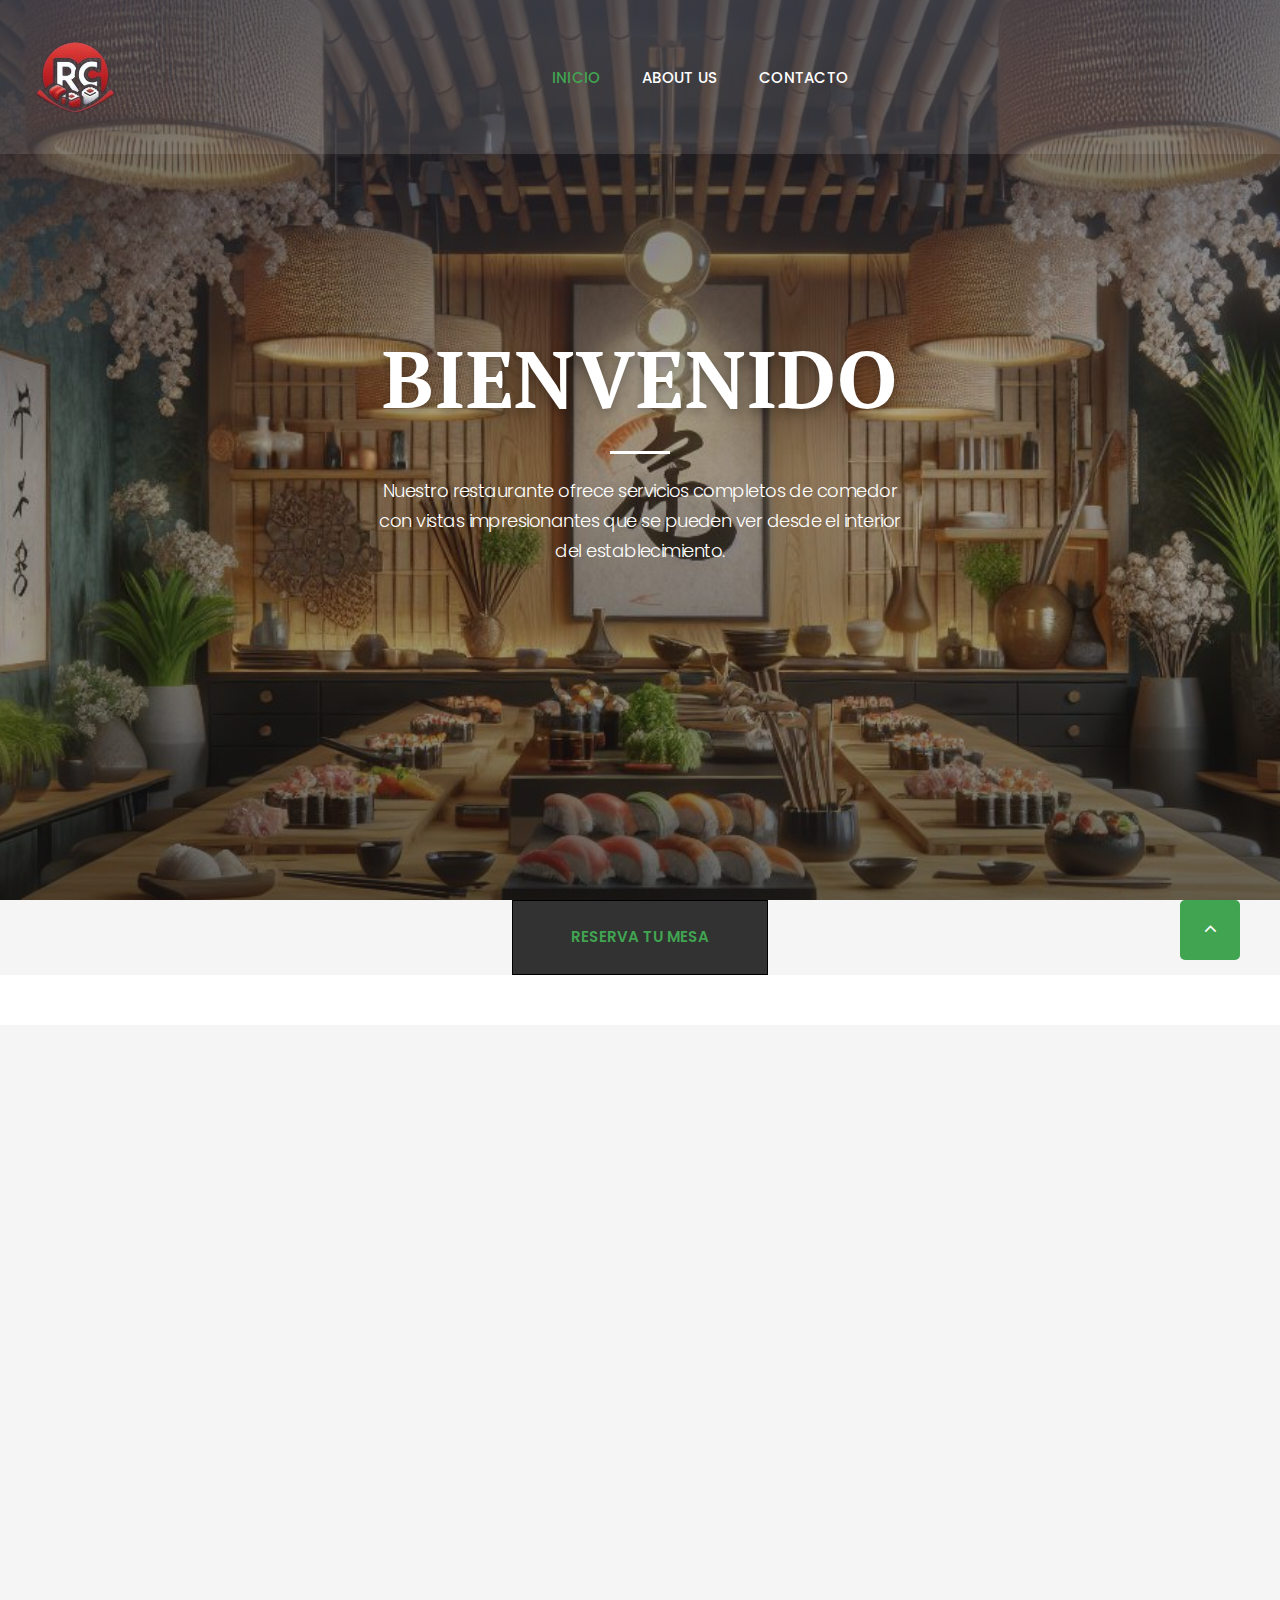
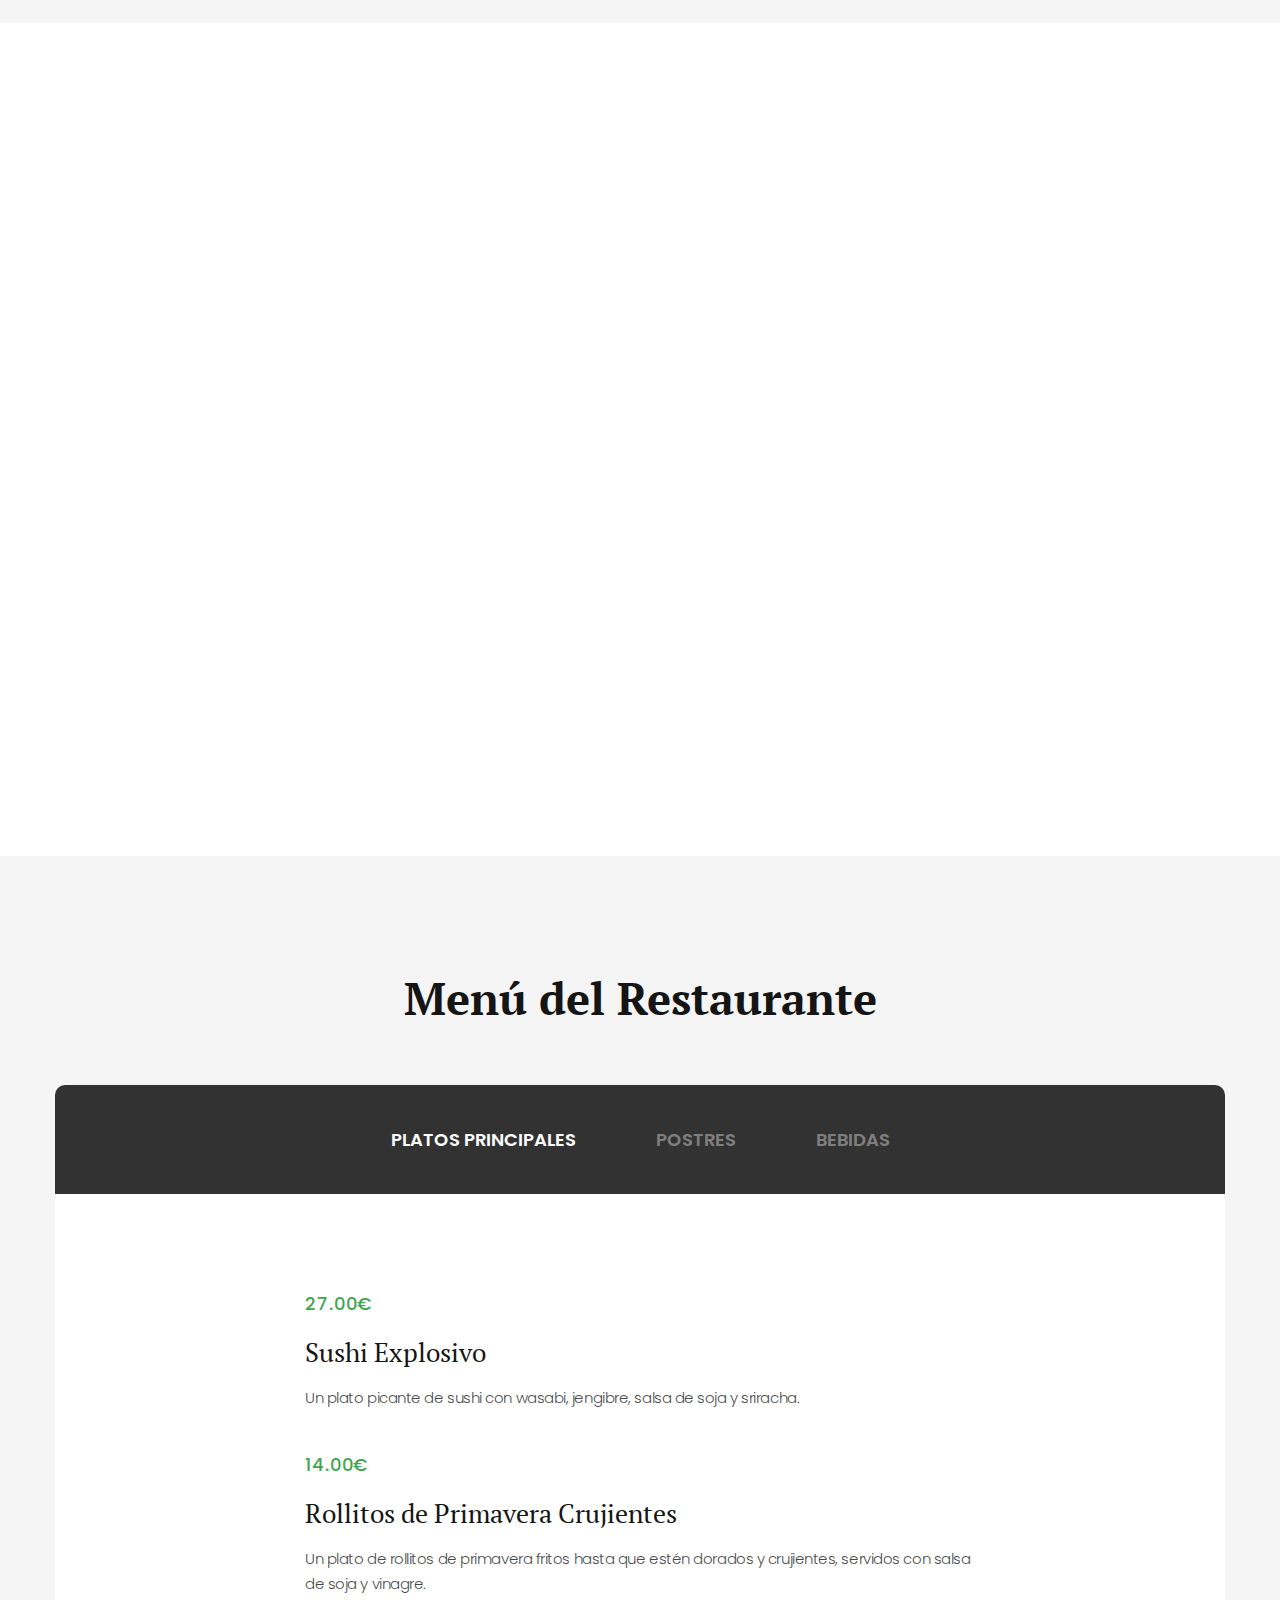
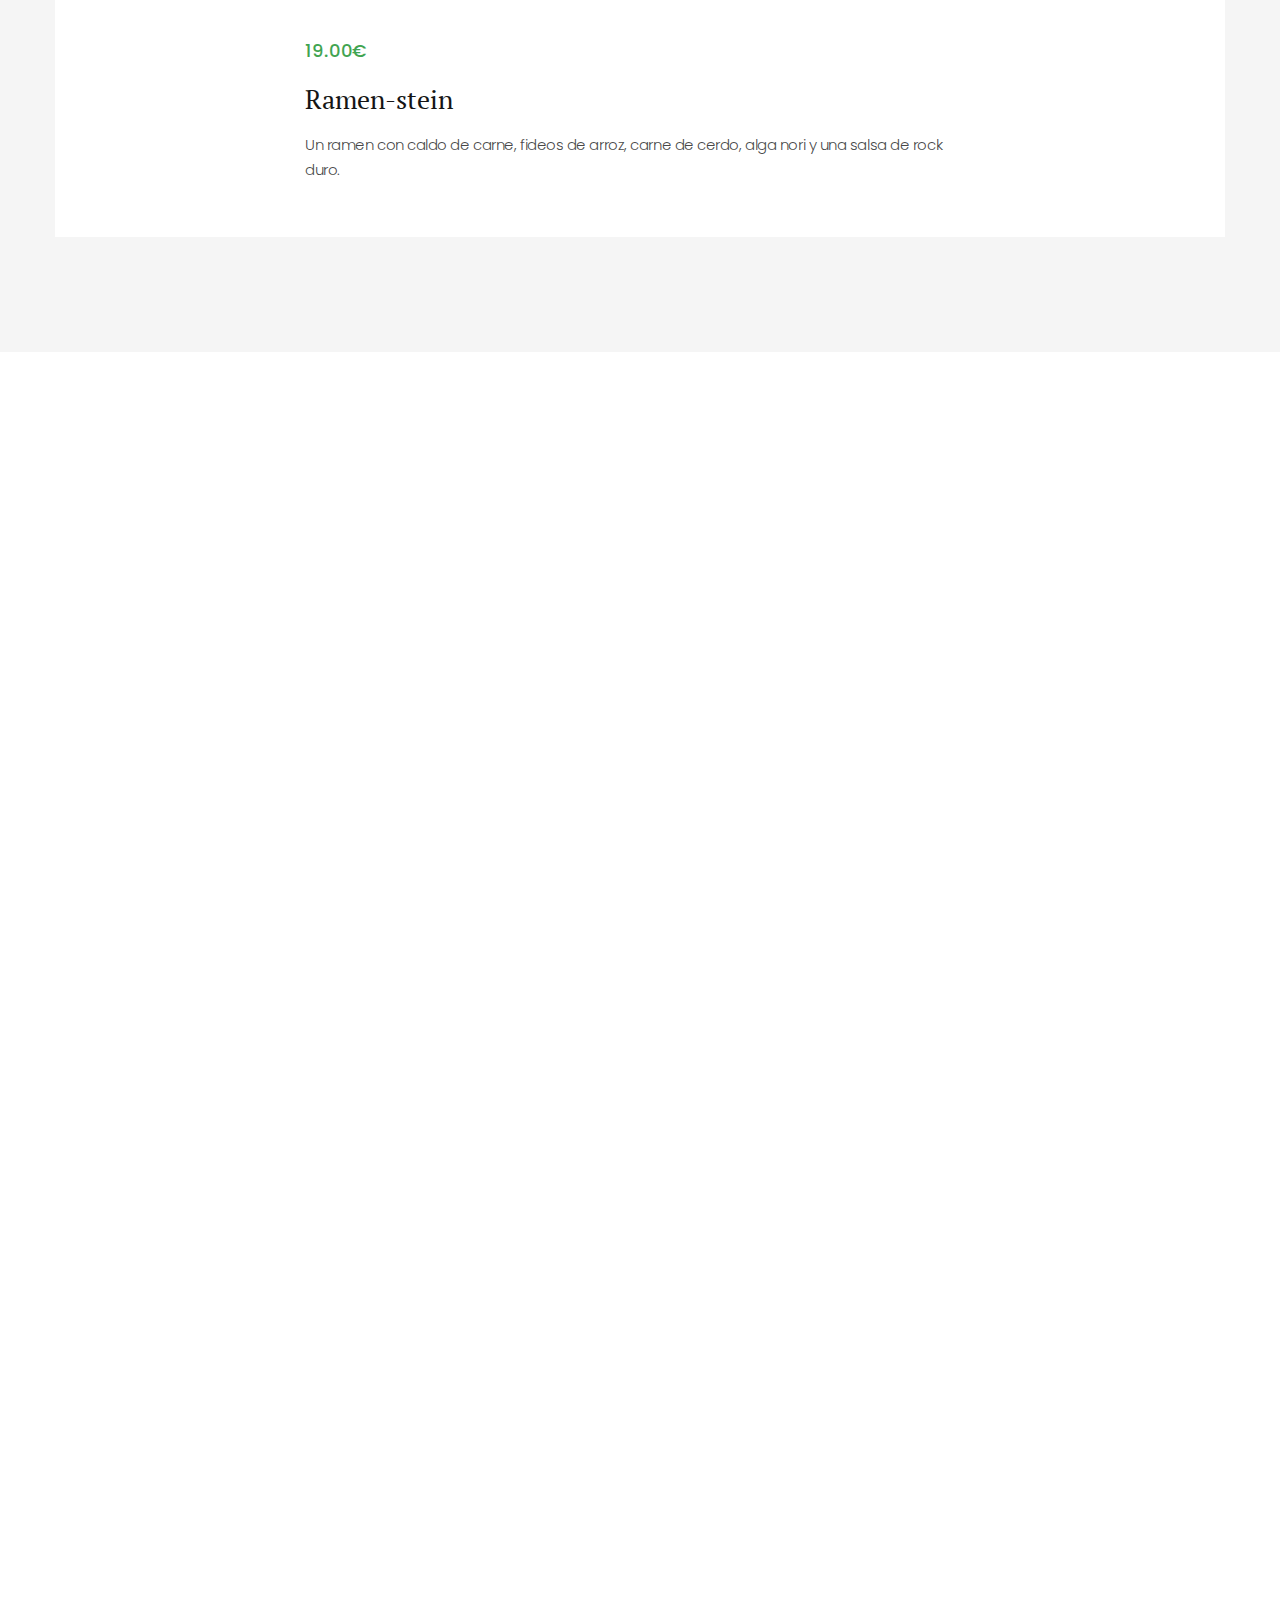
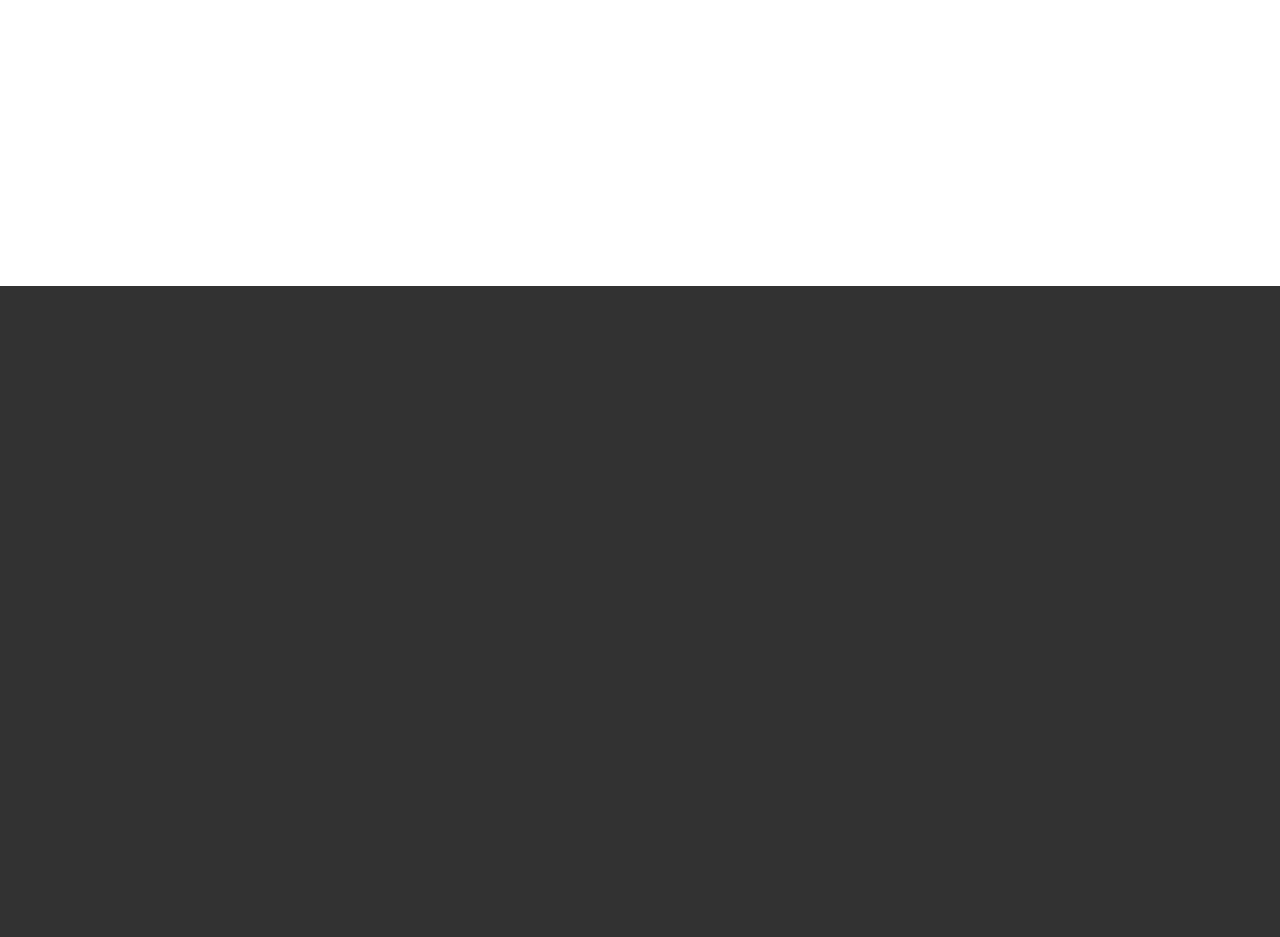
==== commit 464e06b3: "Update index.html" ====
--- a/index.html
+++ b/index.html
@@ -133,7 +133,7 @@
             <div class="col-md-6 col-lg-4 wow-outer">
               <div class="wow fadeInUp">
                 <div class="product-featured">
-                  <div class="product-featured-figure"><img src="images/wachi.jpg" alt="" width="370" height="395"/>
+                  <div class="product-featured-figure"><img src="images/product-3-370x395.jpg" alt="" width="370" height="395"/>
                     <div class="product-featured-button"><a class="button button-primary" href="#">order now</a></div>
                   </div>
                   <div class="product-featured-caption">
@@ -371,4 +371,4 @@
     <script src="js/core.min.js"></script>
     <script src="js/script.js"></script>
   </body>
-</html>+</html>
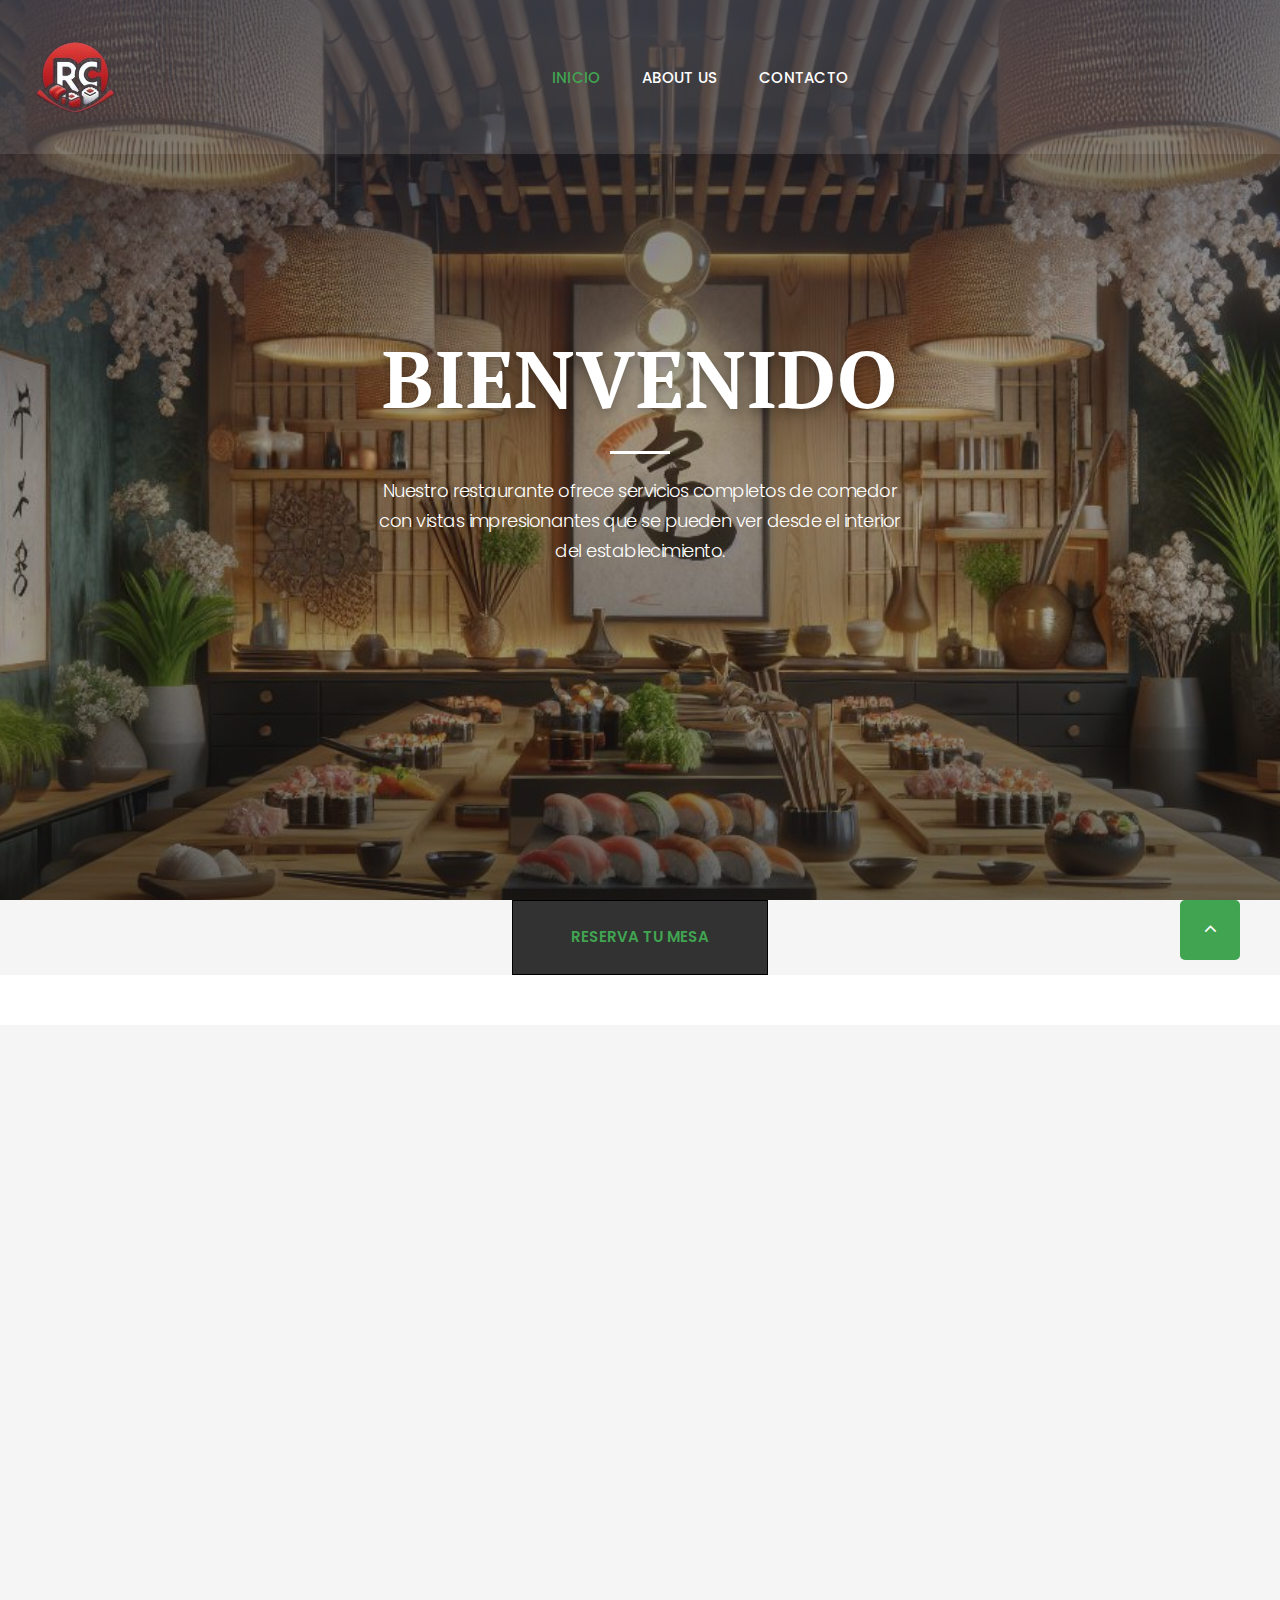
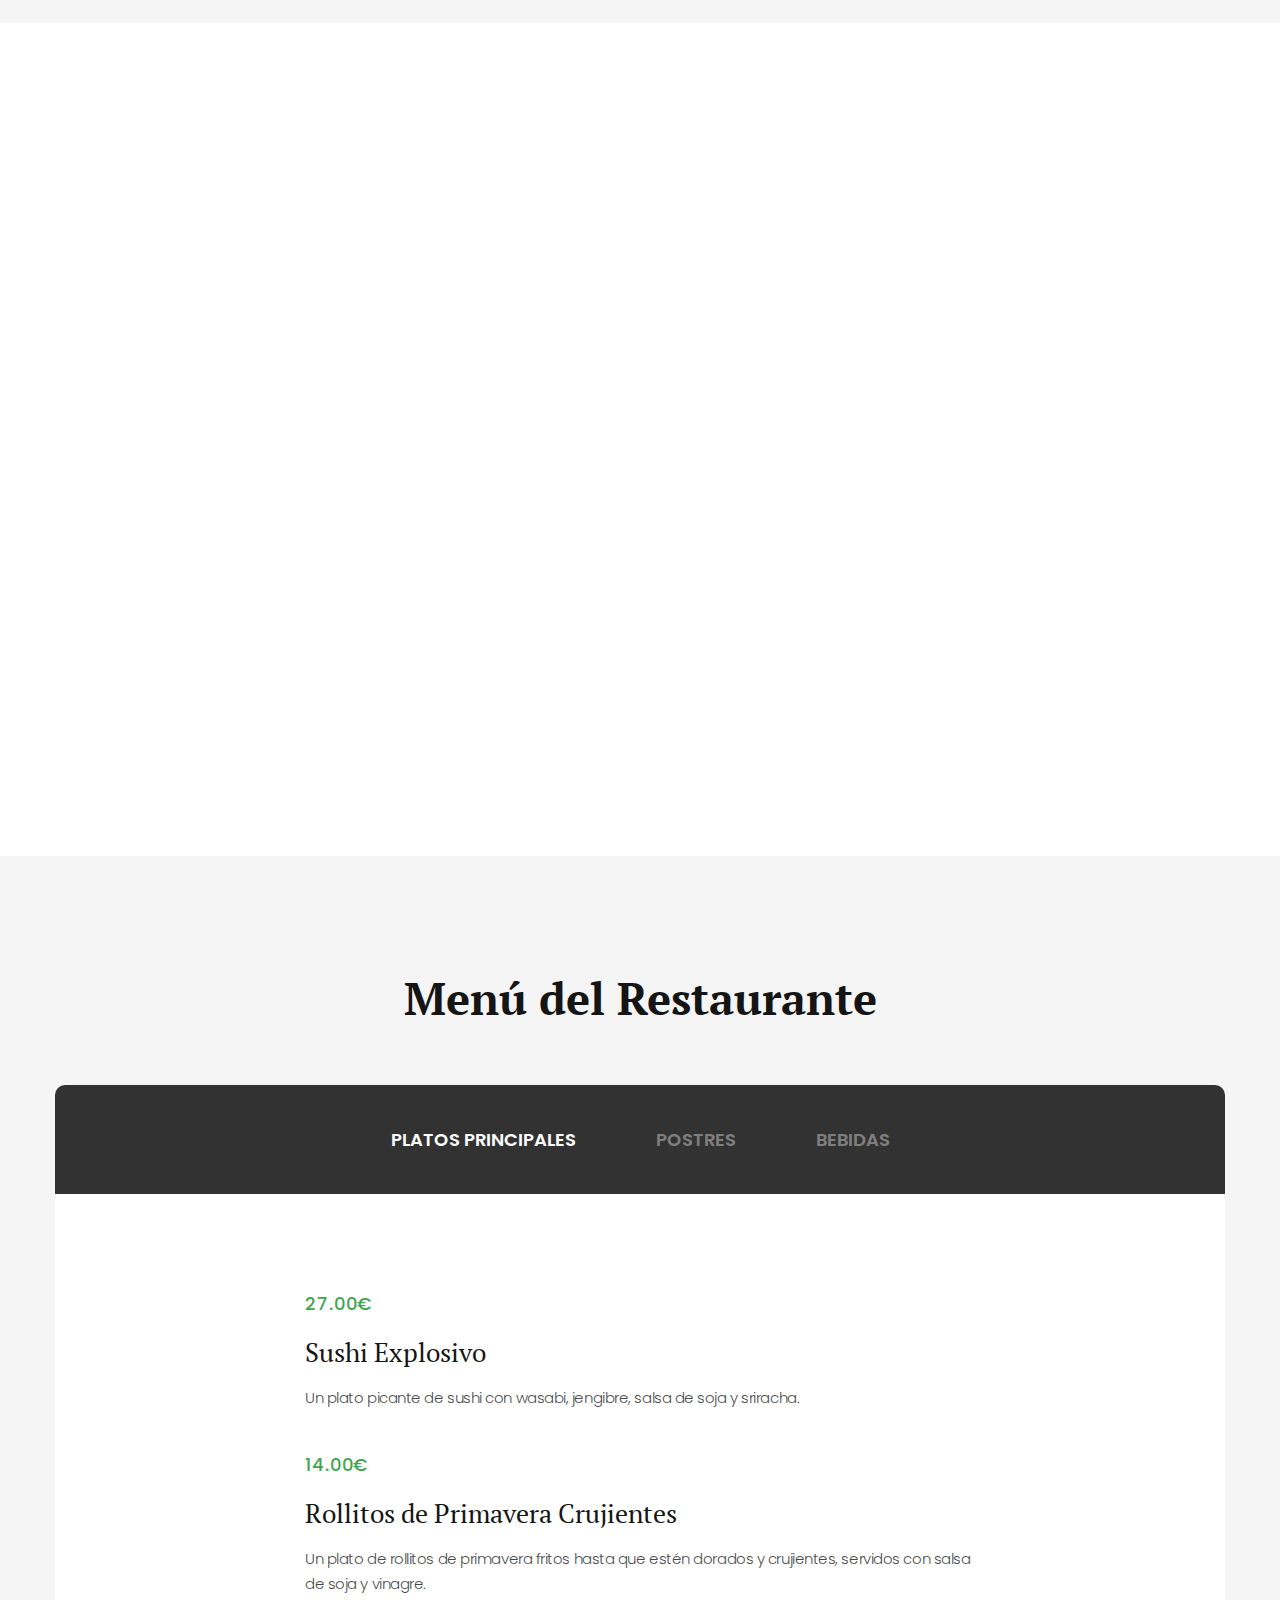
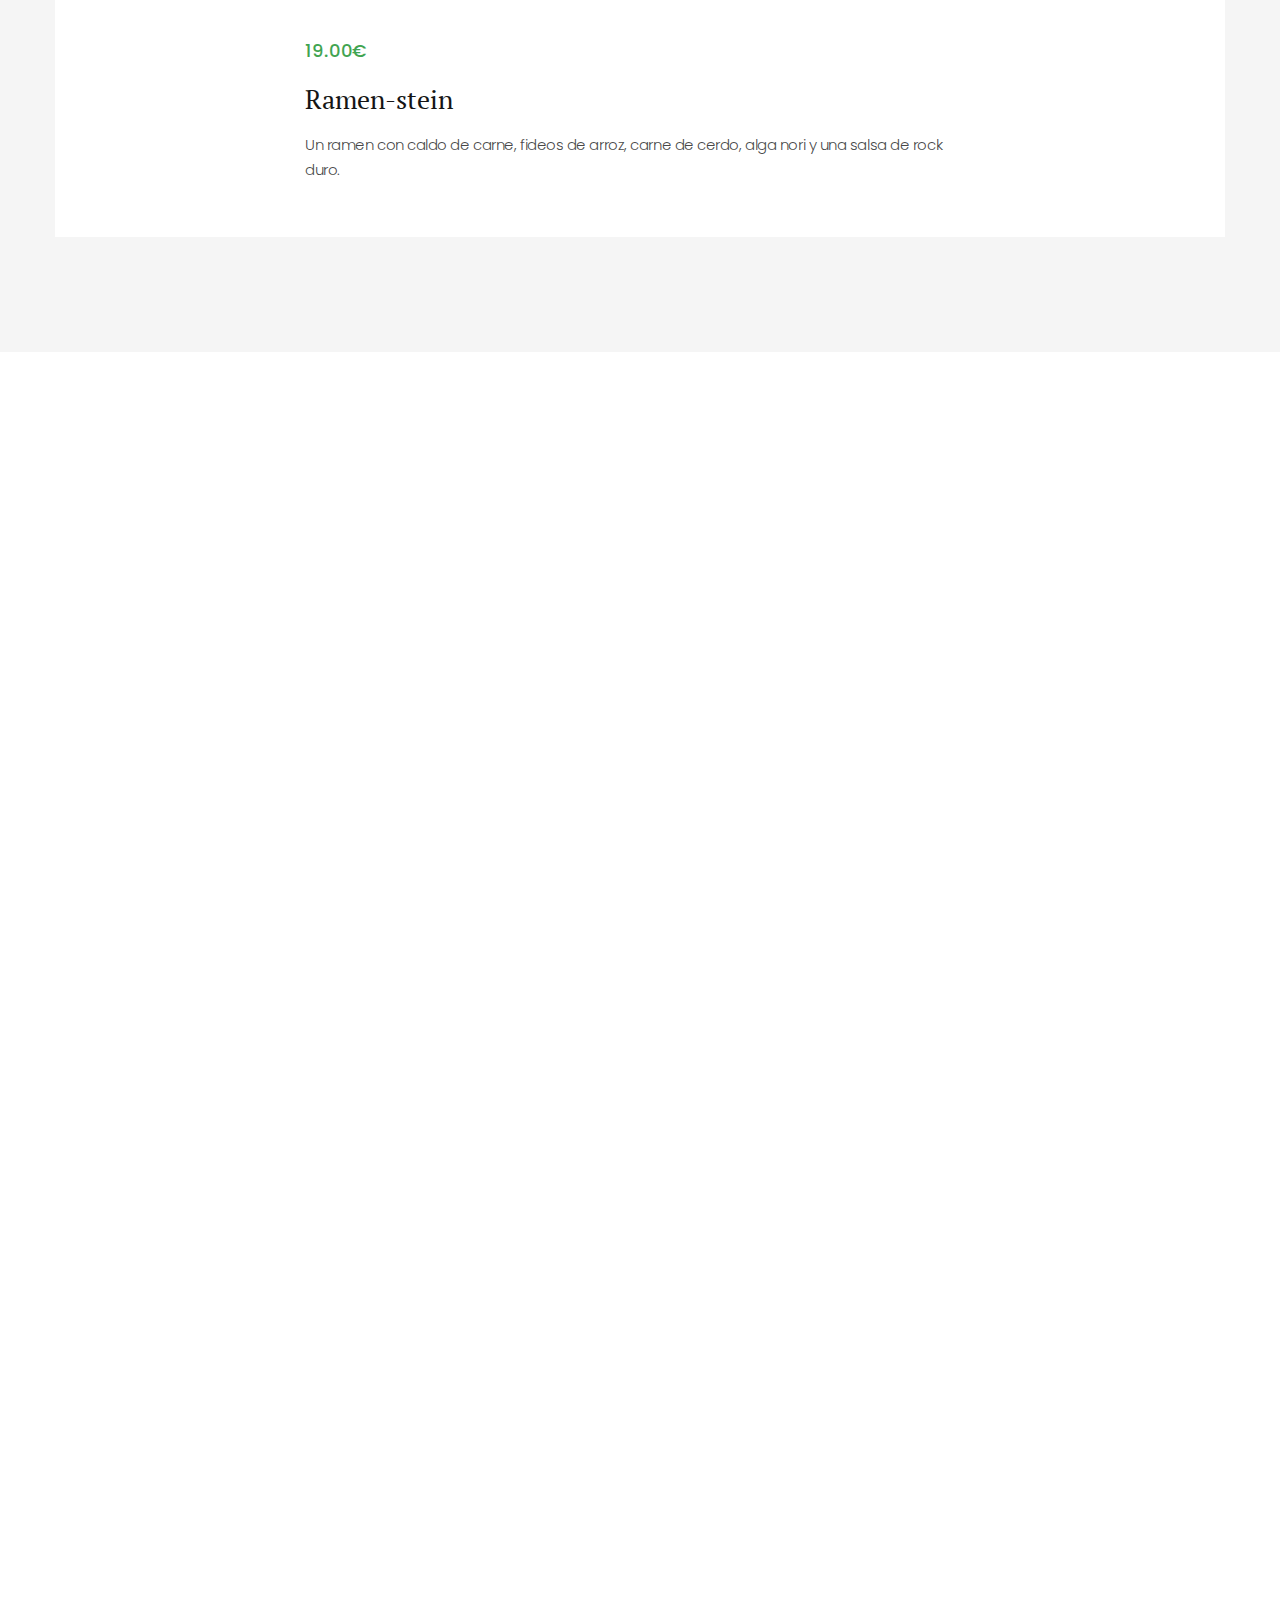
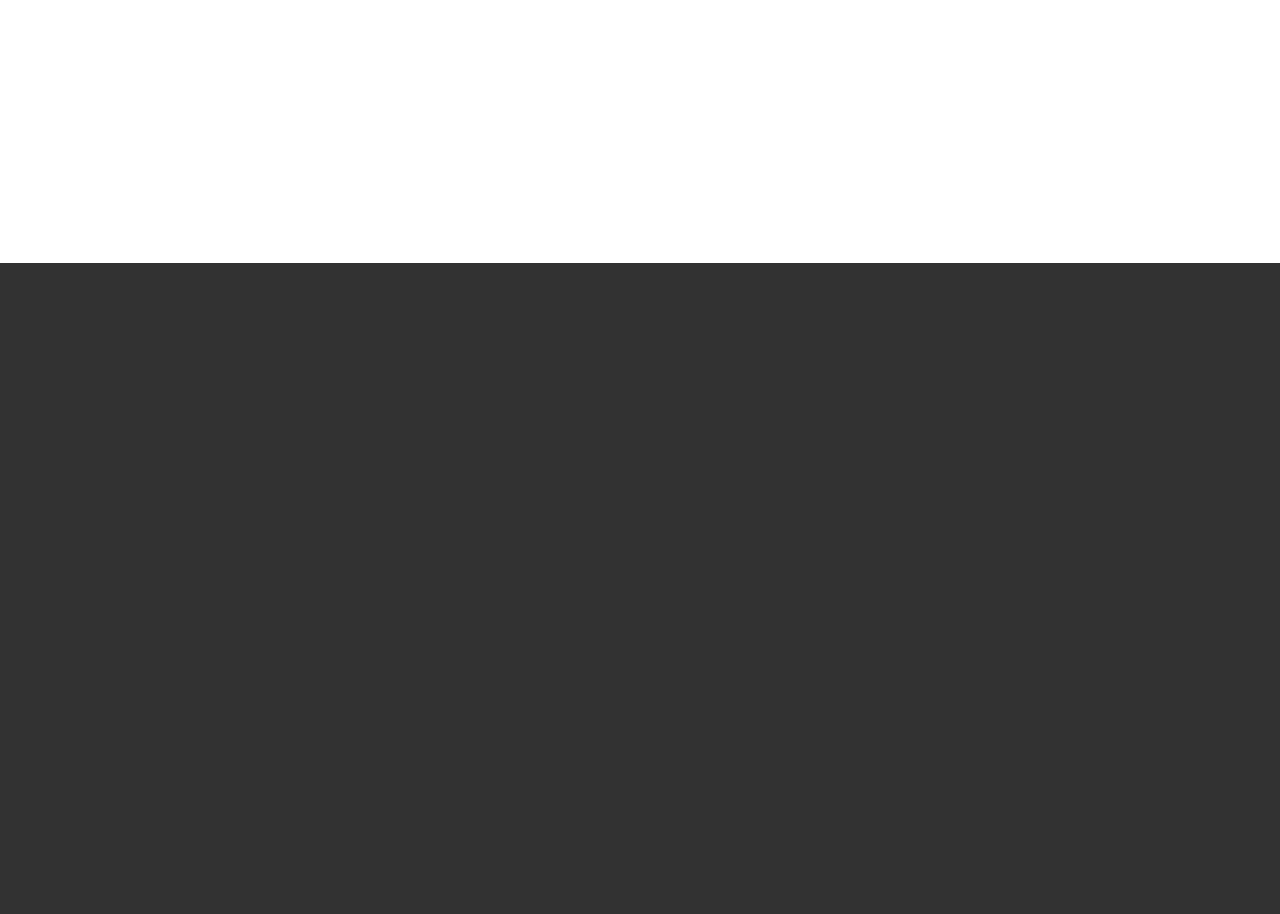
==== commit 1fd877ce: "Update index.html" ====
--- a/index.html
+++ b/index.html
@@ -310,31 +310,31 @@
               <h4 class="post-corporate-title"><a href="#">Gastronomía Japonesa auténtica: Autenticidad y Creatividad</a></h4>
               <div class="post-corporate-text">
                 <p>Como restaurante japones, estamos muy orgullosos de nuestras deliciosas piezas de sushi creativas. Nuestras tres opciones más populares son Perla del Pacífico, Dragón de Jade…</p>
-              </div><a class="post-corporate-link" href="#">Read more<span class="icon linearicons-arrow-right"></span></a>
+              </div><a class="" href="#"><span class=""></span></a>
             </div>
             <div class="post-corporate"><a class="badge" href="#">Diciembre 27, 2023</a>
-              <h4 class="post-corporate-title"><a href="#">Japoneses vs Dorayakis Europeos: Top 3 Diferencias</a></h4>
+              <h4 class="post-corporate-title"><a href="#">Dorayakis Japoneses vs Europeos: Top 3 Diferencias</a></h4>
               <div class="post-corporate-text">
                 <p>Comúnmente, cuando escuchamos que hay dorayakis para comer, esperamos un relleno de chocolate liquido y con un sabor potente y una mordida agradable…</p>
-              </div><a class="post-corporate-link" href="#">Read more<span class="icon linearicons-arrow-right"></span></a>
+              </div><a class="post-corporate-link" href="#"><span class=""></span></a>
             </div>
             <div class="post-corporate"><a class="badge" href="#">Diciembre 31, 2023</a>
               <h4 class="post-corporate-title"><a href="#">La deliciosa historia de los rollitos primavera y sus orígenes</a></h4>
               <div class="post-corporate-text">
                 <p>Los rollitos de primavera, ¿podría haber un plato más perfecto? Es comida diferente en su máxima expresión. Una capa de ojaldre enrrollada y rellena de diferentes sabores que explotan en el paladar…</p>
-              </div><a class="post-corporate-link" href="#">Read more<span class="icon linearicons-arrow-right"></span></a>
+              </div><a class="post-corporate-link" href="#"><span class=""></span></a>
             </div>
             <div class="post-corporate"><a class="badge" href="#">Enero 04, 2024</a>
               <h4 class="post-corporate-title"><a href="#">Haciendo Mochis como un verdadero japonés: Consejos de nuestro chef</a></h4>
               <div class="post-corporate-text">
                 <p>La mayoría estaría de acuerdo en que el mochi es uno de los postre más deliciosos, un final agradable para culminar una comida. Con más de 1279 años de exixtencia, el mochi se ha hecho famoso…</p>
-              </div><a class="post-corporate-link" href="#">Read more<span class="icon linearicons-arrow-right"></span></a>
+              </div><a class="post-corporate-link" href="#"><span class=""></span></a>
             </div>
             <div class="post-corporate"><a class="badge" href="#">Enero 12, 2024</a>
               <h4 class="post-corporate-title"><a href="#">Ingredientes japoneses que puedes cultivar fácilmente en casa</a></h4>
               <div class="post-corporate-text">
                 <p>Imagina preparar una cena japonesa pero tener que dejar de cocinar porque olvidaste un ingrediente y debes correr a la tienda. ¿No sería agradable poder ir…</p>
-              </div><a class="post-corporate-link" href="#">Read more<span class="icon linearicons-arrow-right"></span></a>
+              </div><a class="post-corporate-link" href="#"><span class=""></span></a>
             </div>
           </div>
         </div>
